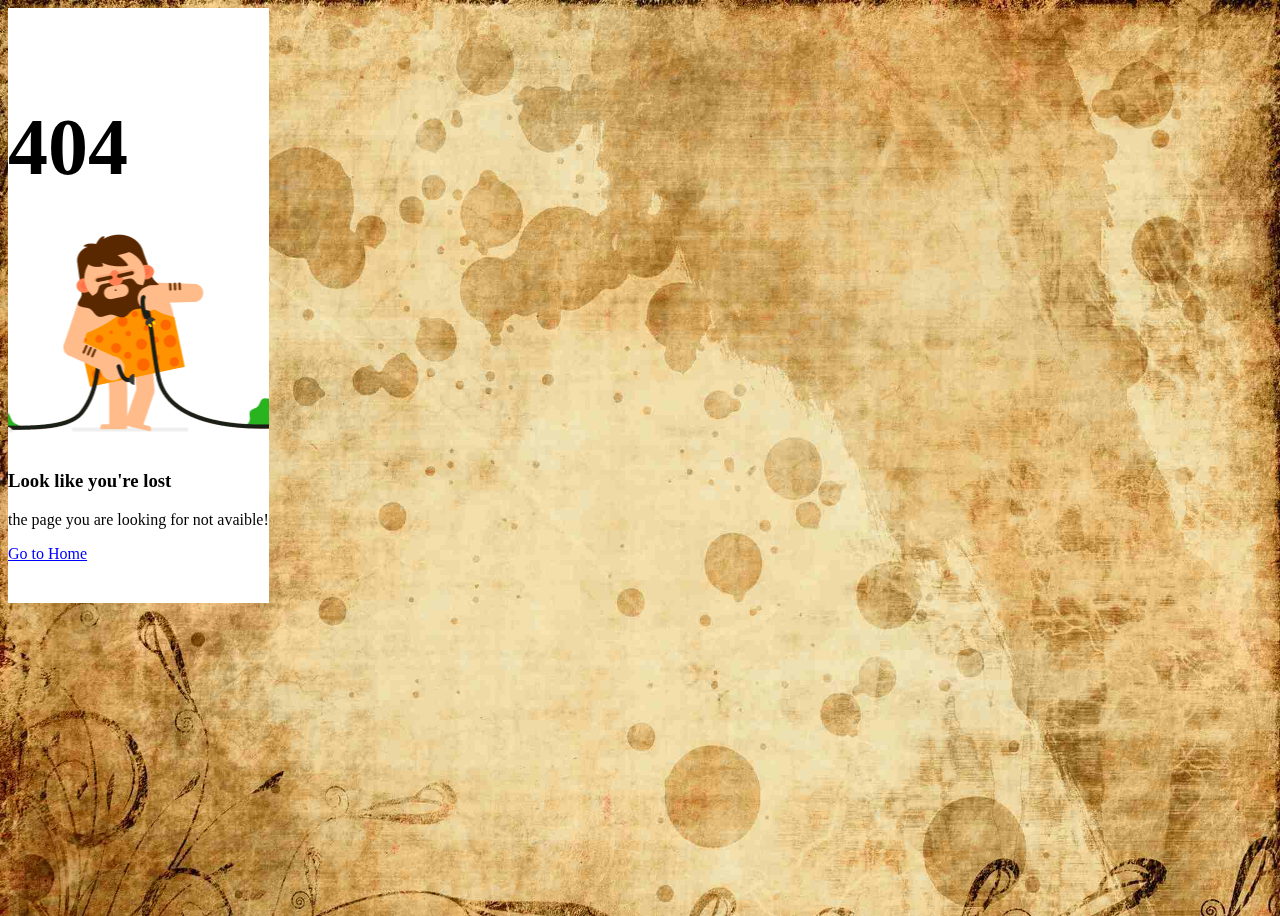
==== index.html @ 807f5931 "order changed" ====
<!DOCTYPE html>
<html>

<head>
    <meta charset="utf-8" />
    <meta name="viewport" content="width=device-width, initial-scale=1.0, maximum-scale=2.0, user-scalable=yes" />
    <title>Sithiyam Ruwa</title>
    <base href="/" />
    <link href="css/Site.css" rel="stylesheet" />
    <link href="css/app.css" rel="stylesheet" />
    <link href="css/Other.css" rel="stylesheet" />
    <link href="css/animate.css" rel="stylesheet" />
    <link href="manifest.json" rel="manifest" />
    <link rel="apple-touch-icon" sizes="1024x1024" href="img/sithiyam.png" />
</head>

<body
    style="background-image: url('img/back2048.jpg'); background-repeat: no-repeat; background-size: cover;min-height:100vh;filter: saturate(120%);">
    <app>
        <div style="width: 100%;padding-top: 14vh;height: 100vh">
            <center style="width:100%">
                <div class="loadImg"
                    style="background-image: url('img/sithiyam.png');background-repeat:no-repeat;background-position:center;background-size:contain">
                </div>
            </center>
            <div class="floating-ani">
                <center style="width:100%">
                    <div class="spinner-grow" role="status" style="width: 8vh; height: 8vh;color:#6E4C00">
                        <span class="sr-only">Loading...</span>
                    </div>
                    <div class="spinner-grow" role="status" style="width: 8vh; height: 8vh;color:#6E4C00">
                        <span class="sr-only">Loading...</span>
                    </div>
                    <div class="spinner-grow" role="status" style="width: 8vh; height: 8vh;color:#6E4C00">
                        <span class="sr-only">Loading...</span>
                    </div>
                    <div class="spinner-grow" role="status" style="width: 8vh; height: 8vh;color:#6E4C00">
                        <span class="sr-only">Loading...</span>
                    </div>
                    <div class="spinner-grow" role="status" style="width: 8vh; height: 8vh;color:#6E4C00">
                        <span class="sr-only">Loading...</span>
                    </div>
                </center>
                <center style="width:100%">
                    <strong style="font-size:2rem">...Loading...</strong>
                </center>
            </div>
        </div>
    </app>

    <div id="blazor-error-ui">
        An unhandled error has occurred.
        <a href="" class="reload">Reload</a>
        <a class="dismiss">🗙</a>
    </div>
    <script src="Js/jquery.min.js"></script>
    <script src="Js/bootstrap.min.js"></script>
    <script src="Js/Site.js"></script>
    <script src="Js/qrcode.js"></script>
    <script src="Js/html5-qrcode.js"></script>
    <script src="_framework/blazor.webassembly.js"></script>
    <script>navigator.serviceWorker.register('service-worker.js');</script>
</body>

</html>
---- css/Site.css ----
﻿body::-webkit-scrollbar {
    width: 0rem;
}
div::-webkit-scrollbar {
    width: 0rem;
}
/*body::-webkit-scrollbar-track {
    background: #1e1e24;
}

body::-webkit-scrollbar-thumb {
    background: #6649b8;
}*/


/* Appearance */
.links {
    background-color: #123;
    background-image: linear-gradient(to bottom, #0003, transparent);
    border-bottom: 1px solid #0003;
    box-shadow: 0 0 32px #0003;
    font-size: 1em;
    font-weight: 300;
}

    .links > a {
        color: #9ab;
        padding: .75em;
        text-align: center;
        text-decoration: none;
        transition: all .5s;
    }

        .links > a:hover {
            background: #ffffff06;
            color: #adf;
        }

    .links > .line {
        background: #68a;
        height: 1px;
        pointer-events: none;
    }

/* The Magic */
#header {
    position: fixed;
    width: 100%;
}

.links {
    display: grid;
    grid-template-columns: repeat(var(--items), 1fr);
    position: relative;
}

    .links > .line {
        opacity: 0;
        transition: all .5s;
        position: absolute;
        bottom: 0;
        left: var(--left, calc(100% / var(--items) * (var(--index) - 1)));
        width: var(--width, calc(100% / var(--items)));
        --index: 0;
    }

    .links > a:hover ~ .line {
        opacity: 1;
    }

    .links > a:nth-of-type(1):hover ~ .line {
        --index: 1;
    }

    .links > a:nth-of-type(2):hover ~ .line {
        --index: 2;
    }

    .links > a:nth-of-type(3):hover ~ .line {
        --index: 3;
    }

    .links > a:nth-of-type(4):hover ~ .line {
        --index: 4;
    }

    .links > a:nth-of-type(5):hover ~ .line {
        --index: 5;
    }

    .links > a:nth-of-type(6):hover ~ .line {
        --index: 6;
    }

    .links > a:nth-of-type(7):hover ~ .line {
        --index: 7;
    }

    .links > a:nth-of-type(8):hover ~ .line {
        --index: 8;
    }

    .links > a:nth-of-type(9):hover ~ .line {
        --index: 9;
    }

    .links > a:nth-of-type(10):hover ~ .line {
        --index: 10;
    }

    .links > a:last-of-type:hover ~ .line {
        --index: var(--items);
    }

.top-row {
    height: 3.5rem;
    display: flex;
    align-items: center;
}


.sidebar {
    box-shadow: 0 2px 10px rgba(0, 0, 0, .175);
}

    .sidebar .top-row {
    }

    .sidebar .navbar-brand {
    }

    .sidebar .oi {
        width: 2rem;
        font-size: 1.8rem;
        padding-right: 0.5rem;
        vertical-align: text-top;
        top: -2px;
    }

    .sidebar .nav-item {
        font-size: 1.7rem;
        margin-left: 2.0rem;
        margin-right: 2.0rem;
        padding: 8px;
        margin-bottom: 5px;
    }

        .sidebar .nav-item:first-of-type {
            padding-top: 1rem;
        }

        .sidebar .nav-item:last-of-type {
            padding-bottom: 1rem;
        }

        .sidebar .nav-item a {
            color: #d7d7d7;
            border-radius: 4px;
            height: 3rem;
            display: flex;
            align-items: center;
            line-height: 3rem;
        }

            .sidebar .nav-item a.active {
                background-color: rgba(4, 143, 139, 0.50);
                color: black;
            }

            .sidebar .nav-item a:hover {
                background-color: rgba(4, 143, 139, 0.90);
                color: black;
            }


.navbar-toggler {
    background-color: rgba(255, 255, 255, 0.1);
}

@media (min-width: 1999.98px) {
    .main .top-row:not(.auth) {
        display: none;
    }

    .main .top-row.auth {
        justify-content: space-between;
    }

    .main .top-row a, .main .top-row {
        margin-left: 0;
    }

    .sidebar .navbar-brand {
        max-width: 80%;
    }

    .sidebar {
        padding-top: 10px;
        padding-bottom: 10px;
        padding-left: 6px;
        padding-right: 6px;
    }
}

@media (min-width: 1200px) {
    .sidebar {
        width: 100%;
        height: 100%;
        position: sticky;
        top: 0;
        padding-top: 20px;
        padding-left: 10px;
        padding-right: 10px;
    }

    .main .top-row {
        position: sticky;
        top: 0;
    }

    .main > div {
        padding-left: 2rem !important;
        padding-right: 1.5rem !important;
    }

    .navbar-toggler {
        display: none;
    }

    .sidebar .collapse {
        /* Never collapse the sidebar for wide screens */
        display: block;
    }
}

#blazor-error-ui {
    background: lightyellow;
    bottom: 0;
    box-shadow: 0 -1px 2px rgba(0, 0, 0, 0.2);
    display: none;
    left: 0;
    padding: 0.6rem 1.25rem 0.7rem 1.25rem;
    position: fixed;
    width: 100%;
    z-index: 1000;
}

    #blazor-error-ui .dismiss {
        cursor: pointer;
        position: absolute;
        right: 0.75rem;
        top: 0.5rem;
    }


.Cannotselect {
    -webkit-touch-callout: none;
    -webkit-user-select: none;
    -khtml-user-select: none;
    -moz-user-select: none;
    -ms-user-select: none;
    user-select: none;
}

.Bottom-menu {
    padding: 10px;
    background-color: white;
    border-style: solid;
    border-left-width: 2px;
    border-right-width: 2px;
    border-top-width: 2px;
    border-bottom-width: 0px;
    border-top-left-radius: 25px;
    border-top-right-radius: 25px;
    border-top-color: #CFCFCF;
    border-left-color: #CFCFCF;
    border-right-color: #CFCFCF;
}

.Bordered-Box {
    padding: 10px;
    border: 1px solid  #eee;
    border-style: solid;
    border-radius: 5px;
    border-top-width: 2px;
    border-bottom-width: 2px;
    border-left-width: 2px;
    border-right-width: 2px;
}

.Bordered-Box-Section {
    padding: -10px;
    margin-bottom: 10px;
    border-style: solid;
    border-radius: 0px;
    border-top-width: 2px;
    border-bottom-width: 0px;
    border-left-width: 0px;
    border-right-width: 0px;
}

.Bordered-Box-no-padding {
    border: 1px solid  #eee;
    border-style: solid;
    border-radius: 5px;
    border-top-width: 2px;
    border-bottom-width: 2px;
    border-left-width: 2px;
    border-right-width: 2px;
}

.Bordered-Box-Section-no-padding {
    border-style: solid;
    border-radius: 0px;
    border-top-width: 2px;
    border-bottom-width: 0px;
    border-left-width: 0px;
    border-right-width: 0px;
}

.fill {
    width: 100%;
    height: 100%;
}

/*.float {
    position: fixed;
    width: 60px;
    height: 60px;
    bottom: 30px;
    right: 30px;
    border-radius: 50px;
    text-align: center;
    box-shadow: 2px 2px 3px #999;
    z-index: 99;
}

.my-float {
    font-size: 40px;
    margin: 10px;
}

a.float + div.label-container {
    visibility: hidden;
    opacity: 0;
    transition: visibility 0s, opacity 0.5s ease;
}

a.float:hover + div.label-container {
    visibility: visible;
    opacity: 1;
}*/

.buttonInside {
    position: relative;
}

    .buttonInside button {
        position: absolute;
        right: 1px;
        top: 6px;
        border: none;
        height: 20px;
        width: 20px;
        outline: none;
        border-radius: 100%;
        text-align: center;
        font-weight: bold;
        padding: 2px;
    }

.form-control-sm {
    padding: 5px 20px;
    font-size: 12px;
    line-height: 1.5;
    display: block;
    width: 100%;
    color: #555555;
    background-color: #fff;
    background-image: none;
    border: 1px solid #ccc;
    border-radius: 4px;
    -webkit-box-shadow: inset 0 1px 1px rgba(0, 0, 0, 0.075);
    box-shadow: inset 0 1px 1px rgba(0, 0, 0, 0.075);
    -webkit-transition: border-color ease-in-out 0.15s, box-shadow ease-in-out 0.15s;
    -o-transition: border-color ease-in-out 0.15s, box-shadow ease-in-out 0.15s;
    transition: border-color ease-in-out 0.15s, box-shadow ease-in-out 0.15s;
}

    .form-control-sm:focus {
        border-color: #66afe9;
        outline: 0;
        -webkit-box-shadow: inset 0 1px 1px rgba(0, 0, 0, 0.075), 0 0 8px rgba(102, 175, 233, 0.6);
        box-shadow: inset 0 1px 1px rgba(0, 0, 0, 0.075), 0 0 8px rgba(102, 175, 233, 0.6);
    }

    .form-control-sm::-moz-placeholder {
        color: #999;
        opacity: 1;
    }

    .form-control-sm:-ms-input-placeholder {
        color: #999;
    }

    .form-control-sm::-webkit-input-placeholder {
        color: #999;
    }

    .form-control-sm[disabled], .form-control-sm[readonly], fieldset[disabled] .form-control-sm {
        background-color: #eeeeee;
        opacity: 1;
    }

    .form-control-sm[disabled], fieldset[disabled] .form-control-sm {
        cursor: not-allowed;
    }

.MenuCard {
    margin-top: 15px;
    text-align: left;
    position: relative;
    background: #fff;
    box-shadow: 12px 15px 20px 0px rgba(46,61,73,0.15);
    border-radius: 5px;
    transition: all 0.3s ease;
    margin-bottom: 15px;
}

    .MenuCard .fa {
        position: relative;
        font-size: 70px;
    }

.MenuCard-topimage_header {
    padding: 20px;
}

a.MenuCard:hover, .MenuCard-topimage:hover {
    box-shadow: 2px 4px 8px 0px rgba(46,61,73,0.2);
}

.MenuCard-topimage a {
    width: 100%;
    height: 100%;
    display: block;
}

.MenuCard-topimage_title {
    padding: 20px 24px;
    padding-bottom: 5px;
}

.MenuCard-topimage a {
    border-bottom: none;
    text-decoration: none;
    color: #525c65;
    transition: color 0.3s ease;
}

.MainContainer {
    margin-left: -15px;
    margin-right: -15px;
}

    .MainContainer:before, .MainContainer:after {
        content: " ";
        display: table;
    }

    .MainContainer:after {
        clear: both;
    }

.SideBarContainer {
    position: relative;
    height: 100%;
    min-height: 1px;
    padding-right: 0px;
    padding-left: 15px;
}

.DataContainer {
    position: relative;
    min-height: 1px;
    padding-right: 15px;
    padding-left: 15px;
}

@media (min-width: 1200px) {
    .SideBarContainer, .DataContainer {
        float: left;
    }

    .SideBarContainer {
        width: 16.66667%;
    }

    .DataContainer {
        width: 83.33333%;
        padding-left: 0px;
    }
}

@media (max-width: 1999.98px) {
    .SideBarContainer {
        padding-right: 15px;
    }

    .DataContainer {
        padding-right: 0px;
    }
}





.dropdown, .dropleft, .dropright, .dropup {
    position: relative
}

.dropdown-toggle:after {
    display: inline-block;
    width: 0;
    height: 0;
    margin-left: .255em;
    vertical-align: .255em;
    content: "";
    border-top: .3em solid;
    border-right: .3em solid transparent;
    border-bottom: 0;
    border-left: .3em solid transparent
}

.dropdown-toggle:empty:after {
    margin-left: 0
}

.dropdown-menu {
    position: absolute;
    top: 100%;
    left: 0;
    z-index: 1000;
    display: none;
    float: left;
    min-width: 10rem;
    padding: .5rem 0;
    margin: .125rem 0 0;
    font-size: 1rem;
    color: #212529;
    text-align: left;
    list-style: none;
    background-color: #fff;
    background-clip: padding-box;
    border: 1px solid rgba(0,0,0,.15);
    border-radius: .25rem
}

.dropdown-menu-right {
    right: 0;
    left: auto
}

.dropup .dropdown-menu {
    top: auto;
    bottom: 100%;
    margin-top: 0;
    margin-bottom: .125rem
}

.dropup .dropdown-toggle:after {
    display: inline-block;
    width: 0;
    height: 0;
    margin-left: .255em;
    vertical-align: .255em;
    content: "";
    border-top: 0;
    border-right: .3em solid transparent;
    border-bottom: .3em solid;
    border-left: .3em solid transparent
}

.dropup .dropdown-toggle:empty:after {
    margin-left: 0
}

.dropright .dropdown-menu {
    top: 0;
    right: auto;
    left: 100%;
    margin-top: 0;
    margin-left: .125rem
}

.dropright .dropdown-toggle:after {
    display: inline-block;
    width: 0;
    height: 0;
    margin-left: .255em;
    vertical-align: .255em;
    content: "";
    border-top: .3em solid transparent;
    border-right: 0;
    border-bottom: .3em solid transparent;
    border-left: .3em solid
}

.dropright .dropdown-toggle:empty:after {
    margin-left: 0
}

.dropright .dropdown-toggle:after {
    vertical-align: 0
}

.dropleft .dropdown-menu {
    top: 0;
    right: 100%;
    left: auto;
    margin-top: 0;
    margin-right: .125rem
}

.dropleft .dropdown-toggle:after {
    display: inline-block;
    width: 0;
    height: 0;
    margin-left: .255em;
    vertical-align: .255em;
    content: "";
    display: none
}

.dropleft .dropdown-toggle:before {
    display: inline-block;
    width: 0;
    height: 0;
    margin-right: .255em;
    vertical-align: .255em;
    content: "";
    border-top: .3em solid transparent;
    border-right: .3em solid;
    border-bottom: .3em solid transparent
}

.dropleft .dropdown-toggle:empty:after {
    margin-left: 0
}

.dropleft .dropdown-toggle:before {
    vertical-align: 0
}

.dropdown-menu[x-placement^=bottom], .dropdown-menu[x-placement^=left], .dropdown-menu[x-placement^=right], .dropdown-menu[x-placement^=top] {
    right: auto;
    bottom: auto
}

.dropdown-divider {
    height: 0;
    margin: .5rem 0;
    overflow: hidden;
    border-top: 1px solid #e9ecef
}

.dropdown-item {
    display: block;
    width: 100%;
    padding: .25rem 1.5rem;
    clear: both;
    font-weight: 400;
    color: #212529;
    text-align: inherit;
    white-space: nowrap;
    background-color: transparent;
    border: 0
}

    .dropdown-item:focus, .dropdown-item:hover {
        color: #16181b;
        text-decoration: none;
        background-color: #f8f9fa
    }

    .dropdown-item.active, .dropdown-item:active {
        color: #fff;
        text-decoration: none;
        background-color: #0ea0ff
    }

    .dropdown-item.disabled, .dropdown-item:disabled {
        color: #6c757d;
        background-color: transparent
    }

.dropdown-menu.show {
    display: block
}

.dropdown-header {
    display: block;
    padding: .5rem 1.5rem;
    margin-bottom: 0;
    font-size: .875rem;
    color: #6c757d;
    white-space: nowrap
}

.dropdown-item-text {
    display: block;
    padding: .25rem 1.5rem;
    color: #212529
}



.btn-icon-clipboard {
    font-family: inherit;
    font-size: 30px;
    font-weight: 400;
    line-height: 1.25;
    display: inline-block;
    width: 100%;
    margin: 0;
    margin: .5rem 0;
    padding: 14px 24px;
    cursor: pointer;
    text-align: left;
    vertical-align: middle;
    text-decoration: none;
    color: #393f49;
    border: 0 none;
    border-radius: 4px;
    background-color: #f8f9fa;
    -moz-appearance: none
}

    .btn-icon-clipboard:hover {
        background-color: #fff;
        box-shadow: rgba(0, 0, 0, .1) 0 0 0 1px, rgba(0, 0, 0, .1) 0 4px 16px
    }

    .btn-icon-clipboard > div {
        display: flex;
        align-items: center
    }

    .btn-icon-clipboard i {
        font-size: 2.2rem;
        box-sizing: content-box;
        vertical-align: middle;
        color: #393f49
    }

    .btn-icon-clipboard span {
        font-size: 1.5rem;
        line-height: 1.5;
        display: inline-block;
        overflow: hidden;
        margin-left: 16px;
        vertical-align: middle;
        white-space: nowrap;
        text-overflow: ellipsis;
        color: #393f49
    }

.btnIcon {
    background-color: transparent;
    border: none;
    color: white;
    padding: 12px 16px;
    font-size: 24px;
    cursor: pointer;
    border-radius: 50%;
}

    .btnIcon:hover {
        background-color: RoyalBlue;
    }

.hideDiv {
min-height:50px;
}

.hiddenDiv {
    display: none
}

.hideDiv:hover .hiddenDiv {
    display: block
}

.chat-popup {
    display: none;
    position: fixed;
    bottom: 70px;
    right: 15px;
    z-index: 9;
    width:300px;
}

.float-left {
    float: left;
}

.float-right {
    float: right;
}

.loadImg {
    width: 70vh;
    height: 70vh;
}

@media (max-width: 600px) {
    .loadImg {
        width: 100vw;
        height: 100vw;
    }
}
---- css/app.css ----
﻿app {
    position: relative;
    display: flex;
    flex-direction: column;
}


#blazor-error-ui {
    background: lightyellow;
    bottom: 0;
    box-shadow: 0 -1px 2px rgba(0, 0, 0, 0.2);
    display: none;
    left: 0;
    padding: 0.6rem 1.25rem 0.7rem 1.25rem;
    position: fixed;
    width: 100%;
    z-index: 1000;
}

#blazor-error-ui .dismiss {
    cursor: pointer;
    position: absolute;
    right: 0.75rem;
    top: 0.5rem;
}

@media (min-width: 768px) {
    app {
        flex-direction: row;
    }
}
---- css/Other.css ----
﻿.AdContent {
    height: 200px;
/*    background-color: white;*/
}


@media only screen and (max-width: 500px) {
    .AdContent {
        height: 75px;
    }
}

.scrolling-wrapper {
    overflow-x: scroll;
    overflow-y: hidden;
    white-space: nowrap;
}

    .scrolling-wrapper .scrolling-card {
        display: inline-block;
    }

.scrolling-wrapper-flexbox {
    display: -webkit-box;
    display: flex;
    flex-wrap: nowrap;
    overflow-x: auto;
}

    .scrolling-wrapper-flexbox .scrolling-card {
        -webkit-box-flex: 0;
        flex: 0 0 auto;
    }

.scrolling-card {
}

.scrolling-wrapper, .scrolling-wrapper-flexbox {
    width: 100%;
    -webkit-overflow-scrolling: touch;
}

    .scrolling-wrapper::-webkit-scrollbar, .scrolling-wrapper-flexbox::-webkit-scrollbar {
        display: none;
    }

.mapItem {
    width: 100%;
    transition: 0.5s;
    display: block;
    background-color: #99d9ff;
    border-radius: 5px;
}

    .mapItem:hover {
        cursor: pointer;
    }


.mapItem-img {
    background-color: #99d9ff;
    height: 145px;
    background-size: contain;
    background-repeat: no-repeat;
    background-position: center;
    width: 215px;
    float: left;
    border-radius: 5px;
}

.mapItem-name {
    text-align: left;
    font-size: 18px;
    font-weight: bold;
    margin-left: 0px;
    margin-right: -10px;
    padding-top: 6px;
    color: #000;
    padding-bottom: 6px;
}
.mapItem-details-container {
    text-align: left;
    margin-top: 0px;
    margin-left: 0px;
    border-radius:5px;
    padding: 6px;
    padding-left:15px;
    color: #e91e63;
    margin-left: 215px;
    min-height:145px;
}

.mapItem-more-details {
    text-align: left;
    padding: 6px;
    padding-left: 6px;
    padding-top:0px;
    margin-bottom: 0;
    padding-bottom: 0;
}

.mons-img {
    height: 145px;
    background-size: contain;
    background-repeat: no-repeat;
    background-position: center;
    width: 215px;
    border-radius: 3px;
}
.testItem-details-container {
    text-align: center;
    margin-top: 0px;
    margin-left: 0px;
    border-radius: 5px;
    padding: 6px;
    padding-left: 15px;
    color: #000;
    margin-left: 225px;
    min-height: 155px;
    font-size:1.3rem !important;
}

.testItem-img {
    background-color: transparent;
    height: 155px;
    background-size: contain;
    background-repeat: no-repeat;
    background-position: center;
    width: 225px;
    float: left;
    border-radius: 5px;
}

@media only screen and (max-width: 500px) {

    .mapItem-name {
        font-size: 12px;
        padding-bottom: 5px !important;
    }

    .mapItem-img {
        width: 110px;
        height: 98px;
        border-radius: 5px 5px 0px 0px;
    }
    .mapItem-details-container {
        font-size: 10px;
        margin-left: 110px;
        min-height: 98px;
        padding-left:6px;
    }

    .mapItem-more-details {
        border-radius: 0px 0px 5px 5px;
    }
    .mons-img {
        width: 140px;
        height: 98px;
    }
    .testItem-details-container {
        font-size: 10px;
        margin-left: 120px;
        min-height: 115px;
        padding-left: 6px;
    }
    .testItem-img {
        width: 120px;
        height: 115px;
    }
}


.testendimg {
    width: 70vh;
    height: 70vh;
}

@media (max-width: 600px) {
    .testendimg {
        width: 100vw;
        height: 100vw;
    }
}


.page_404 {
    padding: 40px 0;
    background: #fff;
    font-family: 'Arvo', serif;
}

    .page_404 img {
        width: 100%;
    }

.four_zero_four_bg {
    background-image: url(/img/Err404.gif);
    height: 400px;
    background-position: center;
}


    .four_zero_four_bg h1 {
        font-size: 80px;
    }

    .four_zero_four_bg h3 {
        font-size: 80px;
    }

.link_404 {
    color: #fff !important;
    padding: 10px 20px;
    background: #39ac31;
    margin: 20px 0;
    display: inline-block;
}

.contant_box_404 {
    margin-top: -50px;
}

@-webkit-keyframes bummer {
    100% {
        -webkit-transform: scale(1,1);
    }
}

@keyframes bummer {
    100% {
        transform: scale(1,1);
    }
}

.float {
    position: fixed;
    color: #FFF;
    border-radius: 50px;
    text-align: center;
    border-width: 2px;
}


.share-button, .copy-link {
    padding-left: 30px;
    padding-right: 30px;
}

.share-button, .share-dialog {
    position: absolute;
    top: 50%;
    left: 50%;
    transform: translate(-50%, -50%);
}

.share-dialog {
    display: none;
    width: 95%;
    max-width: 500px;
    box-shadow: 0 8px 16px rgba(0,0,0,.15);
    z-index: -1;
    border: 1px solid #ddd;
    padding: 20px;
    border-radius: 4px;
    background-color: #fff;
}

    .share-dialog.is-open {
        display: block;
        z-index: 2;
    }

.center-dialog {
    display: flex;
    justify-content: space-between;
    margin-bottom: 20px;
}


.menu-bg {
    background: linear-gradient(117deg, #f7ecb5, #8a6b3d, #ca8f37);
    background-size: 600% 600%;
    -webkit-animation: menubg 9s ease infinite;
    -moz-animation: menubg 9s ease infinite;
    animation: menubg 9s ease infinite;
}

@-webkit-keyframes menubg {
    0% {
        background-position: 0% 50%
    }

    50% {
        background-position: 100% 51%
    }

    100% {
        background-position: 0% 50%
    }
}

@-moz-keyframes menubg {
    0% {
        background-position: 0% 50%
    }

    50% {
        background-position: 100% 51%
    }

    100% {
        background-position: 0% 50%
    }
}

@keyframes menubg {
    0% {
        background-position: 0% 50%
    }

    50% {
        background-position: 100% 51%
    }

    100% {
        background-position: 0% 50%
    }
}
.bg-success-ani {
    background: linear-gradient(117deg, #c1e2b3, #3c763d, #014102, #67ff00);
    background-size: 800% 800%;
    -webkit-animation: bg-success-animation 15s ease infinite;
    -moz-animation: bg-success-animation 15s ease infinite;
    animation: bg-success-animation 15s ease infinite;
}

@-webkit-keyframes bg-success-animation {
    0% {
        background-position: 0% 53%
    }

    50% {
        background-position: 100% 48%
    }

    100% {
        background-position: 0% 53%
    }
}

@-moz-keyframes bg-success-animation {
    0% {
        background-position: 0% 53%
    }

    50% {
        background-position: 100% 48%
    }

    100% {
        background-position: 0% 53%
    }
}

@keyframes bg-success-animation {
    0% {
        background-position: 0% 53%
    }

    50% {
        background-position: 100% 48%
    }

    100% {
        background-position: 0% 53%
    }
}

.bg-warning-ani {
    background: linear-gradient(117deg, #f7ecb5, #8a6d3b, #704a07, #d58a04);
    background-size: 800% 800%;
    -webkit-animation: bg-warning-animation 15s ease infinite;
    -moz-animation: bg-warning-animation 15s ease infinite;
    animation: bg-warning-animation 15s ease infinite;
}

@-webkit-keyframes bg-warning-animation {
    0% {
        background-position: 0% 53%
    }

    50% {
        background-position: 100% 48%
    }

    100% {
        background-position: 0% 53%
    }
}

@-moz-keyframes bg-warning-animation {
    0% {
        background-position: 0% 53%
    }

    50% {
        background-position: 100% 48%
    }

    100% {
        background-position: 0% 53%
    }
}

@keyframes bg-warning-animation {
    0% {
        background-position: 0% 53%
    }

    50% {
        background-position: 100% 48%
    }

    100% {
        background-position: 0% 53%
    }
}

.bg-danger-ani {
    background: linear-gradient(117deg, #e4b9b9, #a94442, #650c0a, #ee0d08);
    background-size: 800% 800%;
    -webkit-animation: bg-danger-animation 15s ease infinite;
    -moz-animation: bg-danger-animation 15s ease infinite;
    animation: bg-danger-animation 15s ease infinite;
}

@-webkit-keyframes bg-danger-animation {
    0% {
        background-position: 0% 50%
    }

    50% {
        background-position: 100% 50%
    }

    100% {
        background-position: 0% 50%
    }
}

@-moz-keyframes bg-danger-animation {
    0% {
        background-position: 0% 50%
    }

    50% {
        background-position: 100% 50%
    }

    100% {
        background-position: 0% 50%
    }
}

@keyframes bg-danger-animation {
    0% {
        background-position: 0% 50%
    }

    50% {
        background-position: 100% 50%
    }

    100% {
        background-position: 0% 50%
    }
}


.bg-multi-ani {
    background: linear-gradient(117deg, #c1e2b3, #3c763d, #014102, #67ff00,#f7ecb5, #8a6d3b, #704a07, #d58a04,#e4b9b9, #a94442, #650c0a, #ee0d08);
    background-size: 1400% 1400%;
    -webkit-animation: bg-multi 15s ease infinite;
    -moz-animation: bg-multi 15s ease infinite;
    animation: bg-multi 15s ease infinite;
}

@-webkit-keyframes bg-multi {
    0% {
        background-position: 0% 50%
    }

    50% {
        background-position: 100% 50%
    }

    100% {
        background-position: 0% 50%
    }
}

@-moz-keyframes bg-multi {
    0% {
        background-position: 0% 50%
    }

    50% {
        background-position: 100% 50%
    }

    100% {
        background-position: 0% 50%
    }
}

@keyframes bg-multi {
    0% {
        background-position: 0% 50%
    }

    50% {
        background-position: 100% 50%
    }

    100% {
        background-position: 0% 50%
    }
}

.floating-ani {
    -webkit-animation-name: Floatingx;
    -webkit-animation-duration: 3s;
    -webkit-animation-iteration-count: infinite;
    -webkit-animation-timing-function: ease-in-out;
    -moz-animation-name: Floating;
    -moz-animation-duration: 3s;
    -moz-animation-iteration-count: infinite;
    -moz-animation-timing-function: ease-in-out;
}

@-webkit-keyframes Floatingx {
    from {
        -webkit-transform: translate(0, 0px);
    }

    65% {
        -webkit-transform: translate(0, 30px);
    }

    to {
        -webkit-transform: translate(0, -0px);
    }
}

@-moz-keyframes Floating {
    from {
        -moz-transform: translate(0, 0px);
    }

    65% {
        -moz-transform: translate(0, 25px);
    }

    to {
        -moz-transform: translate(0, -0px);
    }
}

img {
    max-width: 100%;
}

.slider-container {
    height: 100%;
    width: 100%;
    position: relative;
    overflow: hidden;
    text-align: center;
}

.menu {
    position: absolute;
    left: 0;
    z-index: 900;
    width: 100%;
    bottom: 0;
}

    .menu label {
        cursor: pointer;
        display: inline-block;
        width: 16px;
        height: 16px;
        background: #fff;
        border-radius: 50px;
        margin: 0 .2em 1em;
    }

        .menu label:hover {
            background: red;
        }

.slide {
    width: 100%;
    height: 100%;
    position: absolute;
    top: 0;
    left: 100%;
    z-index: 10;
    padding: 8em 1em 0;
    background-size: cover;
    background-position: 50% 50%;
    transition: left 0s .75s;
}

[id^="slide"]:checked + .slide {
    left: 0;
    z-index: 100;
    transition: left .65s ease-out;
}

.slide-1 {
    background-image: url(../img/img_bg_1.jpg);
}

.slide-2 {
    background-image: url(../img/img_bg_2.jpg);
}

.slide-3 {
    background-image: url(../img/img_bg_3.jpg);
}
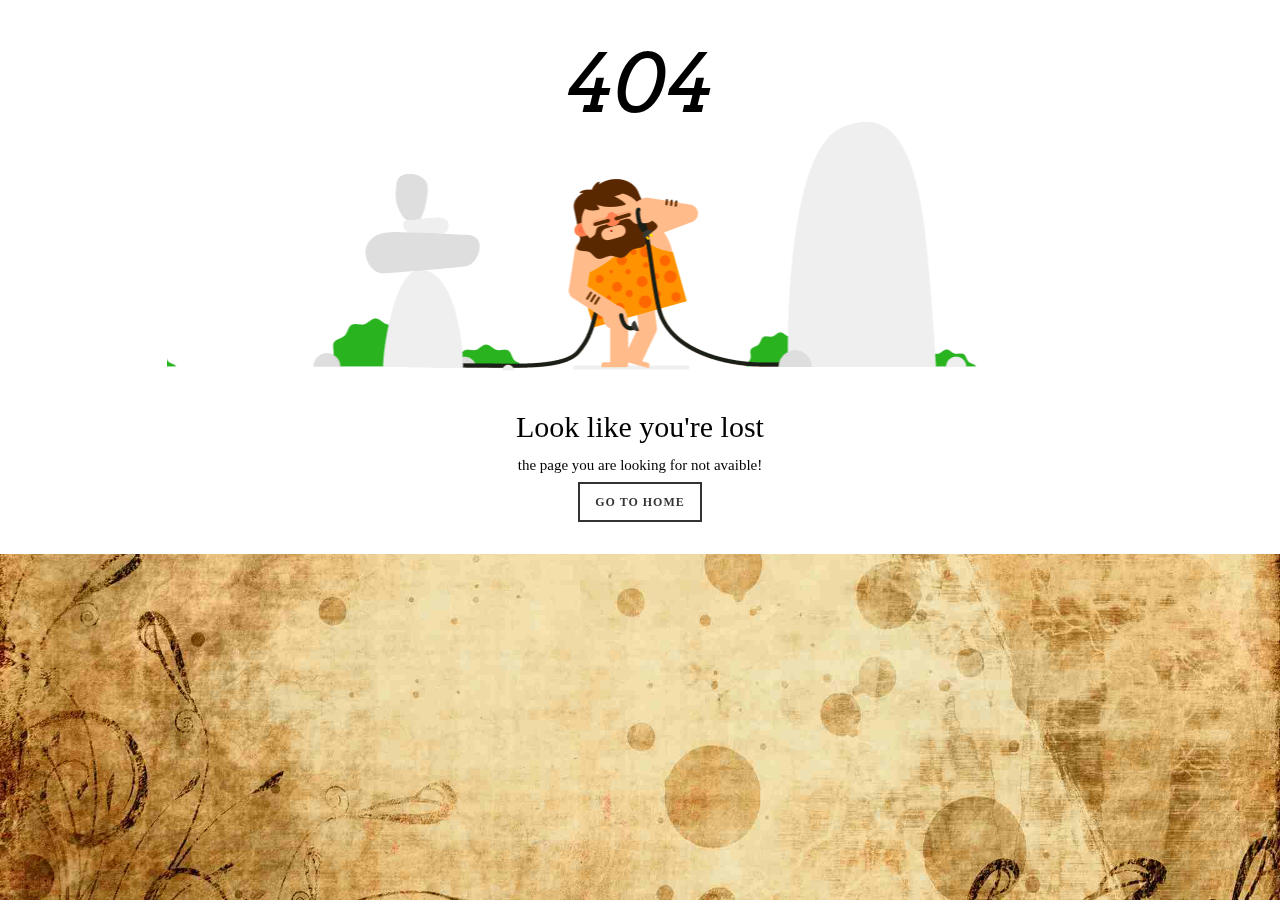
==== commit 247e5af1: "index" ====
--- a/index.html
+++ b/index.html
@@ -4,8 +4,10 @@
 <head>
     <meta charset="utf-8" />
     <meta name="viewport" content="width=device-width, initial-scale=1.0, maximum-scale=2.0, user-scalable=yes" />
-    <title>Sithiyam Ruwa</title>
+    <title>Sithiyam</title>
     <base href="/" />
+    <link href="css/bootstrap.css" rel="stylesheet" />
+    <link href="css/style.css" rel="stylesheet" />
     <link href="css/Site.css" rel="stylesheet" />
     <link href="css/app.css" rel="stylesheet" />
     <link href="css/Other.css" rel="stylesheet" />
@@ -14,14 +16,11 @@
     <link rel="apple-touch-icon" sizes="1024x1024" href="img/sithiyam.png" />
 </head>
 
-<body
-    style="background-image: url('img/back2048.jpg'); background-repeat: no-repeat; background-size: cover;min-height:100vh;filter: saturate(120%);">
+<body style="background-image: url('img/back2048.jpg'); background-repeat: no-repeat; background-size: cover;min-height:100vh;filter: saturate(120%);">
     <app>
         <div style="width: 100%;padding-top: 14vh;height: 100vh">
             <center style="width:100%">
-                <div class="loadImg"
-                    style="background-image: url('img/sithiyam.png');background-repeat:no-repeat;background-position:center;background-size:contain">
-                </div>
+                <div class="loadImg" style="background-image: url('img/sithiyam.png');background-repeat:no-repeat;background-position:center;background-size:contain"></div>
             </center>
             <div class="floating-ani">
                 <center style="width:100%">
--- a/css/style.css
+++ b/css/style.css
@@ -0,0 +1,1888 @@
+@font-face {
+    font-family: 'Arvo BI';
+    src: url('/fonts/Arvo-BoldItalic.ttf');
+}
+
+@font-face {
+    font-family: 'Arvo I';
+    src: url('/fonts/Arvo-Italic.ttf');
+}
+
+@font-face {
+    font-family: 'Arvo B';
+    src: url('/fonts/Arvo-Bold.ttf');
+}
+
+@font-face {
+    font-family: 'Arvo R';
+    src: url('/fonts/Arvo-Regular.ttf');
+}
+/* =======================================================
+*
+* 	Template Style 
+*
+* ======================================================= */
+body {
+    font-family: 'Arvo I';
+    font-weight: 400;
+    font-size: 15px;
+    line-height: 1.7;
+    /*color: #828282;*/
+    background: #fff;
+}
+
+#page {
+    position: relative;
+    overflow-x: hidden;
+    width: 100%;
+    height: 100%;
+    -webkit-transition: 0.5s;
+    -o-transition: 0.5s;
+    transition: 0.5s;
+}
+
+.offcanvas #page {
+    overflow: hidden;
+    position: absolute;
+}
+
+    .offcanvas #page:after {
+        -webkit-transition: 2s;
+        -o-transition: 2s;
+        transition: 2s;
+        position: absolute;
+        top: 0;
+        right: 0;
+        bottom: 0;
+        left: 0;
+        z-index: 101;
+        background: rgba(0, 0, 0, 0.7);
+        content: "";
+    }
+
+a {
+    color: #2D6CDF;
+    -webkit-transition: 0.5s;
+    -o-transition: 0.5s;
+    transition: 0.5s;
+}
+
+    a:hover, a:active, a:focus {
+        color: #2D6CDF;
+        outline: none;
+        text-decoration: none;
+    }
+
+p {
+/*    margin-bottom: 20px;*/
+}
+
+h1, h2, h3, h4, h5, h6, figure {
+    color: #000;
+    font-family: 'Arvo I';
+    font-weight: 400;
+    margin:0;
+}
+
+::-webkit-selection {
+    color: #fff;
+    background: #2D6CDF;
+}
+
+::-moz-selection {
+    color: #fff;
+    background: #2D6CDF;
+}
+
+::selection {
+    color: #fff;
+    background: #2D6CDF;
+}
+
+.fh5co-nav {
+    width: 100%;
+    padding: 0;
+    z-index: 1001;
+}
+
+    .fh5co-nav .top-menu {
+        padding: 10px 0;
+    }
+
+    .fh5co-nav .top {
+        border-bottom: 1px solid rgba(0, 0, 0, 0.08);
+        padding: 0px 0;
+        margin-bottom: 0;
+    }
+
+        .fh5co-nav .top .num, .fh5co-nav .top .fh5co-social, .fh5co-nav .top .site {
+            display: inline-block;
+            margin: 0;
+            padding: 5px 12px;
+        }
+
+@media screen and (max-width: 768px) {
+    .fh5co-nav .top .num, .fh5co-nav .top .fh5co-social, .fh5co-nav .top .site {
+        padding: 5px 10px;
+    }
+}
+
+.fh5co-nav .top .site {
+    float: left;
+    font-weight: 300;
+    margin-top: 0px;
+    border-left: 1px solid rgba(0, 0, 0, 0.08);
+    border-right: 1px solid rgba(0, 0, 0, 0.08);
+}
+
+@media screen and (max-width: 480px) {
+    .fh5co-nav .top .site {
+        display: none;
+    }
+}
+
+.fh5co-nav .top .num {
+    color: rgba(0, 0, 0, 0.6);
+    font-size: 13px;
+    letter-spacing: 0px;
+    border-left: 1px solid rgba(0, 0, 0, 0.08);
+}
+
+.fh5co-nav .top .fh5co-social {
+    margin: 0;
+    border-left: 1px solid rgba(0, 0, 0, 0.08);
+    border-right: 1px solid rgba(0, 0, 0, 0.08);
+}
+
+    .fh5co-nav .top .fh5co-social li {
+        font-size: 14px;
+        display: inline-block;
+    }
+
+        .fh5co-nav .top .fh5co-social li a {
+            padding: 7px 7px;
+        }
+
+            .fh5co-nav .top .fh5co-social li a i {
+                font-size: 14px;
+            }
+
+.fh5co-nav #fh5co-logo {
+    font-size: 24px;
+    margin: 0;
+    padding: 0;
+    text-transform: uppercase;
+    font-weight: bold;
+    font-weight: 700;
+    font-family: 'Arvo I';
+}
+
+    .fh5co-nav #fh5co-logo a {
+        color: #000;
+        position: relative;
+        padding-left: 2px;
+    }
+
+        .fh5co-nav #fh5co-logo a span {
+            color: #000;
+        }
+
+        .fh5co-nav #fh5co-logo a i {
+            top: 5px;
+            left: 0;
+        }
+
+@media screen and (max-width: 768px) {
+    .fh5co-nav .menu-1 {
+        display: none;
+    }
+}
+
+.fh5co-nav ul {
+    padding: 0;
+    margin: 5px 0 0 0;
+}
+
+    .fh5co-nav ul li {
+        padding: 0;
+        margin: 0;
+        list-style: none;
+        display: inline;
+        font-weight: 300;
+    }
+
+        .fh5co-nav ul li a {
+            font-size: 14px;
+            padding: 30px 15px;
+            color: rgba(0, 0, 0, 0.9);
+            -webkit-transition: 0.5s;
+            -o-transition: 0.5s;
+            transition: 0.5s;
+        }
+
+            .fh5co-nav ul li a:hover, .fh5co-nav ul li a:focus, .fh5co-nav ul li a:active {
+                color: black;
+            }
+
+        .fh5co-nav ul li.has-dropdown {
+            position: relative;
+        }
+
+            .fh5co-nav ul li.has-dropdown .dropdown {
+                width: 140px;
+                -webkit-box-shadow: 0px 14px 33px -9px rgba(0, 0, 0, 0.75);
+                -moz-box-shadow: 0px 14px 33px -9px rgba(0, 0, 0, 0.75);
+                box-shadow: 0px 14px 33px -9px rgba(0, 0, 0, 0.75);
+                z-index: 1002;
+                visibility: hidden;
+                opacity: 0;
+                position: absolute;
+                top: 40px;
+                left: 0;
+                text-align: left;
+                background: #000;
+                padding: 20px;
+                -webkit-border-radius: 4px;
+                -moz-border-radius: 4px;
+                -ms-border-radius: 4px;
+                border-radius: 4px;
+                -webkit-transition: 0s;
+                -o-transition: 0s;
+                transition: 0s;
+            }
+
+                .fh5co-nav ul li.has-dropdown .dropdown:before {
+                    bottom: 100%;
+                    left: 40px;
+                    border: solid transparent;
+                    content: " ";
+                    height: 0;
+                    width: 0;
+                    position: absolute;
+                    pointer-events: none;
+                    border-bottom-color: #000;
+                    border-width: 8px;
+                    margin-left: -8px;
+                }
+
+                .fh5co-nav ul li.has-dropdown .dropdown li {
+                    display: block;
+                    margin-bottom: 7px;
+                }
+
+                    .fh5co-nav ul li.has-dropdown .dropdown li:last-child {
+                        margin-bottom: 0;
+                    }
+
+                    .fh5co-nav ul li.has-dropdown .dropdown li a {
+                        padding: 2px 0;
+                        display: block;
+                        color: #999999;
+                        line-height: 1.2;
+                        text-transform: none;
+                        font-size: 13px;
+                        letter-spacing: 0;
+                    }
+
+                        .fh5co-nav ul li.has-dropdown .dropdown li a:hover {
+                            color: #fff;
+                        }
+
+            .fh5co-nav ul li.has-dropdown:hover a, .fh5co-nav ul li.has-dropdown:focus a {
+                color: #000;
+            }
+
+        .fh5co-nav ul li.btn-cta a {
+            padding: 30px 0px !important;
+            color: #fff;
+        }
+
+            .fh5co-nav ul li.btn-cta a span {
+                background: #2d6cdf;
+                padding: 4px 10px;
+                display: -moz-inline-stack;
+                display: inline-block;
+                zoom: 1;
+                *display: inline;
+                -webkit-transition: 0.3s;
+                -o-transition: 0.3s;
+                transition: 0.3s;
+                -webkit-border-radius: 1;
+                -moz-border-radius: 1;
+                -ms-border-radius: 1;
+                border-radius: 1;
+            }
+
+            .fh5co-nav ul li.btn-cta a:hover span {
+                -webkit-box-shadow: 0px 14px 20px -9px rgba(0, 0, 0, 0.75);
+                -moz-box-shadow: 0px 14px 20px -9px rgba(0, 0, 0, 0.75);
+                box-shadow: 0px 14px 20px -9px rgba(0, 0, 0, 0.75);
+            }
+
+        .fh5co-nav ul li.active > a {
+            font-weight: 400;
+        }
+
+#fh5co-hero {
+    min-height: 630px;
+    height: 630px;
+    background: #fff url(../images/loader.gif) no-repeat center center;
+}
+
+    #fh5co-hero .btn {
+        font-size: 24px;
+    }
+
+        #fh5co-hero .btn.btn-primary {
+            padding: 14px 30px !important;
+        }
+
+    #fh5co-hero .flexslider {
+        border: none;
+        z-index: 1;
+        margin-bottom: 0;
+    }
+
+        #fh5co-hero .flexslider .slides {
+            position: relative;
+            overflow: hidden;
+        }
+
+            #fh5co-hero .flexslider .slides li {
+                background-repeat: no-repeat;
+                background-size: cover;
+                background-position: bottom center;
+                min-height: 630px;
+                height: 630px;
+                position: relative;
+            }
+
+                #fh5co-hero .flexslider .slides li:after {
+                    position: absolute;
+                    top: 0;
+                    bottom: 0;
+                    left: 0;
+                    right: 0;
+                    content: '';
+                    background: rgba(0, 0, 0, 0.4);
+                    z-index: 1;
+                }
+
+        #fh5co-hero .flexslider .flex-control-nav {
+            bottom: 40px;
+            z-index: 1000;
+        }
+
+            #fh5co-hero .flexslider .flex-control-nav li a {
+                background: rgba(255, 255, 255, 0.2);
+                box-shadow: none;
+                width: 12px;
+                height: 12px;
+                cursor: pointer;
+            }
+
+                #fh5co-hero .flexslider .flex-control-nav li a.flex-active {
+                    cursor: pointer;
+                    background: rgba(255, 255, 255, 0.7);
+                }
+
+        #fh5co-hero .flexslider .flex-direction-nav {
+            display: none;
+        }
+
+        #fh5co-hero .flexslider .slider-text {
+            display: table;
+            opacity: 0;
+            min-height: 630px;
+            height: 630px;
+            z-index: 9;
+        }
+
+            #fh5co-hero .flexslider .slider-text > .slider-text-inner {
+                display: table-cell;
+                vertical-align: middle;
+                min-height: 700px;
+            }
+
+                #fh5co-hero .flexslider .slider-text > .slider-text-inner h1, #fh5co-hero .flexslider .slider-text > .slider-text-inner h2 {
+                    margin: 0;
+                    padding: 0;
+                    color: white;
+                }
+
+                #fh5co-hero .flexslider .slider-text > .slider-text-inner h1 {
+                    margin-bottom: 20px;
+                    font-size: 40px;
+                    line-height: 1.3;
+                    font-weight: 300;
+                }
+
+@media screen and (max-width: 768px) {
+    #fh5co-hero .flexslider .slider-text > .slider-text-inner h1 {
+        font-size: 30px;
+    }
+}
+
+#fh5co-hero .flexslider .slider-text > .slider-text-inner h2 {
+    font-size: 20px;
+    line-height: 1.5;
+    margin-bottom: 30px;
+    font-family: 'Arvo I';
+}
+
+    #fh5co-hero .flexslider .slider-text > .slider-text-inner h2 a {
+        color: rgba(255, 255, 255, 0.5);
+    }
+
+#fh5co-hero .flexslider .slider-text > .slider-text-inner .btn {
+    padding: 18px 30px !important;
+    color: #fff;
+    border: none !important;
+    font-size: 12px;
+    font-weight: 700;
+    text-transform: uppercase;
+    letter-spacing: 2px;
+}
+
+    #fh5co-hero .flexslider .slider-text > .slider-text-inner .btn:hover {
+        background: #2D6CDF !important;
+        -webkit-box-shadow: 0px 14px 30px -15px rgba(0, 0, 0, 0.75) !important;
+        -moz-box-shadow: 0px 14px 30px -15px rgba(0, 0, 0, 0.75) !important;
+        box-shadow: 0px 14px 30px -15px rgba(0, 0, 0, 0.75) !important;
+    }
+
+#fh5co-hero .flexslider .slider-text > .slider-text-inner .fh5co-lead {
+    font-size: 20px;
+    color: #fff;
+}
+
+    #fh5co-hero .flexslider .slider-text > .slider-text-inner .fh5co-lead .icon-heart {
+        color: #d9534f;
+    }
+
+.fh5co-bg-section {
+    background: #e8e8e8;
+}
+
+#fh5co-course-categories,
+#fh5co-counter,
+#fh5co-course,
+#fh5co-register,
+#fh5co-pricing,
+#fh5co-testimonial,
+#fh5co-blog,
+#fh5co-about,
+#fh5co-staff,
+#fh5co-contact,
+#fh5co-footer {
+    padding: 1em 0;
+    clear: both;
+}
+
+@media screen and (max-width: 768px) {
+    #fh5co-course-categories,
+    #fh5co-counter,
+    #fh5co-course,
+    #fh5co-register,
+    #fh5co-pricing,
+    #fh5co-testimonial,
+    #fh5co-blog,
+    #fh5co-about,
+    #fh5co-staff,
+    #fh5co-contact,
+    #fh5co-footer {
+        padding: 0.5em 0;
+    }
+}
+
+.services {
+    width: 95%;
+    margin: 0 auto;
+    margin-bottom: 40px;
+    position: relative;
+    -webkit-transition: 0.3s;
+    -o-transition: 0.3s;
+    transition: 0.3s;
+}
+
+    .services h3 {
+        font-size: 18px;
+        font-weight: 400;
+    }
+
+        .services h3 a {
+            color: #000;
+        }
+
+    .services .icon {
+        width: 90px;
+        height: 90px;
+        background: rgba(0, 0, 0, 0.04);
+        display: table;
+        text-align: center;
+        margin: 0 auto;
+        margin-bottom: 30px;
+        -webkit-border-radius: 50%;
+        -moz-border-radius: 50%;
+        -ms-border-radius: 50%;
+        border-radius: 50%;
+        -webkit-transition: 0.3s;
+        -o-transition: 0.3s;
+        transition: 0.3s;
+    }
+
+@media screen and (max-width: 992px) {
+    .services .icon {
+        margin: 0 auto 30px auto;
+    }
+}
+
+.services .icon i {
+    display: table-cell;
+    vertical-align: middle;
+    font-size: 40px;
+    line-height: 40px;
+    color: #000;
+    -webkit-transition: 0.3s;
+    -o-transition: 0.3s;
+    transition: 0.3s;
+}
+
+.services:hover .icon, .services:focus .icon {
+    background: #2D6CDF;
+}
+
+    .services:hover .icon i, .services:focus .icon i {
+        color: #fff;
+    }
+
+.fh5co-counters {
+    padding: 7em 0;
+    background-size: cover;
+    background-attachment: fixed;
+    background-position: center center;
+    position: relative;
+}
+
+    .fh5co-counters .overlay {
+        position: absolute;
+        top: 0;
+        bottom: 0;
+        left: 0;
+        right: 0;
+        content: '';
+        background: rgba(0, 0, 0, 0.5);
+    }
+
+    .fh5co-counters .counter-wrap {
+        border: 1px solid red !important;
+    }
+
+    .fh5co-counters .fh5co-counter {
+        font-size: 44px;
+        display: block;
+        color: white;
+        font-family: 'Arvo BI';
+        width: 100%;
+        font-weight: 400;
+        margin-bottom: .1em;
+    }
+
+    .fh5co-counters .fh5co-counter-label {
+        color: rgba(255, 255, 255, 0.8);
+        font-size: 16px;
+        margin-bottom: 2em;
+        display: block;
+        font-family: 'Arvo BI';
+    }
+
+    .fh5co-counters .icon i {
+        font-size: 45px;
+        color: #fff;
+    }
+
+.course {
+    display: -webkit-box;
+    display: -moz-box;
+    display: -ms-flexbox;
+    display: -webkit-flex;
+    display: flex;
+    flex-wrap: wrap;
+    -webkit-flex-wrap: wrap;
+    -moz-flex-wrap: wrap;
+    margin-bottom: 30px;
+}
+
+    .course .desc, .course .course-img {
+        width: 50%;
+        display: inline-block;
+    }
+
+@media screen and (max-width: 768px) {
+    .course .desc, .course .course-img {
+        width: 100%;
+    }
+}
+
+.course .course-img {
+    background-size: contain;
+    background-position: center center;
+    background-repeat: no-repeat;
+    position: relative;
+    -webkit-transition: 0.3s;
+    -o-transition: 0.3s;
+    transition: 0.3s;
+}
+
+@media screen and (max-width: 768px) {
+    .course .course-img {
+        height: 250px;
+    }
+}
+
+.course .desc {
+    padding: 1.7em;
+    /*    background: #fafafa;*/
+}
+
+    .course .desc h3 {
+        font-size: 18px;
+        font-weight: 400;
+    }
+
+        .course .desc h3 a {
+            color: #000;
+        }
+
+    .course .desc .date {
+        display: block;
+        margin-bottom: 20px;
+        font-size: 14px;
+    }
+
+    .course .desc .btn-course {
+        border: 2px solid rgba(0, 0, 0, 0.8) !important;
+        background: transparent;
+        color: rgba(0, 0, 0, 0.8) !important;
+        font-size: 12px;
+        text-transform: uppercase;
+        font-weight: 700;
+        letter-spacing: 1px;
+        padding: 11px 15px !important;
+        -webkit-border-radius: 0;
+        -moz-border-radius: 0;
+        -ms-border-radius: 0;
+        border-radius: 0;
+    }
+
+        .course .desc .btn-course:hover {
+            background: rgba(0, 0, 0, 0.8) !important;
+            color: white !important;
+        }
+@media screen and (max-width: 768px) {
+    .course .desc {
+        padding: 1.7em 1em;
+        /*    background: #fafafa;*/
+    }
+}
+
+.course:hover .course-img {
+    -webkit-box-shadow: inset -70px 0px 77px 11px rgba(0, 0, 0, 0.74);
+    -moz-box-shadow: inset -70px 0px 77px 11px rgba(0, 0, 0, 0.74);
+    box-shadow: inset -70px 0px 77px 11px rgba(0, 0, 0, 0.74);
+}
+
+.btn-box {
+    border: 2px solid rgba(0, 0, 0, 0.8) !important;
+    background: transparent;
+    color: rgba(0, 0, 0, 0.8) !important;
+    font-size: 12px;
+    text-transform: uppercase;
+    font-weight: 700;
+    letter-spacing: 1px;
+    padding: 11px 15px !important;
+    -webkit-border-radius: 0;
+    -moz-border-radius: 0;
+    -ms-border-radius: 0;
+    border-radius: 0;
+}
+
+    .btn-box:hover {
+        background: rgb(0, 0, 0) !important;
+        color: white !important;
+    }
+
+.fh5co-social-icons {
+    margin: 0;
+    padding: 0;
+}
+
+    .fh5co-social-icons li {
+        margin: 0;
+        padding: 0;
+        list-style: none;
+        display: -moz-inline-stack;
+        display: inline-block;
+        zoom: 1;
+        *display: inline;
+    }
+
+        .fh5co-social-icons li a {
+            display: -moz-inline-stack;
+            display: inline-block;
+            zoom: 1;
+            *display: inline;
+            color: #2D6CDF;
+            padding-left: 10px;
+            padding-right: 10px;
+        }
+
+            .fh5co-social-icons li a i {
+                font-size: 20px;
+            }
+
+.fh5co-contact-info ul {
+    padding: 0;
+    margin: 0;
+}
+
+    .fh5co-contact-info ul li {
+        padding: 0 0 0 40px;
+        margin: 0 0 30px 0;
+        list-style: none;
+        position: relative;
+        color: rgba(0, 0, 0, 0.8);
+    }
+
+        .fh5co-contact-info ul li:before {
+            color: rgba(0, 0, 0, 0.8);
+            position: absolute;
+            left: 0;
+            top: .05em;
+            font-family: 'icomoon';
+            speak: none;
+            font-style: normal;
+            font-weight: normal;
+            font-variant: normal;
+            text-transform: none;
+            line-height: 1;
+            /* Better Font Rendering =========== */
+            -webkit-font-smoothing: antialiased;
+            -moz-osx-font-smoothing: grayscale;
+        }
+
+        .fh5co-contact-info ul li.address:before {
+            font-size: 30px;
+            content: "\e9dc";
+        }
+
+        .fh5co-contact-info ul li.phone:before {
+            font-size: 23px;
+            content: "\ea3b";
+        }
+
+        .fh5co-contact-info ul li.email:before {
+            font-size: 23px;
+            content: "\e91e";
+        }
+
+        .fh5co-contact-info ul li.url:before {
+            font-size: 23px;
+            content: "\e9df";
+        }
+
+        .fh5co-contact-info ul li a {
+            color: rgba(0, 0, 0, 0.8);
+        }
+
+.fh5co-heading {
+    margin-bottom: 0.5em;
+}
+
+    .fh5co-heading h2 {
+        font-size: 24px;
+        /*margin-bottom: 10px;*/
+        line-height: 1.5;
+        color: #000;
+        text-transform: uppercase;
+        position: relative;
+    }
+
+        .fh5co-heading h2:after {
+            position: absolute;
+            top: 40px;
+            left: 0;
+            right: 0;
+            bottom: 0;
+            content: '';
+            width: 50px;
+            height: 1px;
+            margin: 0 auto;
+            background: rgba(0, 0, 0, 0.08);
+        }
+
+    .fh5co-heading p {
+        font-size: 14px;
+    }
+
+#fh5co-testimonial {
+    background: #1F5F8B;
+    position: relative;
+}
+
+    #fh5co-testimonial .overlay {
+        position: absolute;
+        top: 0;
+        bottom: 0;
+        left: 0;
+        right: 0;
+        content: '';
+        background: rgba(31, 95, 139, 0.7);
+    }
+
+    #fh5co-testimonial .testimony-slide {
+        text-align: center;
+        position: relative;
+        color: #fff !important;
+    }
+
+        #fh5co-testimonial .testimony-slide span {
+            font-size: 14px;
+            text-transform: uppercase;
+            letter-spacing: 1px;
+            font-weight: 700;
+            display: block;
+        }
+
+            #fh5co-testimonial .testimony-slide span small {
+                font-size: 11px;
+                font-weight: 300;
+                letter-spacing: 3px;
+            }
+
+        #fh5co-testimonial .testimony-slide .user {
+            display: block;
+            width: 100px;
+            height: 100px;
+            background-size: cover;
+            background-position: center center;
+            background-repeat: no-repeat;
+            position: relative;
+            margin: 0 auto;
+            margin-bottom: 10px;
+            -webkit-border-radius: 50%;
+            -moz-border-radius: 50%;
+            -ms-border-radius: 50%;
+            border-radius: 50%;
+        }
+
+        #fh5co-testimonial .testimony-slide blockquote {
+            border: none;
+            margin: 30px auto;
+            width: 70%;
+            position: relative;
+            padding: 0;
+        }
+
+@media screen and (max-width: 768px) {
+    #fh5co-testimonial .testimony-slide blockquote {
+        width: 85%;
+    }
+}
+
+#fh5co-testimonial .arrow-thumb {
+    position: absolute;
+    top: 40%;
+    display: block;
+    width: 100%;
+}
+
+    #fh5co-testimonial .arrow-thumb a {
+        font-size: 32px;
+        color: #dadada;
+    }
+
+        #fh5co-testimonial .arrow-thumb a:hover, #fh5co-testimonial .arrow-thumb a:focus, #fh5co-testimonial .arrow-thumb a:active {
+            text-decoration: none;
+        }
+
+#fh5co-testimonial .owl-theme .owl-dots .owl-dot span {
+    background: rgba(255, 255, 255, 0.3) !important;
+}
+
+#fh5co-testimonial .owl-theme .owl-dots .active span {
+    background: white !important;
+}
+
+#fh5co-testimonial .fh5co-heading {
+    margin-bottom: 3em;
+}
+
+    #fh5co-testimonial .fh5co-heading h2 {
+        color: #fff;
+        margin-bottom: 20px !important;
+    }
+
+        #fh5co-testimonial .fh5co-heading h2:after {
+            background: transparent !important;
+        }
+
+    #fh5co-testimonial .fh5co-heading p {
+        color: rgba(255, 255, 255, 0.5);
+    }
+
+    #fh5co-testimonial .fh5co-heading span {
+        padding: 7px 15px;
+        position: relative;
+    }
+
+        #fh5co-testimonial .fh5co-heading span:before {
+            position: absolute;
+            top: 24px;
+            left: -40px;
+            content: '';
+            width: 40px;
+            height: 1px;
+            background: white;
+        }
+
+        #fh5co-testimonial .fh5co-heading span:after {
+            position: absolute;
+            top: 24px;
+            right: -40px;
+            content: '';
+            width: 40px;
+            height: 1px;
+            background: white;
+        }
+
+.wrap-price {
+    padding: 2em 4em;
+}
+
+.pricing__feature-list {
+    width: 100%;
+    float: left;
+}
+
+    .pricing__feature-list li {
+        margin-bottom: 10px;
+    }
+
+.pricing__item {
+    width: 100%;
+    float: left;
+    clear: both;
+}
+
+@media screen and (max-width: 768px) {
+    .pricing__item {
+        margin-bottom: 30px;
+    }
+}
+
+.fh5co-event {
+    position: relative;
+    padding-left: 120px;
+    width: 100%;
+    float: left;
+    margin-bottom: 30px;
+}
+
+    .fh5co-event .date {
+        position: absolute;
+        top: 0;
+        left: 0;
+        width: 100px;
+        height: 100px;
+        background: rgba(0, 0, 0, 0.03);
+        display: table;
+        -webkit-border-radius: 50%;
+        -moz-border-radius: 50%;
+        -ms-border-radius: 50%;
+        border-radius: 50%;
+    }
+
+        .fh5co-event .date span {
+            display: table-cell;
+            vertical-align: middle;
+            height: 100px;
+            width: 100px;
+            font-weight: 700;
+            font-size: 20px;
+            line-height: 24px;
+        }
+
+    .fh5co-event h3 {
+        font-size: 20px;
+        margin-bottom: 20px;
+        line-height: 1.5;
+    }
+
+        .fh5co-event h3 a {
+            color: black;
+        }
+
+.fh5co-blog {
+    margin-bottom: 15px;
+    width: 100%;
+    float: left;
+}
+
+@media screen and (max-width: 768px) {
+    .fh5co-blog {
+        width: 100%;
+    }
+}
+
+.fh5co-blog .blog-img-holder {
+    -moz-border-radius-topleft: 5px;
+    -moz-border-radius-topright: 5px;
+    display: block;
+    background-size: cover;
+    background-position: top center;
+    background-repeat: no-repeat;
+    position: relative;
+    height: 270px;
+}
+
+.fh5co-blog .blog-text {
+    position: relative;
+    background: rgba(0, 0, 0, 0.03);
+    width: 100%;
+    padding: 15px 10px;
+    float: left;
+}
+
+    .fh5co-blog .blog-text span {
+        font-size: 12px;
+        text-transform: uppercase;
+        letter-spacing: 2px;
+        font-weight: 700;
+        display: inline-block;
+        margin-bottom: 3px;
+    }
+
+        .fh5co-blog .blog-text span.comment {
+            float: right;
+        }
+
+            .fh5co-blog .blog-text span.comment a {
+                color: rgba(0, 0, 0, 0.3);
+            }
+
+                .fh5co-blog .blog-text span.comment a i {
+                    padding-left: 7px;
+                }
+
+        .fh5co-blog .blog-text span label {
+            font-size: 12px;
+            letter-spacing: 2px;
+            font-weight: 700;
+            display: inline-block;
+            margin-bottom: 3px;
+        }
+
+    .fh5co-blog .blog-text h4 {
+        font-size: 20px;
+        margin-bottom: 8px;
+        line-height: 1.5;
+    }
+
+        .fh5co-blog .blog-text h4 a {
+            color: black;
+        }
+
+    .fh5co-blog .blog-text .btn-blog {
+        background: transparent;
+        border: 2px solid rgba(0, 0, 0, 0.8);
+        color: rgba(0, 0, 0, 0.8);
+        -webkit-border-radius: 0;
+        -moz-border-radius: 0;
+        -ms-border-radius: 0;
+        border-radius: 0;
+    }
+
+        .fh5co-blog .blog-text .btn-blog:hover {
+            color: #fff !important;
+        }
+
+#fh5co-register {
+    background-size: cover;
+    background-position: center center;
+    background-repeat: no-repeat;
+    position: relative;
+}
+
+    #fh5co-register .overlay {
+        position: absolute;
+        top: 0;
+        left: 0;
+        right: 0;
+        bottom: 0;
+        content: '';
+        background: rgba(0, 0, 0, 0.5);
+    }
+
+    #fh5co-register h2, #fh5co-register h3, #fh5co-register p {
+        color: #fff;
+    }
+
+    #fh5co-register .btn-reg {
+        background: transparent;
+        border: 2px solid #fff;
+        font-size: 12px;
+        text-transform: uppercase;
+        letter-spacing: 2px;
+        font-weight: 700;
+        -webkit-border-radius: 0;
+        -moz-border-radius: 0;
+        -ms-border-radius: 0;
+        border-radius: 0;
+    }
+
+.simply-countdown {
+    /* The countdown */
+    margin-top: 3em;
+    margin-bottom: 3em;
+}
+
+    .simply-countdown > .simply-section {
+        /* coutndown blocks */
+        display: inline-block;
+        width: 120px;
+        height: 120px;
+        background: rgba(0, 0, 0, 0.2);
+        margin: 0 5px;
+        position: relative;
+        border: 2px solid #fff;
+        -webkit-border-radius: 50%;
+        -moz-border-radius: 50%;
+        -ms-border-radius: 50%;
+        border-radius: 50%;
+    }
+
+        .simply-countdown > .simply-section > div {
+            /* countdown block inner div */
+            display: table-cell;
+            vertical-align: middle;
+            height: 115px;
+            width: 120px;
+        }
+
+        .simply-countdown > .simply-section .simply-amount,
+        .simply-countdown > .simply-section .simply-word {
+            display: block;
+            color: white;
+            /* amounts and words */
+        }
+
+        .simply-countdown > .simply-section .simply-amount {
+            font-size: 40px;
+            /* amounts */
+        }
+
+        .simply-countdown > .simply-section .simply-word {
+            color: rgba(255, 255, 255, 0.9);
+            text-transform: uppercase;
+            font-size: 12px;
+            letter-spacing: 2px;
+            font-weight: 700;
+            /* words */
+        }
+
+.staff {
+    width: 100%;
+    float: left;
+    display: block;
+    margin-bottom: 40px;
+}
+
+    .staff .staff-img {
+        width: 100%;
+        float: left;
+        background-size: cover;
+        background-position: center center;
+        background-repeat: no-repeat;
+        position: relative;
+        height: 300px;
+        margin-bottom: 20px;
+        display: table;
+    }
+
+        .staff .staff-img:before {
+            opacity: 0;
+            position: absolute;
+            top: 0;
+            left: 0;
+            right: 0;
+            bottom: 0;
+            content: '';
+            background: rgba(255, 255, 255, 0.9);
+            -webkit-transition: 0.3s;
+            -o-transition: 0.3s;
+            transition: 0.3s;
+        }
+
+        .staff .staff-img .fh5co-social {
+            opacity: 0;
+            display: table-cell;
+            vertical-align: middle;
+            height: 300px;
+            margin: 0;
+            padding: 0;
+            font-size: 14px;
+            -webkit-transition: -webkit-transform 0.3s, opacity 0.3s;
+            transition: transform 0.3s, opacity 0.3s;
+            -webkit-transform: translate3d(0, -15px, 0);
+            transform: translate3d(0, -15px, 0);
+        }
+
+            .staff .staff-img .fh5co-social li {
+                display: inline-block;
+                padding: 0 7px;
+            }
+
+    .staff h3 {
+        font-size: 18px;
+    }
+
+        .staff h3 a {
+            color: #000;
+        }
+
+    .staff span {
+        display: block;
+        margin-bottom: 10px;
+        font-size: 12px;
+    }
+
+    .staff:hover .staff-img:before {
+        opacity: 1;
+    }
+
+    .staff:hover .staff-img .fh5co-social {
+        opacity: 1;
+        -webkit-transform: translate3d(0, 0, 0);
+        transform: translate3d(0, 0, 0);
+    }
+
+#fh5co-gallery {
+    padding-top: 2.5em;
+}
+
+    #fh5co-gallery h2 {
+        font-size: 14px;
+        text-transform: uppercase;
+        margin-bottom: 2.5em;
+        font-family: 'Arvo I';
+        font-weight: 700;
+        letter-spacing: 2px;
+    }
+
+        #fh5co-gallery h2 span {
+            border: 2px solid rgba(0, 0, 0, 0.8);
+            padding: 10px 15px;
+            position: relative;
+        }
+
+            #fh5co-gallery h2 span:before, #fh5co-gallery h2 span:after {
+                position: absolute;
+                top: 18px;
+                bottom: 0;
+                content: '';
+                width: 100px;
+                height: 1px;
+                background: rgba(0, 0, 0, 0.1);
+            }
+
+            #fh5co-gallery h2 span:before {
+                lett: 0;
+                margin-left: -125px;
+            }
+
+            #fh5co-gallery h2 span:after {
+                right: 0;
+                margin-right: -110px;
+            }
+
+.gallery {
+    display: block;
+    background-size: contain;
+    background-position: center center;
+    background-repeat: no-repeat;
+    position: page;
+    height: 250px;
+    min-width: 250px;
+}
+
+
+#fh5co-footer {
+    background: #efefef;
+    background-size: cover;
+    background-position: center center;
+    background-repeat: no-repeat;
+    position: relative;
+    color: #fff !important;
+}
+
+    #fh5co-footer .overlay {
+        position: absolute;
+        top: 0;
+        left: 0;
+        right: 0;
+        bottom: 0;
+        background: rgba(0, 0, 0, 0.85);
+        -webkit-transition: 0.5s;
+        -o-transition: 0.5s;
+        transition: 0.5s;
+    }
+
+    #fh5co-footer .fh5co-footer-links {
+        padding: 0;
+        margin: 0;
+    }
+
+        #fh5co-footer .fh5co-footer-links li {
+            padding: 0;
+            margin: 0;
+            list-style: none;
+        }
+
+            #fh5co-footer .fh5co-footer-links li a {
+                color: rgba(255, 255, 255, 0.5);
+                text-decoration: none;
+            }
+
+                #fh5co-footer .fh5co-footer-links li a:hover {
+                    text-decoration: underline;
+                }
+
+    #fh5co-footer .fh5co-widget {
+        margin-bottom: 30px;
+    }
+
+@media screen and (max-width: 768px) {
+    #fh5co-footer .fh5co-widget {
+        text-align: left;
+    }
+}
+
+#fh5co-footer .fh5co-widget h3 {
+    margin-bottom: 15px;
+    font-weight: bold;
+    font-size: 12px;
+    letter-spacing: 2px;
+    text-transform: uppercase;
+    font-family: 'Arvo I';
+    color: #fff;
+}
+
+#fh5co-footer .copyright .block {
+    display: block;
+}
+
+    #fh5co-footer .copyright .block a {
+        color: rgba(255, 255, 255, 0.5);
+    }
+
+#map {
+    width: 100%;
+    height: 500px;
+    position: relative;
+}
+
+@media screen and (max-width: 768px) {
+    #map {
+        height: 200px;
+    }
+}
+
+#fh5co-offcanvas {
+    position: absolute;
+    z-index: 1901;
+    width: 270px;
+    background: black;
+    top: 0;
+    right: 0;
+    top: 0;
+    bottom: 0;
+    padding: 75px 40px 40px 40px;
+    overflow-y: auto;
+    display: none;
+    -moz-transform: translateX(270px);
+    -webkit-transform: translateX(270px);
+    -ms-transform: translateX(270px);
+    -o-transform: translateX(270px);
+    transform: translateX(270px);
+    -webkit-transition: 0.5s;
+    -o-transition: 0.5s;
+    transition: 0.5s;
+}
+
+@media screen and (max-width: 768px) {
+    #fh5co-offcanvas {
+        display: block;
+    }
+}
+
+.offcanvas #fh5co-offcanvas {
+    -moz-transform: translateX(0px);
+    -webkit-transform: translateX(0px);
+    -ms-transform: translateX(0px);
+    -o-transform: translateX(0px);
+    transform: translateX(0px);
+}
+
+#fh5co-offcanvas a {
+    color: rgba(255, 255, 255, 0.5);
+}
+
+    #fh5co-offcanvas a:hover {
+        color: rgba(255, 255, 255, 0.8);
+    }
+
+#fh5co-offcanvas ul {
+    padding: 0;
+    margin: 0;
+}
+
+    #fh5co-offcanvas ul li {
+        padding: 0;
+        margin: 0;
+        list-style: none;
+    }
+
+        #fh5co-offcanvas ul li > ul {
+            padding-left: 20px;
+            display: none;
+        }
+
+        #fh5co-offcanvas ul li.offcanvas-has-dropdown > a {
+            display: block;
+            position: relative;
+        }
+
+            #fh5co-offcanvas ul li.offcanvas-has-dropdown > a:after {
+                position: absolute;
+                right: 0px;
+                font-family: 'icomoon';
+                speak: none;
+                font-style: normal;
+                font-weight: normal;
+                font-variant: normal;
+                text-transform: none;
+                line-height: 1;
+                /* Better Font Rendering =========== */
+                -webkit-font-smoothing: antialiased;
+                -moz-osx-font-smoothing: grayscale;
+                content: "\ea1c";
+                font-size: 20px;
+                color: rgba(255, 255, 255, 0.2);
+                -webkit-transition: 0.5s;
+                -o-transition: 0.5s;
+                transition: 0.5s;
+            }
+
+        #fh5co-offcanvas ul li.offcanvas-has-dropdown.active a:after {
+            -webkit-transform: rotate(-180deg);
+            -moz-transform: rotate(-180deg);
+            -ms-transform: rotate(-180deg);
+            -o-transform: rotate(-180deg);
+            transform: rotate(-180deg);
+        }
+
+.uppercase {
+    font-size: 14px;
+    color: #000;
+    margin-bottom: 10px;
+    font-weight: 700;
+    text-transform: uppercase;
+}
+
+.gototop {
+    position: fixed;
+    bottom: 20px;
+    right: 20px;
+    z-index: 999;
+    opacity: 0;
+    visibility: hidden;
+    -webkit-transition: 0.5s;
+    -o-transition: 0.5s;
+    transition: 0.5s;
+}
+
+    .gototop.active {
+        opacity: 1;
+        visibility: visible;
+    }
+
+    .gototop a {
+        width: 50px;
+        height: 50px;
+        display: table;
+        background: rgba(0, 0, 0, 0.5);
+        color: #fff;
+        text-align: center;
+        -webkit-border-radius: 4px;
+        -moz-border-radius: 4px;
+        -ms-border-radius: 4px;
+        border-radius: 4px;
+    }
+
+        .gototop a i {
+            height: 50px;
+            display: table-cell;
+            vertical-align: middle;
+        }
+
+        .gototop a:hover, .gototop a:active, .gototop a:focus {
+            text-decoration: none;
+            outline: none;
+        }
+
+.fh5co-nav-toggle {
+    width: 25px;
+    height: 25px;
+    cursor: pointer;
+    text-decoration: none;
+}
+
+    .fh5co-nav-toggle.active i::before, .fh5co-nav-toggle.active i::after {
+        background: #444;
+    }
+
+    .fh5co-nav-toggle:hover, .fh5co-nav-toggle:focus, .fh5co-nav-toggle:active {
+        outline: none;
+        border-bottom: none !important;
+    }
+
+    .fh5co-nav-toggle i {
+        position: relative;
+        display: inline-block;
+        width: 25px;
+        height: 2px;
+        color: #252525;
+        font: bold 14px/.4 Helvetica;
+        text-transform: uppercase;
+        text-indent: -55px;
+        background: #252525;
+        transition: all .2s ease-out;
+    }
+
+        .fh5co-nav-toggle i::before, .fh5co-nav-toggle i::after {
+            content: '';
+            width: 25px;
+            height: 2px;
+            background: #252525;
+            position: absolute;
+            left: 0;
+            transition: all .2s ease-out;
+        }
+
+    .fh5co-nav-toggle.fh5co-nav-white > i {
+        color: #fff;
+        background: #000;
+    }
+
+        .fh5co-nav-toggle.fh5co-nav-white > i::before, .fh5co-nav-toggle.fh5co-nav-white > i::after {
+            background: #000;
+        }
+
+    .fh5co-nav-toggle.fh5co-nav-white.active > i {
+        color: #fff;
+        background: #000;
+    }
+
+        .fh5co-nav-toggle.fh5co-nav-white.active > i::before, .fh5co-nav-toggle.fh5co-nav-white.active > i::after {
+            background: #fff;
+        }
+
+    .fh5co-nav-toggle i::before {
+        top: -7px;
+    }
+
+    .fh5co-nav-toggle i::after {
+        bottom: -7px;
+    }
+
+    .fh5co-nav-toggle:hover i::before {
+        top: -10px;
+    }
+
+    .fh5co-nav-toggle:hover i::after {
+        bottom: -10px;
+    }
+
+    .fh5co-nav-toggle.active i {
+        background: transparent;
+    }
+
+        .fh5co-nav-toggle.active i::before {
+            top: 0;
+            -webkit-transform: rotateZ(45deg);
+            -moz-transform: rotateZ(45deg);
+            -ms-transform: rotateZ(45deg);
+            -o-transform: rotateZ(45deg);
+            transform: rotateZ(45deg);
+        }
+
+        .fh5co-nav-toggle.active i::after {
+            bottom: 0;
+            -webkit-transform: rotateZ(-45deg);
+            -moz-transform: rotateZ(-45deg);
+            -ms-transform: rotateZ(-45deg);
+            -o-transform: rotateZ(-45deg);
+            transform: rotateZ(-45deg);
+        }
+
+.fh5co-nav-toggle {
+    position: absolute;
+    right: 0px;
+    top: 55px;
+    z-index: 21;
+    padding: 6px 0 0 0;
+    display: block;
+    margin: 0 auto;
+    display: none;
+    height: 44px;
+    width: 44px;
+    z-index: 2001;
+    border-bottom: none !important;
+}
+
+@media screen and (max-width: 768px) {
+    .fh5co-nav-toggle {
+        display: block;
+    }
+}
+
+.btn {
+    margin-right: 4px;
+    margin-bottom: 4px;
+    font-family: 'Arvo I';
+    font-size: 16px;
+    font-weight: 400;
+    -webkit-border-radius: 30px;
+    -moz-border-radius: 30px;
+    -ms-border-radius: 30px;
+    border-radius: 30px;
+    -webkit-transition: 0.5s;
+    -o-transition: 0.5s;
+    transition: 0.5s;
+    padding: 8px 20px;
+}
+
+    .btn.btn-md {
+        padding: 8px 20px !important;
+    }
+
+    .btn.btn-lg {
+        padding: 18px 36px !important;
+    }
+
+    .btn:hover, .btn:active, .btn:focus {
+        box-shadow: none !important;
+        outline: none !important;
+    }
+
+.btn-primary {
+    background: #2D6CDF;
+    color: #fff;
+    border: 2px solid #2D6CDF;
+}
+
+    .btn-primary:hover, .btn-primary:focus, .btn-primary:active {
+        background: #437be2 !important;
+        border-color: #437be2 !important;
+    }
+
+    .btn-primary.btn-outline {
+        background: transparent;
+        color: #2D6CDF;
+        border: 2px solid #2D6CDF;
+    }
+
+        .btn-primary.btn-outline:hover, .btn-primary.btn-outline:focus, .btn-primary.btn-outline:active {
+            background: #2D6CDF;
+            color: #fff;
+        }
+
+.btn-success {
+    background: #5cb85c;
+    color: #fff;
+    border: 2px solid #5cb85c;
+}
+
+    .btn-success:hover, .btn-success:focus, .btn-success:active {
+        background: #4cae4c !important;
+        border-color: #4cae4c !important;
+    }
+
+    .btn-success.btn-outline {
+        background: transparent;
+        color: #5cb85c;
+        border: 2px solid #5cb85c;
+    }
+
+        .btn-success.btn-outline:hover, .btn-success.btn-outline:focus, .btn-success.btn-outline:active {
+            background: #5cb85c;
+            color: #fff;
+        }
+
+.btn-info {
+    background: #5bc0de;
+    color: #fff;
+    border: 2px solid #5bc0de;
+}
+
+    .btn-info:hover, .btn-info:focus, .btn-info:active {
+        background: #46b8da !important;
+        border-color: #46b8da !important;
+    }
+
+    .btn-info.btn-outline {
+        background: transparent;
+        color: #5bc0de;
+        border: 2px solid #5bc0de;
+    }
+
+        .btn-info.btn-outline:hover, .btn-info.btn-outline:focus, .btn-info.btn-outline:active {
+            background: #5bc0de;
+            color: #fff;
+        }
+
+.btn-warning {
+    background: #f0ad4e;
+    color: #fff;
+    border: 2px solid #f0ad4e;
+}
+
+    .btn-warning:hover, .btn-warning:focus, .btn-warning:active {
+        background: #eea236 !important;
+        border-color: #eea236 !important;
+    }
+
+    .btn-warning.btn-outline {
+        background: transparent;
+        color: #f0ad4e;
+        border: 2px solid #f0ad4e;
+    }
+
+        .btn-warning.btn-outline:hover, .btn-warning.btn-outline:focus, .btn-warning.btn-outline:active {
+            background: #f0ad4e;
+            color: #fff;
+        }
+
+.btn-danger {
+    background: #d9534f;
+    color: #fff;
+    border: 2px solid #d9534f;
+}
+
+    .btn-danger:hover, .btn-danger:focus, .btn-danger:active {
+        background: #d43f3a !important;
+        border-color: #d43f3a !important;
+    }
+
+    .btn-danger.btn-outline {
+        background: transparent;
+        color: #d9534f;
+        border: 2px solid #d9534f;
+    }
+
+        .btn-danger.btn-outline:hover, .btn-danger.btn-outline:focus, .btn-danger.btn-outline:active {
+            background: #d9534f;
+            color: #fff;
+        }
+
+.btn-outline {
+    background: none;
+    border: 2px solid gray;
+    font-size: 16px;
+    -webkit-transition: 0.3s;
+    -o-transition: 0.3s;
+    transition: 0.3s;
+}
+
+    .btn-outline:hover, .btn-outline:focus, .btn-outline:active {
+        box-shadow: none;
+    }
+
+.btn.with-arrow {
+    position: relative;
+    -webkit-transition: 0.3s;
+    -o-transition: 0.3s;
+    transition: 0.3s;
+}
+
+    .btn.with-arrow i {
+        visibility: hidden;
+        opacity: 0;
+        position: absolute;
+        right: 0px;
+        top: 50%;
+        margin-top: -8px;
+        -webkit-transition: 0.2s;
+        -o-transition: 0.2s;
+        transition: 0.2s;
+    }
+
+    .btn.with-arrow:hover {
+        padding-right: 50px;
+    }
+
+        .btn.with-arrow:hover i {
+            color: #fff;
+            right: 18px;
+            visibility: visible;
+            opacity: 1;
+        }
+
+.form-control {
+    box-shadow: none;
+    background: transparent;
+    border: 2px solid rgba(0, 0, 0, 0.5);
+    height: 54px;
+    font-size: 14px;
+    font-weight: 400;
+}
+
+    .form-control:active, .form-control:focus {
+        outline: none;
+        box-shadow: none;
+        border-color: #000;
+    }
+
+.row-pb-md {
+    padding-bottom: 4em !important;
+}
+
+.row-pb-sm {
+    padding-bottom: 2em !important;
+}
+
+.fh5co-loader {
+    position: fixed;
+    left: 0px;
+    top: 0px;
+    width: 100%;
+    height: 100%;
+    z-index: 9999;
+    background: url(../images/loader.gif) center no-repeat #fff;
+}
+
+.row-padded-mb {
+    margin-bottom: 3em !important;
+}
+
+.col-padded {
+    margin: 0 !important;
+    padding: 0 !important;
+}
+
+.js .animate-box {
+    opacity: 0;
+}
+
+/*# sourceMappingURL=style.css.map */
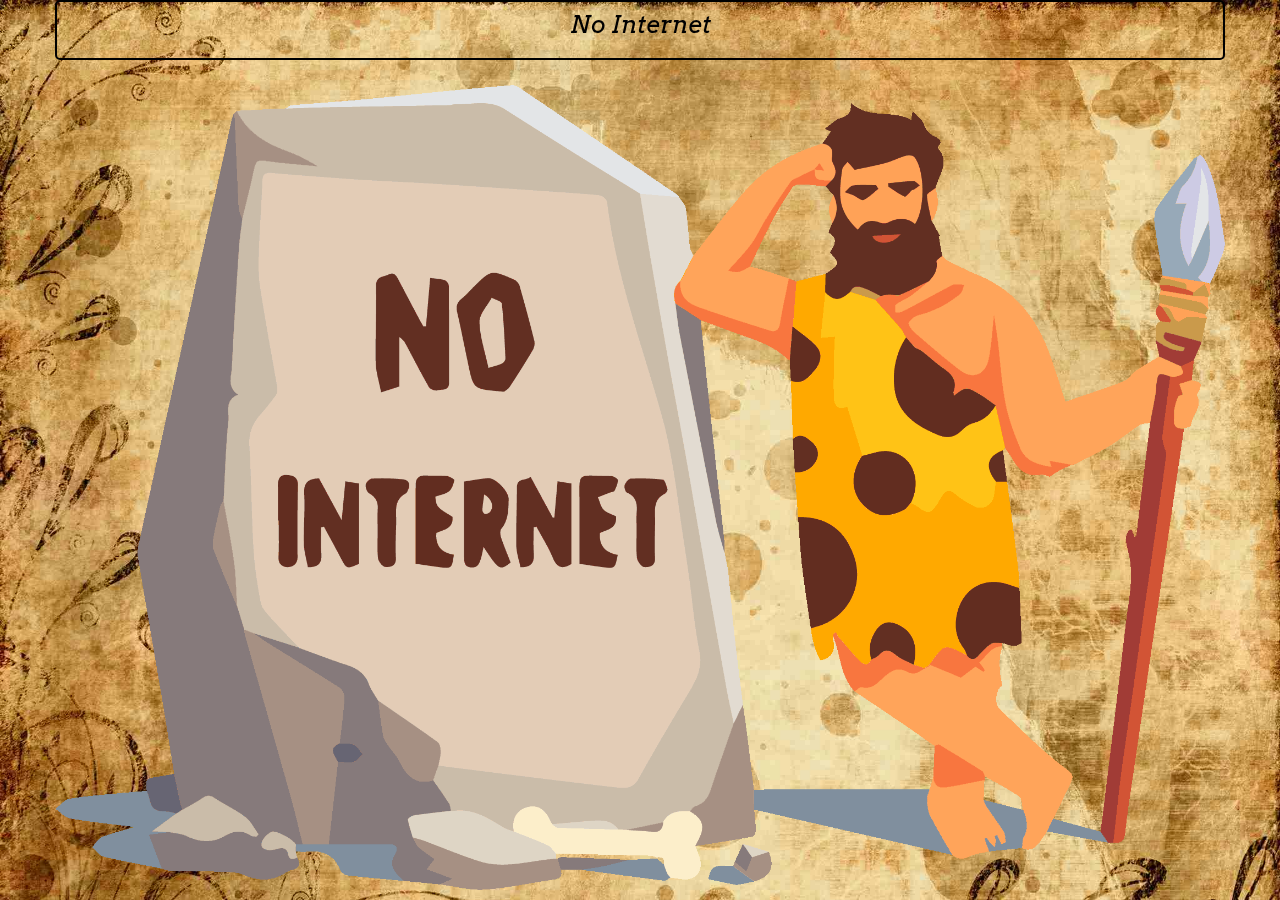
==== commit 8f3bedc7: "spa intro" ====
--- a/index.html
+++ b/index.html
@@ -14,13 +14,35 @@
     <link href="css/animate.css" rel="stylesheet" />
     <link href="manifest.json" rel="manifest" />
     <link rel="apple-touch-icon" sizes="1024x1024" href="img/sithiyam.png" />
+    <script type="text/javascript">
+        (function (l) {
+            if (l.search) {
+                var q = {};
+                l.search.slice(1).split('&').forEach(function (v) {
+                    var a = v.split('=');
+                    q[a[0]] = a.slice(1).join('=').replace(/~and~/g, '&');
+                });
+                if (q.p !== undefined) {
+                    window.history.replaceState(null, null,
+                        l.pathname.slice(0, -1) + (q.p || '') +
+                        (q.q ? ('?' + q.q) : '') +
+                        l.hash
+                    );
+                }
+            }
+        }(window.location))
+    </script>
+
 </head>
 
-<body style="background-image: url('img/back2048.jpg'); background-repeat: no-repeat; background-size: cover;min-height:100vh;filter: saturate(120%);">
+<body
+    style="background-image: url('img/back2048.jpg'); background-repeat: no-repeat; background-size: cover;min-height:100vh;filter: saturate(120%);">
     <app>
         <div style="width: 100%;padding-top: 14vh;height: 100vh">
             <center style="width:100%">
-                <div class="loadImg" style="background-image: url('img/sithiyam.png');background-repeat:no-repeat;background-position:center;background-size:contain"></div>
+                <div class="loadImg"
+                    style="background-image: url('img/sithiyam.png');background-repeat:no-repeat;background-position:center;background-size:contain">
+                </div>
             </center>
             <div class="floating-ani">
                 <center style="width:100%">
@@ -61,4 +83,4 @@
     <script>navigator.serviceWorker.register('service-worker.js');</script>
 </body>
 
-</html>
+</html>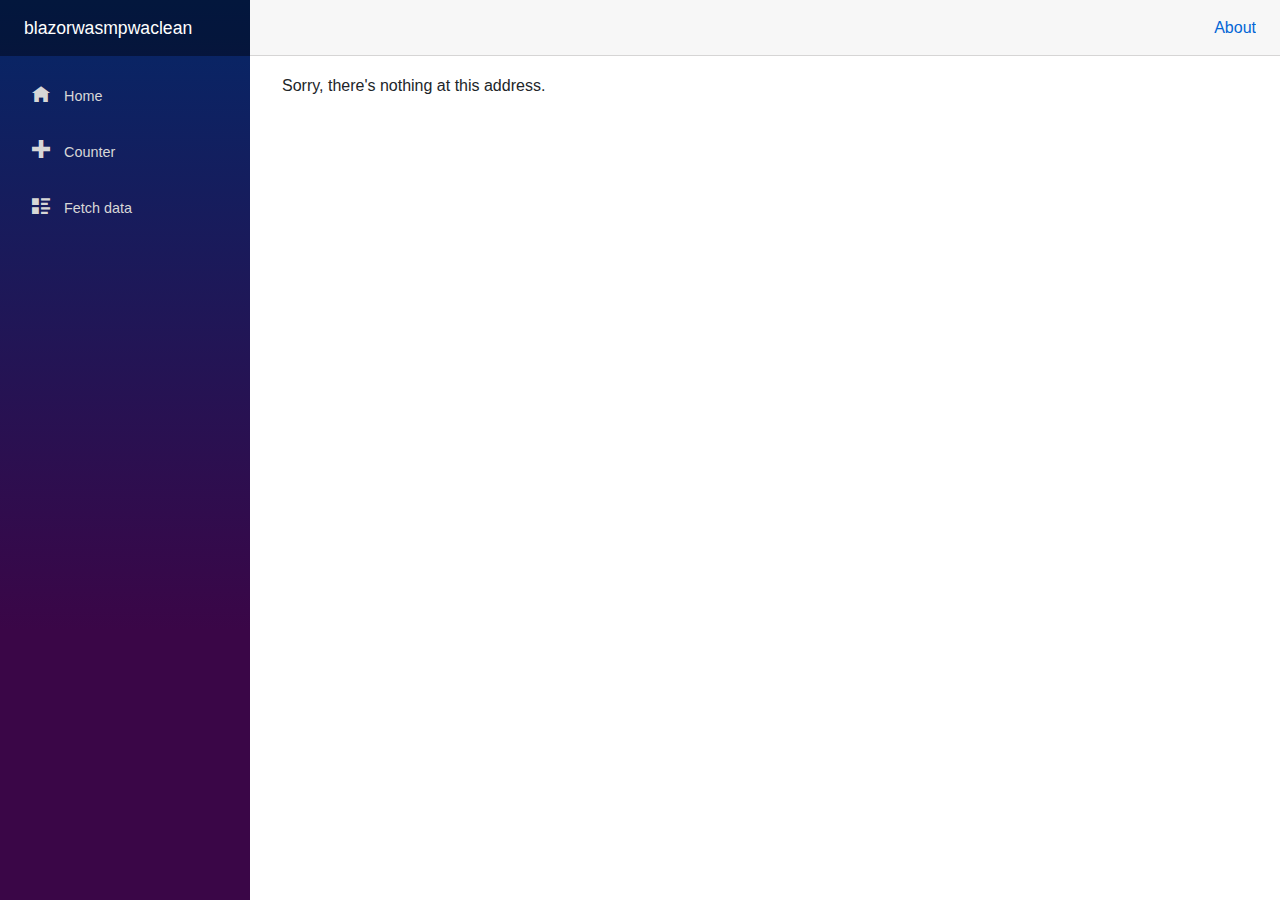
==== commit 846c9cce: "clean" ====
--- a/index.html
+++ b/index.html
@@ -3,84 +3,26 @@
 
 <head>
     <meta charset="utf-8" />
-    <meta name="viewport" content="width=device-width, initial-scale=1.0, maximum-scale=2.0, user-scalable=yes" />
-    <title>Sithiyam</title>
+    <meta name="viewport" content="width=device-width, initial-scale=1.0, maximum-scale=1.0, user-scalable=no" />
+    <title>blazorwasmpwaclean</title>
     <base href="/" />
-    <link href="css/bootstrap.css" rel="stylesheet" />
-    <link href="css/style.css" rel="stylesheet" />
-    <link href="css/Site.css" rel="stylesheet" />
+    <link href="css/bootstrap/bootstrap.min.css" rel="stylesheet" />
     <link href="css/app.css" rel="stylesheet" />
-    <link href="css/Other.css" rel="stylesheet" />
-    <link href="css/animate.css" rel="stylesheet" />
+    <link href="blazorwasmpwaclean.styles.css" rel="stylesheet" />
     <link href="manifest.json" rel="manifest" />
-    <link rel="apple-touch-icon" sizes="1024x1024" href="img/sithiyam.png" />
-    <script type="text/javascript">
-        (function (l) {
-            if (l.search) {
-                var q = {};
-                l.search.slice(1).split('&').forEach(function (v) {
-                    var a = v.split('=');
-                    q[a[0]] = a.slice(1).join('=').replace(/~and~/g, '&');
-                });
-                if (q.p !== undefined) {
-                    window.history.replaceState(null, null,
-                        l.pathname.slice(0, -1) + (q.p || '') +
-                        (q.q ? ('?' + q.q) : '') +
-                        l.hash
-                    );
-                }
-            }
-        }(window.location))
-    </script>
-
+    <link rel="apple-touch-icon" sizes="512x512" href="icon-512.png" />
 </head>
 
-<body
-    style="background-image: url('img/back2048.jpg'); background-repeat: no-repeat; background-size: cover;min-height:100vh;filter: saturate(120%);">
-    <app>
-        <div style="width: 100%;padding-top: 14vh;height: 100vh">
-            <center style="width:100%">
-                <div class="loadImg"
-                    style="background-image: url('img/sithiyam.png');background-repeat:no-repeat;background-position:center;background-size:contain">
-                </div>
-            </center>
-            <div class="floating-ani">
-                <center style="width:100%">
-                    <div class="spinner-grow" role="status" style="width: 8vh; height: 8vh;color:#6E4C00">
-                        <span class="sr-only">Loading...</span>
-                    </div>
-                    <div class="spinner-grow" role="status" style="width: 8vh; height: 8vh;color:#6E4C00">
-                        <span class="sr-only">Loading...</span>
-                    </div>
-                    <div class="spinner-grow" role="status" style="width: 8vh; height: 8vh;color:#6E4C00">
-                        <span class="sr-only">Loading...</span>
-                    </div>
-                    <div class="spinner-grow" role="status" style="width: 8vh; height: 8vh;color:#6E4C00">
-                        <span class="sr-only">Loading...</span>
-                    </div>
-                    <div class="spinner-grow" role="status" style="width: 8vh; height: 8vh;color:#6E4C00">
-                        <span class="sr-only">Loading...</span>
-                    </div>
-                </center>
-                <center style="width:100%">
-                    <strong style="font-size:2rem">...Loading...</strong>
-                </center>
-            </div>
-        </div>
-    </app>
+<body>
+    <div id="app">Loading...</div>
 
     <div id="blazor-error-ui">
         An unhandled error has occurred.
         <a href="" class="reload">Reload</a>
         <a class="dismiss">🗙</a>
     </div>
-    <script src="Js/jquery.min.js"></script>
-    <script src="Js/bootstrap.min.js"></script>
-    <script src="Js/Site.js"></script>
-    <script src="Js/qrcode.js"></script>
-    <script src="Js/html5-qrcode.js"></script>
     <script src="_framework/blazor.webassembly.js"></script>
     <script>navigator.serviceWorker.register('service-worker.js');</script>
 </body>
 
-</html>+</html>
--- a/css/app.css
+++ b/css/app.css
@@ -1,9 +1,34 @@
-﻿app {
-    position: relative;
-    display: flex;
-    flex-direction: column;
+@import url('open-iconic/font/css/open-iconic-bootstrap.min.css');
+
+html, body {
+    font-family: 'Helvetica Neue', Helvetica, Arial, sans-serif;
 }
 
+a, .btn-link {
+    color: #0366d6;
+}
+
+.btn-primary {
+    color: #fff;
+    background-color: #1b6ec2;
+    border-color: #1861ac;
+}
+
+.content {
+    padding-top: 1.1rem;
+}
+
+.valid.modified:not([type=checkbox]) {
+    outline: 1px solid #26b050;
+}
+
+.invalid {
+    outline: 1px solid red;
+}
+
+.validation-message {
+    color: red;
+}
 
 #blazor-error-ui {
     background: lightyellow;
@@ -17,15 +42,9 @@
     z-index: 1000;
 }
 
-#blazor-error-ui .dismiss {
-    cursor: pointer;
-    position: absolute;
-    right: 0.75rem;
-    top: 0.5rem;
-}
-
-@media (min-width: 768px) {
-    app {
-        flex-direction: row;
+    #blazor-error-ui .dismiss {
+        cursor: pointer;
+        position: absolute;
+        right: 0.75rem;
+        top: 0.5rem;
     }
-}
--- a/blazorwasmpwaclean.styles.css
+++ b/blazorwasmpwaclean.styles.css
@@ -0,0 +1,134 @@
+/* /Shared/MainLayout.razor.rz.scp.css */
+.page[b-g5sb9ynu37] {
+    position: relative;
+    display: flex;
+    flex-direction: column;
+}
+
+.main[b-g5sb9ynu37] {
+    flex: 1;
+}
+
+.sidebar[b-g5sb9ynu37] {
+    background-image: linear-gradient(180deg, rgb(5, 39, 103) 0%, #3a0647 70%);
+}
+
+.top-row[b-g5sb9ynu37] {
+    background-color: #f7f7f7;
+    border-bottom: 1px solid #d6d5d5;
+    justify-content: flex-end;
+    height: 3.5rem;
+    display: flex;
+    align-items: center;
+}
+
+    .top-row[b-g5sb9ynu37]  a, .top-row .btn-link[b-g5sb9ynu37] {
+        white-space: nowrap;
+        margin-left: 1.5rem;
+    }
+
+    .top-row a:first-child[b-g5sb9ynu37] {
+        overflow: hidden;
+        text-overflow: ellipsis;
+    }
+
+@media (max-width: 640.98px) {
+    .top-row:not(.auth)[b-g5sb9ynu37] {
+        display: none;
+    }
+
+    .top-row.auth[b-g5sb9ynu37] {
+        justify-content: space-between;
+    }
+
+    .top-row a[b-g5sb9ynu37], .top-row .btn-link[b-g5sb9ynu37] {
+        margin-left: 0;
+    }
+}
+
+@media (min-width: 641px) {
+    .page[b-g5sb9ynu37] {
+        flex-direction: row;
+    }
+
+    .sidebar[b-g5sb9ynu37] {
+        width: 250px;
+        height: 100vh;
+        position: sticky;
+        top: 0;
+    }
+
+    .top-row[b-g5sb9ynu37] {
+        position: sticky;
+        top: 0;
+        z-index: 1;
+    }
+
+    .main > div[b-g5sb9ynu37] {
+        padding-left: 2rem !important;
+        padding-right: 1.5rem !important;
+    }
+}
+/* /Shared/NavMenu.razor.rz.scp.css */
+.navbar-toggler[b-jn64rv72f0] {
+    background-color: rgba(255, 255, 255, 0.1);
+}
+
+.top-row[b-jn64rv72f0] {
+    height: 3.5rem;
+    background-color: rgba(0,0,0,0.4);
+}
+
+.navbar-brand[b-jn64rv72f0] {
+    font-size: 1.1rem;
+}
+
+.oi[b-jn64rv72f0] {
+    width: 2rem;
+    font-size: 1.1rem;
+    vertical-align: text-top;
+    top: -2px;
+}
+
+.nav-item[b-jn64rv72f0] {
+    font-size: 0.9rem;
+    padding-bottom: 0.5rem;
+}
+
+    .nav-item:first-of-type[b-jn64rv72f0] {
+        padding-top: 1rem;
+    }
+
+    .nav-item:last-of-type[b-jn64rv72f0] {
+        padding-bottom: 1rem;
+    }
+
+    .nav-item[b-jn64rv72f0]  a {
+        color: #d7d7d7;
+        border-radius: 4px;
+        height: 3rem;
+        display: flex;
+        align-items: center;
+        line-height: 3rem;
+    }
+
+.nav-item[b-jn64rv72f0]  a.active {
+    background-color: rgba(255,255,255,0.25);
+    color: white;
+}
+
+.nav-item[b-jn64rv72f0]  a:hover {
+    background-color: rgba(255,255,255,0.1);
+    color: white;
+}
+
+@media (min-width: 641px) {
+    .navbar-toggler[b-jn64rv72f0] {
+        display: none;
+    }
+
+    .collapse[b-jn64rv72f0] {
+        /* Never collapse the sidebar for wide screens */
+        display: block;
+    }
+}
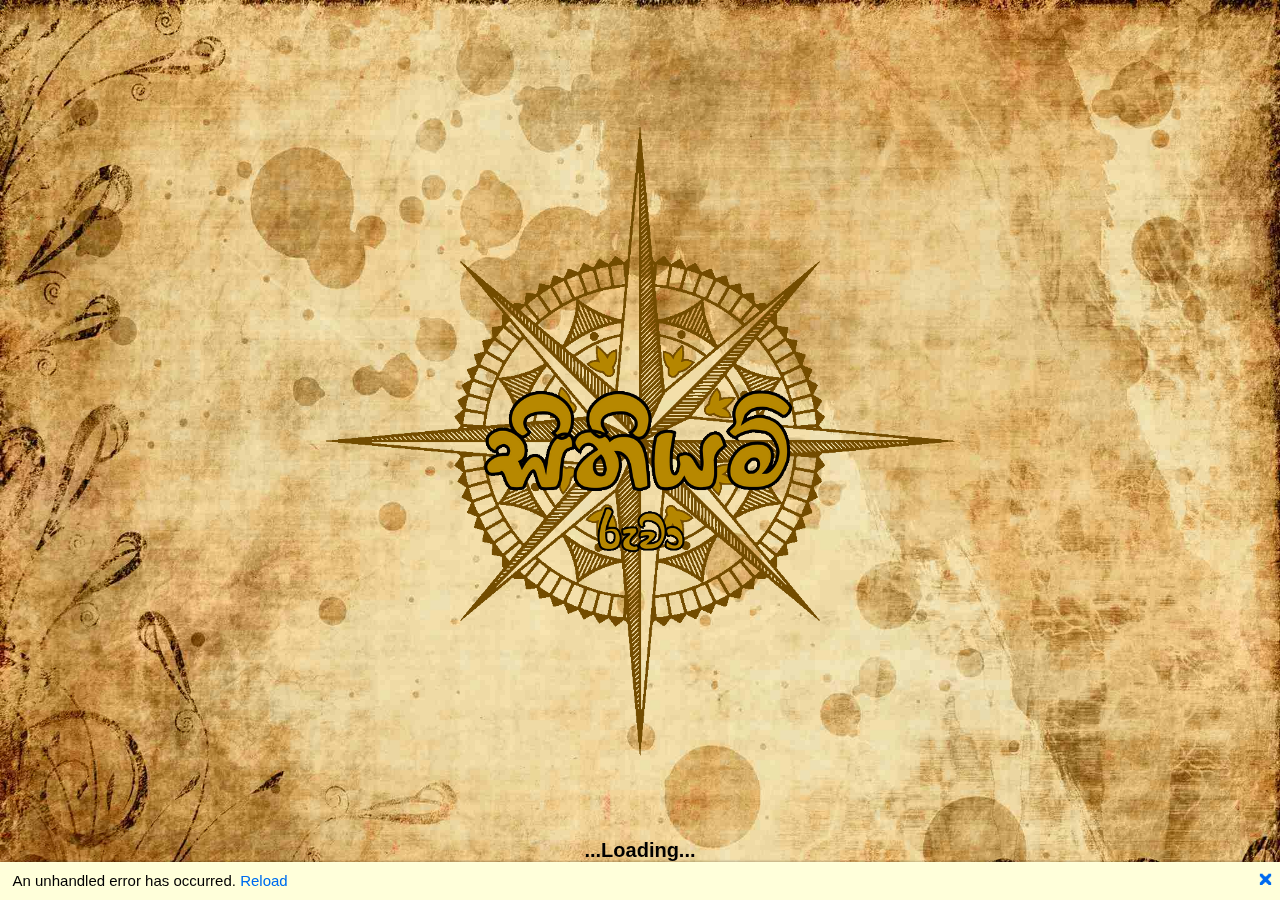
==== commit 82a0aa5a: "w" ====
--- a/index.html
+++ b/index.html
@@ -3,26 +3,84 @@
 
 <head>
     <meta charset="utf-8" />
-    <meta name="viewport" content="width=device-width, initial-scale=1.0, maximum-scale=1.0, user-scalable=no" />
-    <title>blazorwasmpwaclean</title>
+    <meta name="viewport" content="width=device-width, initial-scale=1.0, maximum-scale=2.0, user-scalable=yes" />
+    <title>Sithiyam</title>
     <base href="/" />
-    <link href="css/bootstrap/bootstrap.min.css" rel="stylesheet" />
+    <link href="css/bootstrap.css" rel="stylesheet" />
+    <link href="css/style.css" rel="stylesheet" />
+    <link href="css/Site.css" rel="stylesheet" />
     <link href="css/app.css" rel="stylesheet" />
-    <link href="blazorwasmpwaclean.styles.css" rel="stylesheet" />
+    <link href="css/Other.css" rel="stylesheet" />
+    <link href="css/animate.css" rel="stylesheet" />
     <link href="manifest.json" rel="manifest" />
-    <link rel="apple-touch-icon" sizes="512x512" href="icon-512.png" />
+    <link rel="apple-touch-icon" sizes="1024x1024" href="img/sithiyam.png" />
+    <script type="text/javascript">
+        (function (l) {
+            if (l.search) {
+                var q = {};
+                l.search.slice(1).split('&').forEach(function (v) {
+                    var a = v.split('=');
+                    q[a[0]] = a.slice(1).join('=').replace(/~and~/g, '&');
+                });
+                if (q.p !== undefined) {
+                    window.history.replaceState(null, null,
+                        l.pathname.slice(0, -1) + (q.p || '') +
+                        (q.q ? ('?' + q.q) : '') +
+                        l.hash
+                    );
+                }
+            }
+        }(window.location))
+    </script>
+
 </head>
 
-<body>
-    <div id="app">Loading...</div>
+<body
+    style="background-image: url('img/back2048.jpg'); background-repeat: no-repeat; background-size: cover;min-height:100vh;filter: saturate(120%);">
+    <app>
+        <div style="width: 100%;padding-top: 14vh;height: 100vh">
+            <center style="width:100%">
+                <div class="loadImg"
+                    style="background-image: url('img/sithiyam.png');background-repeat:no-repeat;background-position:center;background-size:contain">
+                </div>
+            </center>
+            <div class="floating-ani">
+                <center style="width:100%">
+                    <div class="spinner-grow" role="status" style="width: 8vh; height: 8vh;color:#6E4C00">
+                        <span class="sr-only">Loading...</span>
+                    </div>
+                    <div class="spinner-grow" role="status" style="width: 8vh; height: 8vh;color:#6E4C00">
+                        <span class="sr-only">Loading...</span>
+                    </div>
+                    <div class="spinner-grow" role="status" style="width: 8vh; height: 8vh;color:#6E4C00">
+                        <span class="sr-only">Loading...</span>
+                    </div>
+                    <div class="spinner-grow" role="status" style="width: 8vh; height: 8vh;color:#6E4C00">
+                        <span class="sr-only">Loading...</span>
+                    </div>
+                    <div class="spinner-grow" role="status" style="width: 8vh; height: 8vh;color:#6E4C00">
+                        <span class="sr-only">Loading...</span>
+                    </div>
+                </center>
+                <center style="width:100%">
+                    <strong style="font-size:2rem">...Loading...</strong>
+                </center>
+            </div>
+        </div>
+    </app>
 
     <div id="blazor-error-ui">
         An unhandled error has occurred.
         <a href="" class="reload">Reload</a>
         <a class="dismiss">🗙</a>
     </div>
+    <script src="Js/jquery.min.js"></script>
+    <script src="Js/bootstrap.min.js"></script>
+    <script src="Js/Site.js"></script>
+    <script src="Js/qrcode.js"></script>
+    <script src="Js/html5-qrcode.js"></script>
     <script src="_framework/blazor.webassembly.js"></script>
     <script>navigator.serviceWorker.register('service-worker.js');</script>
 </body>
 
-</html>
+</html>--- a/css/style.css
+++ b/css/style.css
@@ -0,0 +1,1888 @@
+@font-face {
+    font-family: 'Arvo BI';
+    src: url('/fonts/Arvo-BoldItalic.ttf');
+}
+
+@font-face {
+    font-family: 'Arvo I';
+    src: url('/fonts/Arvo-Italic.ttf');
+}
+
+@font-face {
+    font-family: 'Arvo B';
+    src: url('/fonts/Arvo-Bold.ttf');
+}
+
+@font-face {
+    font-family: 'Arvo R';
+    src: url('/fonts/Arvo-Regular.ttf');
+}
+/* =======================================================
+*
+* 	Template Style 
+*
+* ======================================================= */
+body {
+    font-family: 'Arvo I';
+    font-weight: 400;
+    font-size: 15px;
+    line-height: 1.7;
+    /*color: #828282;*/
+    background: #fff;
+}
+
+#page {
+    position: relative;
+    overflow-x: hidden;
+    width: 100%;
+    height: 100%;
+    -webkit-transition: 0.5s;
+    -o-transition: 0.5s;
+    transition: 0.5s;
+}
+
+.offcanvas #page {
+    overflow: hidden;
+    position: absolute;
+}
+
+    .offcanvas #page:after {
+        -webkit-transition: 2s;
+        -o-transition: 2s;
+        transition: 2s;
+        position: absolute;
+        top: 0;
+        right: 0;
+        bottom: 0;
+        left: 0;
+        z-index: 101;
+        background: rgba(0, 0, 0, 0.7);
+        content: "";
+    }
+
+a {
+    color: #2D6CDF;
+    -webkit-transition: 0.5s;
+    -o-transition: 0.5s;
+    transition: 0.5s;
+}
+
+    a:hover, a:active, a:focus {
+        color: #2D6CDF;
+        outline: none;
+        text-decoration: none;
+    }
+
+p {
+/*    margin-bottom: 20px;*/
+}
+
+h1, h2, h3, h4, h5, h6, figure {
+    color: #000;
+    font-family: 'Arvo I';
+    font-weight: 400;
+    margin:0;
+}
+
+::-webkit-selection {
+    color: #fff;
+    background: #2D6CDF;
+}
+
+::-moz-selection {
+    color: #fff;
+    background: #2D6CDF;
+}
+
+::selection {
+    color: #fff;
+    background: #2D6CDF;
+}
+
+.fh5co-nav {
+    width: 100%;
+    padding: 0;
+    z-index: 1001;
+}
+
+    .fh5co-nav .top-menu {
+        padding: 10px 0;
+    }
+
+    .fh5co-nav .top {
+        border-bottom: 1px solid rgba(0, 0, 0, 0.08);
+        padding: 0px 0;
+        margin-bottom: 0;
+    }
+
+        .fh5co-nav .top .num, .fh5co-nav .top .fh5co-social, .fh5co-nav .top .site {
+            display: inline-block;
+            margin: 0;
+            padding: 5px 12px;
+        }
+
+@media screen and (max-width: 768px) {
+    .fh5co-nav .top .num, .fh5co-nav .top .fh5co-social, .fh5co-nav .top .site {
+        padding: 5px 10px;
+    }
+}
+
+.fh5co-nav .top .site {
+    float: left;
+    font-weight: 300;
+    margin-top: 0px;
+    border-left: 1px solid rgba(0, 0, 0, 0.08);
+    border-right: 1px solid rgba(0, 0, 0, 0.08);
+}
+
+@media screen and (max-width: 480px) {
+    .fh5co-nav .top .site {
+        display: none;
+    }
+}
+
+.fh5co-nav .top .num {
+    color: rgba(0, 0, 0, 0.6);
+    font-size: 13px;
+    letter-spacing: 0px;
+    border-left: 1px solid rgba(0, 0, 0, 0.08);
+}
+
+.fh5co-nav .top .fh5co-social {
+    margin: 0;
+    border-left: 1px solid rgba(0, 0, 0, 0.08);
+    border-right: 1px solid rgba(0, 0, 0, 0.08);
+}
+
+    .fh5co-nav .top .fh5co-social li {
+        font-size: 14px;
+        display: inline-block;
+    }
+
+        .fh5co-nav .top .fh5co-social li a {
+            padding: 7px 7px;
+        }
+
+            .fh5co-nav .top .fh5co-social li a i {
+                font-size: 14px;
+            }
+
+.fh5co-nav #fh5co-logo {
+    font-size: 24px;
+    margin: 0;
+    padding: 0;
+    text-transform: uppercase;
+    font-weight: bold;
+    font-weight: 700;
+    font-family: 'Arvo I';
+}
+
+    .fh5co-nav #fh5co-logo a {
+        color: #000;
+        position: relative;
+        padding-left: 2px;
+    }
+
+        .fh5co-nav #fh5co-logo a span {
+            color: #000;
+        }
+
+        .fh5co-nav #fh5co-logo a i {
+            top: 5px;
+            left: 0;
+        }
+
+@media screen and (max-width: 768px) {
+    .fh5co-nav .menu-1 {
+        display: none;
+    }
+}
+
+.fh5co-nav ul {
+    padding: 0;
+    margin: 5px 0 0 0;
+}
+
+    .fh5co-nav ul li {
+        padding: 0;
+        margin: 0;
+        list-style: none;
+        display: inline;
+        font-weight: 300;
+    }
+
+        .fh5co-nav ul li a {
+            font-size: 14px;
+            padding: 30px 15px;
+            color: rgba(0, 0, 0, 0.9);
+            -webkit-transition: 0.5s;
+            -o-transition: 0.5s;
+            transition: 0.5s;
+        }
+
+            .fh5co-nav ul li a:hover, .fh5co-nav ul li a:focus, .fh5co-nav ul li a:active {
+                color: black;
+            }
+
+        .fh5co-nav ul li.has-dropdown {
+            position: relative;
+        }
+
+            .fh5co-nav ul li.has-dropdown .dropdown {
+                width: 140px;
+                -webkit-box-shadow: 0px 14px 33px -9px rgba(0, 0, 0, 0.75);
+                -moz-box-shadow: 0px 14px 33px -9px rgba(0, 0, 0, 0.75);
+                box-shadow: 0px 14px 33px -9px rgba(0, 0, 0, 0.75);
+                z-index: 1002;
+                visibility: hidden;
+                opacity: 0;
+                position: absolute;
+                top: 40px;
+                left: 0;
+                text-align: left;
+                background: #000;
+                padding: 20px;
+                -webkit-border-radius: 4px;
+                -moz-border-radius: 4px;
+                -ms-border-radius: 4px;
+                border-radius: 4px;
+                -webkit-transition: 0s;
+                -o-transition: 0s;
+                transition: 0s;
+            }
+
+                .fh5co-nav ul li.has-dropdown .dropdown:before {
+                    bottom: 100%;
+                    left: 40px;
+                    border: solid transparent;
+                    content: " ";
+                    height: 0;
+                    width: 0;
+                    position: absolute;
+                    pointer-events: none;
+                    border-bottom-color: #000;
+                    border-width: 8px;
+                    margin-left: -8px;
+                }
+
+                .fh5co-nav ul li.has-dropdown .dropdown li {
+                    display: block;
+                    margin-bottom: 7px;
+                }
+
+                    .fh5co-nav ul li.has-dropdown .dropdown li:last-child {
+                        margin-bottom: 0;
+                    }
+
+                    .fh5co-nav ul li.has-dropdown .dropdown li a {
+                        padding: 2px 0;
+                        display: block;
+                        color: #999999;
+                        line-height: 1.2;
+                        text-transform: none;
+                        font-size: 13px;
+                        letter-spacing: 0;
+                    }
+
+                        .fh5co-nav ul li.has-dropdown .dropdown li a:hover {
+                            color: #fff;
+                        }
+
+            .fh5co-nav ul li.has-dropdown:hover a, .fh5co-nav ul li.has-dropdown:focus a {
+                color: #000;
+            }
+
+        .fh5co-nav ul li.btn-cta a {
+            padding: 30px 0px !important;
+            color: #fff;
+        }
+
+            .fh5co-nav ul li.btn-cta a span {
+                background: #2d6cdf;
+                padding: 4px 10px;
+                display: -moz-inline-stack;
+                display: inline-block;
+                zoom: 1;
+                *display: inline;
+                -webkit-transition: 0.3s;
+                -o-transition: 0.3s;
+                transition: 0.3s;
+                -webkit-border-radius: 1;
+                -moz-border-radius: 1;
+                -ms-border-radius: 1;
+                border-radius: 1;
+            }
+
+            .fh5co-nav ul li.btn-cta a:hover span {
+                -webkit-box-shadow: 0px 14px 20px -9px rgba(0, 0, 0, 0.75);
+                -moz-box-shadow: 0px 14px 20px -9px rgba(0, 0, 0, 0.75);
+                box-shadow: 0px 14px 20px -9px rgba(0, 0, 0, 0.75);
+            }
+
+        .fh5co-nav ul li.active > a {
+            font-weight: 400;
+        }
+
+#fh5co-hero {
+    min-height: 630px;
+    height: 630px;
+    background: #fff url(../images/loader.gif) no-repeat center center;
+}
+
+    #fh5co-hero .btn {
+        font-size: 24px;
+    }
+
+        #fh5co-hero .btn.btn-primary {
+            padding: 14px 30px !important;
+        }
+
+    #fh5co-hero .flexslider {
+        border: none;
+        z-index: 1;
+        margin-bottom: 0;
+    }
+
+        #fh5co-hero .flexslider .slides {
+            position: relative;
+            overflow: hidden;
+        }
+
+            #fh5co-hero .flexslider .slides li {
+                background-repeat: no-repeat;
+                background-size: cover;
+                background-position: bottom center;
+                min-height: 630px;
+                height: 630px;
+                position: relative;
+            }
+
+                #fh5co-hero .flexslider .slides li:after {
+                    position: absolute;
+                    top: 0;
+                    bottom: 0;
+                    left: 0;
+                    right: 0;
+                    content: '';
+                    background: rgba(0, 0, 0, 0.4);
+                    z-index: 1;
+                }
+
+        #fh5co-hero .flexslider .flex-control-nav {
+            bottom: 40px;
+            z-index: 1000;
+        }
+
+            #fh5co-hero .flexslider .flex-control-nav li a {
+                background: rgba(255, 255, 255, 0.2);
+                box-shadow: none;
+                width: 12px;
+                height: 12px;
+                cursor: pointer;
+            }
+
+                #fh5co-hero .flexslider .flex-control-nav li a.flex-active {
+                    cursor: pointer;
+                    background: rgba(255, 255, 255, 0.7);
+                }
+
+        #fh5co-hero .flexslider .flex-direction-nav {
+            display: none;
+        }
+
+        #fh5co-hero .flexslider .slider-text {
+            display: table;
+            opacity: 0;
+            min-height: 630px;
+            height: 630px;
+            z-index: 9;
+        }
+
+            #fh5co-hero .flexslider .slider-text > .slider-text-inner {
+                display: table-cell;
+                vertical-align: middle;
+                min-height: 700px;
+            }
+
+                #fh5co-hero .flexslider .slider-text > .slider-text-inner h1, #fh5co-hero .flexslider .slider-text > .slider-text-inner h2 {
+                    margin: 0;
+                    padding: 0;
+                    color: white;
+                }
+
+                #fh5co-hero .flexslider .slider-text > .slider-text-inner h1 {
+                    margin-bottom: 20px;
+                    font-size: 40px;
+                    line-height: 1.3;
+                    font-weight: 300;
+                }
+
+@media screen and (max-width: 768px) {
+    #fh5co-hero .flexslider .slider-text > .slider-text-inner h1 {
+        font-size: 30px;
+    }
+}
+
+#fh5co-hero .flexslider .slider-text > .slider-text-inner h2 {
+    font-size: 20px;
+    line-height: 1.5;
+    margin-bottom: 30px;
+    font-family: 'Arvo I';
+}
+
+    #fh5co-hero .flexslider .slider-text > .slider-text-inner h2 a {
+        color: rgba(255, 255, 255, 0.5);
+    }
+
+#fh5co-hero .flexslider .slider-text > .slider-text-inner .btn {
+    padding: 18px 30px !important;
+    color: #fff;
+    border: none !important;
+    font-size: 12px;
+    font-weight: 700;
+    text-transform: uppercase;
+    letter-spacing: 2px;
+}
+
+    #fh5co-hero .flexslider .slider-text > .slider-text-inner .btn:hover {
+        background: #2D6CDF !important;
+        -webkit-box-shadow: 0px 14px 30px -15px rgba(0, 0, 0, 0.75) !important;
+        -moz-box-shadow: 0px 14px 30px -15px rgba(0, 0, 0, 0.75) !important;
+        box-shadow: 0px 14px 30px -15px rgba(0, 0, 0, 0.75) !important;
+    }
+
+#fh5co-hero .flexslider .slider-text > .slider-text-inner .fh5co-lead {
+    font-size: 20px;
+    color: #fff;
+}
+
+    #fh5co-hero .flexslider .slider-text > .slider-text-inner .fh5co-lead .icon-heart {
+        color: #d9534f;
+    }
+
+.fh5co-bg-section {
+    background: #e8e8e8;
+}
+
+#fh5co-course-categories,
+#fh5co-counter,
+#fh5co-course,
+#fh5co-register,
+#fh5co-pricing,
+#fh5co-testimonial,
+#fh5co-blog,
+#fh5co-about,
+#fh5co-staff,
+#fh5co-contact,
+#fh5co-footer {
+    padding: 1em 0;
+    clear: both;
+}
+
+@media screen and (max-width: 768px) {
+    #fh5co-course-categories,
+    #fh5co-counter,
+    #fh5co-course,
+    #fh5co-register,
+    #fh5co-pricing,
+    #fh5co-testimonial,
+    #fh5co-blog,
+    #fh5co-about,
+    #fh5co-staff,
+    #fh5co-contact,
+    #fh5co-footer {
+        padding: 0.5em 0;
+    }
+}
+
+.services {
+    width: 95%;
+    margin: 0 auto;
+    margin-bottom: 40px;
+    position: relative;
+    -webkit-transition: 0.3s;
+    -o-transition: 0.3s;
+    transition: 0.3s;
+}
+
+    .services h3 {
+        font-size: 18px;
+        font-weight: 400;
+    }
+
+        .services h3 a {
+            color: #000;
+        }
+
+    .services .icon {
+        width: 90px;
+        height: 90px;
+        background: rgba(0, 0, 0, 0.04);
+        display: table;
+        text-align: center;
+        margin: 0 auto;
+        margin-bottom: 30px;
+        -webkit-border-radius: 50%;
+        -moz-border-radius: 50%;
+        -ms-border-radius: 50%;
+        border-radius: 50%;
+        -webkit-transition: 0.3s;
+        -o-transition: 0.3s;
+        transition: 0.3s;
+    }
+
+@media screen and (max-width: 992px) {
+    .services .icon {
+        margin: 0 auto 30px auto;
+    }
+}
+
+.services .icon i {
+    display: table-cell;
+    vertical-align: middle;
+    font-size: 40px;
+    line-height: 40px;
+    color: #000;
+    -webkit-transition: 0.3s;
+    -o-transition: 0.3s;
+    transition: 0.3s;
+}
+
+.services:hover .icon, .services:focus .icon {
+    background: #2D6CDF;
+}
+
+    .services:hover .icon i, .services:focus .icon i {
+        color: #fff;
+    }
+
+.fh5co-counters {
+    padding: 7em 0;
+    background-size: cover;
+    background-attachment: fixed;
+    background-position: center center;
+    position: relative;
+}
+
+    .fh5co-counters .overlay {
+        position: absolute;
+        top: 0;
+        bottom: 0;
+        left: 0;
+        right: 0;
+        content: '';
+        background: rgba(0, 0, 0, 0.5);
+    }
+
+    .fh5co-counters .counter-wrap {
+        border: 1px solid red !important;
+    }
+
+    .fh5co-counters .fh5co-counter {
+        font-size: 44px;
+        display: block;
+        color: white;
+        font-family: 'Arvo BI';
+        width: 100%;
+        font-weight: 400;
+        margin-bottom: .1em;
+    }
+
+    .fh5co-counters .fh5co-counter-label {
+        color: rgba(255, 255, 255, 0.8);
+        font-size: 16px;
+        margin-bottom: 2em;
+        display: block;
+        font-family: 'Arvo BI';
+    }
+
+    .fh5co-counters .icon i {
+        font-size: 45px;
+        color: #fff;
+    }
+
+.course {
+    display: -webkit-box;
+    display: -moz-box;
+    display: -ms-flexbox;
+    display: -webkit-flex;
+    display: flex;
+    flex-wrap: wrap;
+    -webkit-flex-wrap: wrap;
+    -moz-flex-wrap: wrap;
+    margin-bottom: 30px;
+}
+
+    .course .desc, .course .course-img {
+        width: 50%;
+        display: inline-block;
+    }
+
+@media screen and (max-width: 768px) {
+    .course .desc, .course .course-img {
+        width: 100%;
+    }
+}
+
+.course .course-img {
+    background-size: contain;
+    background-position: center center;
+    background-repeat: no-repeat;
+    position: relative;
+    -webkit-transition: 0.3s;
+    -o-transition: 0.3s;
+    transition: 0.3s;
+}
+
+@media screen and (max-width: 768px) {
+    .course .course-img {
+        height: 250px;
+    }
+}
+
+.course .desc {
+    padding: 1.7em;
+    /*    background: #fafafa;*/
+}
+
+    .course .desc h3 {
+        font-size: 18px;
+        font-weight: 400;
+    }
+
+        .course .desc h3 a {
+            color: #000;
+        }
+
+    .course .desc .date {
+        display: block;
+        margin-bottom: 20px;
+        font-size: 14px;
+    }
+
+    .course .desc .btn-course {
+        border: 2px solid rgba(0, 0, 0, 0.8) !important;
+        background: transparent;
+        color: rgba(0, 0, 0, 0.8) !important;
+        font-size: 12px;
+        text-transform: uppercase;
+        font-weight: 700;
+        letter-spacing: 1px;
+        padding: 11px 15px !important;
+        -webkit-border-radius: 0;
+        -moz-border-radius: 0;
+        -ms-border-radius: 0;
+        border-radius: 0;
+    }
+
+        .course .desc .btn-course:hover {
+            background: rgba(0, 0, 0, 0.8) !important;
+            color: white !important;
+        }
+@media screen and (max-width: 768px) {
+    .course .desc {
+        padding: 1.7em 1em;
+        /*    background: #fafafa;*/
+    }
+}
+
+.course:hover .course-img {
+    -webkit-box-shadow: inset -70px 0px 77px 11px rgba(0, 0, 0, 0.74);
+    -moz-box-shadow: inset -70px 0px 77px 11px rgba(0, 0, 0, 0.74);
+    box-shadow: inset -70px 0px 77px 11px rgba(0, 0, 0, 0.74);
+}
+
+.btn-box {
+    border: 2px solid rgba(0, 0, 0, 0.8) !important;
+    background: transparent;
+    color: rgba(0, 0, 0, 0.8) !important;
+    font-size: 12px;
+    text-transform: uppercase;
+    font-weight: 700;
+    letter-spacing: 1px;
+    padding: 11px 15px !important;
+    -webkit-border-radius: 0;
+    -moz-border-radius: 0;
+    -ms-border-radius: 0;
+    border-radius: 0;
+}
+
+    .btn-box:hover {
+        background: rgb(0, 0, 0) !important;
+        color: white !important;
+    }
+
+.fh5co-social-icons {
+    margin: 0;
+    padding: 0;
+}
+
+    .fh5co-social-icons li {
+        margin: 0;
+        padding: 0;
+        list-style: none;
+        display: -moz-inline-stack;
+        display: inline-block;
+        zoom: 1;
+        *display: inline;
+    }
+
+        .fh5co-social-icons li a {
+            display: -moz-inline-stack;
+            display: inline-block;
+            zoom: 1;
+            *display: inline;
+            color: #2D6CDF;
+            padding-left: 10px;
+            padding-right: 10px;
+        }
+
+            .fh5co-social-icons li a i {
+                font-size: 20px;
+            }
+
+.fh5co-contact-info ul {
+    padding: 0;
+    margin: 0;
+}
+
+    .fh5co-contact-info ul li {
+        padding: 0 0 0 40px;
+        margin: 0 0 30px 0;
+        list-style: none;
+        position: relative;
+        color: rgba(0, 0, 0, 0.8);
+    }
+
+        .fh5co-contact-info ul li:before {
+            color: rgba(0, 0, 0, 0.8);
+            position: absolute;
+            left: 0;
+            top: .05em;
+            font-family: 'icomoon';
+            speak: none;
+            font-style: normal;
+            font-weight: normal;
+            font-variant: normal;
+            text-transform: none;
+            line-height: 1;
+            /* Better Font Rendering =========== */
+            -webkit-font-smoothing: antialiased;
+            -moz-osx-font-smoothing: grayscale;
+        }
+
+        .fh5co-contact-info ul li.address:before {
+            font-size: 30px;
+            content: "\e9dc";
+        }
+
+        .fh5co-contact-info ul li.phone:before {
+            font-size: 23px;
+            content: "\ea3b";
+        }
+
+        .fh5co-contact-info ul li.email:before {
+            font-size: 23px;
+            content: "\e91e";
+        }
+
+        .fh5co-contact-info ul li.url:before {
+            font-size: 23px;
+            content: "\e9df";
+        }
+
+        .fh5co-contact-info ul li a {
+            color: rgba(0, 0, 0, 0.8);
+        }
+
+.fh5co-heading {
+    margin-bottom: 0.5em;
+}
+
+    .fh5co-heading h2 {
+        font-size: 24px;
+        /*margin-bottom: 10px;*/
+        line-height: 1.5;
+        color: #000;
+        text-transform: uppercase;
+        position: relative;
+    }
+
+        .fh5co-heading h2:after {
+            position: absolute;
+            top: 40px;
+            left: 0;
+            right: 0;
+            bottom: 0;
+            content: '';
+            width: 50px;
+            height: 1px;
+            margin: 0 auto;
+            background: rgba(0, 0, 0, 0.08);
+        }
+
+    .fh5co-heading p {
+        font-size: 14px;
+    }
+
+#fh5co-testimonial {
+    background: #1F5F8B;
+    position: relative;
+}
+
+    #fh5co-testimonial .overlay {
+        position: absolute;
+        top: 0;
+        bottom: 0;
+        left: 0;
+        right: 0;
+        content: '';
+        background: rgba(31, 95, 139, 0.7);
+    }
+
+    #fh5co-testimonial .testimony-slide {
+        text-align: center;
+        position: relative;
+        color: #fff !important;
+    }
+
+        #fh5co-testimonial .testimony-slide span {
+            font-size: 14px;
+            text-transform: uppercase;
+            letter-spacing: 1px;
+            font-weight: 700;
+            display: block;
+        }
+
+            #fh5co-testimonial .testimony-slide span small {
+                font-size: 11px;
+                font-weight: 300;
+                letter-spacing: 3px;
+            }
+
+        #fh5co-testimonial .testimony-slide .user {
+            display: block;
+            width: 100px;
+            height: 100px;
+            background-size: cover;
+            background-position: center center;
+            background-repeat: no-repeat;
+            position: relative;
+            margin: 0 auto;
+            margin-bottom: 10px;
+            -webkit-border-radius: 50%;
+            -moz-border-radius: 50%;
+            -ms-border-radius: 50%;
+            border-radius: 50%;
+        }
+
+        #fh5co-testimonial .testimony-slide blockquote {
+            border: none;
+            margin: 30px auto;
+            width: 70%;
+            position: relative;
+            padding: 0;
+        }
+
+@media screen and (max-width: 768px) {
+    #fh5co-testimonial .testimony-slide blockquote {
+        width: 85%;
+    }
+}
+
+#fh5co-testimonial .arrow-thumb {
+    position: absolute;
+    top: 40%;
+    display: block;
+    width: 100%;
+}
+
+    #fh5co-testimonial .arrow-thumb a {
+        font-size: 32px;
+        color: #dadada;
+    }
+
+        #fh5co-testimonial .arrow-thumb a:hover, #fh5co-testimonial .arrow-thumb a:focus, #fh5co-testimonial .arrow-thumb a:active {
+            text-decoration: none;
+        }
+
+#fh5co-testimonial .owl-theme .owl-dots .owl-dot span {
+    background: rgba(255, 255, 255, 0.3) !important;
+}
+
+#fh5co-testimonial .owl-theme .owl-dots .active span {
+    background: white !important;
+}
+
+#fh5co-testimonial .fh5co-heading {
+    margin-bottom: 3em;
+}
+
+    #fh5co-testimonial .fh5co-heading h2 {
+        color: #fff;
+        margin-bottom: 20px !important;
+    }
+
+        #fh5co-testimonial .fh5co-heading h2:after {
+            background: transparent !important;
+        }
+
+    #fh5co-testimonial .fh5co-heading p {
+        color: rgba(255, 255, 255, 0.5);
+    }
+
+    #fh5co-testimonial .fh5co-heading span {
+        padding: 7px 15px;
+        position: relative;
+    }
+
+        #fh5co-testimonial .fh5co-heading span:before {
+            position: absolute;
+            top: 24px;
+            left: -40px;
+            content: '';
+            width: 40px;
+            height: 1px;
+            background: white;
+        }
+
+        #fh5co-testimonial .fh5co-heading span:after {
+            position: absolute;
+            top: 24px;
+            right: -40px;
+            content: '';
+            width: 40px;
+            height: 1px;
+            background: white;
+        }
+
+.wrap-price {
+    padding: 2em 4em;
+}
+
+.pricing__feature-list {
+    width: 100%;
+    float: left;
+}
+
+    .pricing__feature-list li {
+        margin-bottom: 10px;
+    }
+
+.pricing__item {
+    width: 100%;
+    float: left;
+    clear: both;
+}
+
+@media screen and (max-width: 768px) {
+    .pricing__item {
+        margin-bottom: 30px;
+    }
+}
+
+.fh5co-event {
+    position: relative;
+    padding-left: 120px;
+    width: 100%;
+    float: left;
+    margin-bottom: 30px;
+}
+
+    .fh5co-event .date {
+        position: absolute;
+        top: 0;
+        left: 0;
+        width: 100px;
+        height: 100px;
+        background: rgba(0, 0, 0, 0.03);
+        display: table;
+        -webkit-border-radius: 50%;
+        -moz-border-radius: 50%;
+        -ms-border-radius: 50%;
+        border-radius: 50%;
+    }
+
+        .fh5co-event .date span {
+            display: table-cell;
+            vertical-align: middle;
+            height: 100px;
+            width: 100px;
+            font-weight: 700;
+            font-size: 20px;
+            line-height: 24px;
+        }
+
+    .fh5co-event h3 {
+        font-size: 20px;
+        margin-bottom: 20px;
+        line-height: 1.5;
+    }
+
+        .fh5co-event h3 a {
+            color: black;
+        }
+
+.fh5co-blog {
+    margin-bottom: 15px;
+    width: 100%;
+    float: left;
+}
+
+@media screen and (max-width: 768px) {
+    .fh5co-blog {
+        width: 100%;
+    }
+}
+
+.fh5co-blog .blog-img-holder {
+    -moz-border-radius-topleft: 5px;
+    -moz-border-radius-topright: 5px;
+    display: block;
+    background-size: cover;
+    background-position: top center;
+    background-repeat: no-repeat;
+    position: relative;
+    height: 270px;
+}
+
+.fh5co-blog .blog-text {
+    position: relative;
+    background: rgba(0, 0, 0, 0.03);
+    width: 100%;
+    padding: 15px 10px;
+    float: left;
+}
+
+    .fh5co-blog .blog-text span {
+        font-size: 12px;
+        text-transform: uppercase;
+        letter-spacing: 2px;
+        font-weight: 700;
+        display: inline-block;
+        margin-bottom: 3px;
+    }
+
+        .fh5co-blog .blog-text span.comment {
+            float: right;
+        }
+
+            .fh5co-blog .blog-text span.comment a {
+                color: rgba(0, 0, 0, 0.3);
+            }
+
+                .fh5co-blog .blog-text span.comment a i {
+                    padding-left: 7px;
+                }
+
+        .fh5co-blog .blog-text span label {
+            font-size: 12px;
+            letter-spacing: 2px;
+            font-weight: 700;
+            display: inline-block;
+            margin-bottom: 3px;
+        }
+
+    .fh5co-blog .blog-text h4 {
+        font-size: 20px;
+        margin-bottom: 8px;
+        line-height: 1.5;
+    }
+
+        .fh5co-blog .blog-text h4 a {
+            color: black;
+        }
+
+    .fh5co-blog .blog-text .btn-blog {
+        background: transparent;
+        border: 2px solid rgba(0, 0, 0, 0.8);
+        color: rgba(0, 0, 0, 0.8);
+        -webkit-border-radius: 0;
+        -moz-border-radius: 0;
+        -ms-border-radius: 0;
+        border-radius: 0;
+    }
+
+        .fh5co-blog .blog-text .btn-blog:hover {
+            color: #fff !important;
+        }
+
+#fh5co-register {
+    background-size: cover;
+    background-position: center center;
+    background-repeat: no-repeat;
+    position: relative;
+}
+
+    #fh5co-register .overlay {
+        position: absolute;
+        top: 0;
+        left: 0;
+        right: 0;
+        bottom: 0;
+        content: '';
+        background: rgba(0, 0, 0, 0.5);
+    }
+
+    #fh5co-register h2, #fh5co-register h3, #fh5co-register p {
+        color: #fff;
+    }
+
+    #fh5co-register .btn-reg {
+        background: transparent;
+        border: 2px solid #fff;
+        font-size: 12px;
+        text-transform: uppercase;
+        letter-spacing: 2px;
+        font-weight: 700;
+        -webkit-border-radius: 0;
+        -moz-border-radius: 0;
+        -ms-border-radius: 0;
+        border-radius: 0;
+    }
+
+.simply-countdown {
+    /* The countdown */
+    margin-top: 3em;
+    margin-bottom: 3em;
+}
+
+    .simply-countdown > .simply-section {
+        /* coutndown blocks */
+        display: inline-block;
+        width: 120px;
+        height: 120px;
+        background: rgba(0, 0, 0, 0.2);
+        margin: 0 5px;
+        position: relative;
+        border: 2px solid #fff;
+        -webkit-border-radius: 50%;
+        -moz-border-radius: 50%;
+        -ms-border-radius: 50%;
+        border-radius: 50%;
+    }
+
+        .simply-countdown > .simply-section > div {
+            /* countdown block inner div */
+            display: table-cell;
+            vertical-align: middle;
+            height: 115px;
+            width: 120px;
+        }
+
+        .simply-countdown > .simply-section .simply-amount,
+        .simply-countdown > .simply-section .simply-word {
+            display: block;
+            color: white;
+            /* amounts and words */
+        }
+
+        .simply-countdown > .simply-section .simply-amount {
+            font-size: 40px;
+            /* amounts */
+        }
+
+        .simply-countdown > .simply-section .simply-word {
+            color: rgba(255, 255, 255, 0.9);
+            text-transform: uppercase;
+            font-size: 12px;
+            letter-spacing: 2px;
+            font-weight: 700;
+            /* words */
+        }
+
+.staff {
+    width: 100%;
+    float: left;
+    display: block;
+    margin-bottom: 40px;
+}
+
+    .staff .staff-img {
+        width: 100%;
+        float: left;
+        background-size: cover;
+        background-position: center center;
+        background-repeat: no-repeat;
+        position: relative;
+        height: 300px;
+        margin-bottom: 20px;
+        display: table;
+    }
+
+        .staff .staff-img:before {
+            opacity: 0;
+            position: absolute;
+            top: 0;
+            left: 0;
+            right: 0;
+            bottom: 0;
+            content: '';
+            background: rgba(255, 255, 255, 0.9);
+            -webkit-transition: 0.3s;
+            -o-transition: 0.3s;
+            transition: 0.3s;
+        }
+
+        .staff .staff-img .fh5co-social {
+            opacity: 0;
+            display: table-cell;
+            vertical-align: middle;
+            height: 300px;
+            margin: 0;
+            padding: 0;
+            font-size: 14px;
+            -webkit-transition: -webkit-transform 0.3s, opacity 0.3s;
+            transition: transform 0.3s, opacity 0.3s;
+            -webkit-transform: translate3d(0, -15px, 0);
+            transform: translate3d(0, -15px, 0);
+        }
+
+            .staff .staff-img .fh5co-social li {
+                display: inline-block;
+                padding: 0 7px;
+            }
+
+    .staff h3 {
+        font-size: 18px;
+    }
+
+        .staff h3 a {
+            color: #000;
+        }
+
+    .staff span {
+        display: block;
+        margin-bottom: 10px;
+        font-size: 12px;
+    }
+
+    .staff:hover .staff-img:before {
+        opacity: 1;
+    }
+
+    .staff:hover .staff-img .fh5co-social {
+        opacity: 1;
+        -webkit-transform: translate3d(0, 0, 0);
+        transform: translate3d(0, 0, 0);
+    }
+
+#fh5co-gallery {
+    padding-top: 2.5em;
+}
+
+    #fh5co-gallery h2 {
+        font-size: 14px;
+        text-transform: uppercase;
+        margin-bottom: 2.5em;
+        font-family: 'Arvo I';
+        font-weight: 700;
+        letter-spacing: 2px;
+    }
+
+        #fh5co-gallery h2 span {
+            border: 2px solid rgba(0, 0, 0, 0.8);
+            padding: 10px 15px;
+            position: relative;
+        }
+
+            #fh5co-gallery h2 span:before, #fh5co-gallery h2 span:after {
+                position: absolute;
+                top: 18px;
+                bottom: 0;
+                content: '';
+                width: 100px;
+                height: 1px;
+                background: rgba(0, 0, 0, 0.1);
+            }
+
+            #fh5co-gallery h2 span:before {
+                lett: 0;
+                margin-left: -125px;
+            }
+
+            #fh5co-gallery h2 span:after {
+                right: 0;
+                margin-right: -110px;
+            }
+
+.gallery {
+    display: block;
+    background-size: contain;
+    background-position: center center;
+    background-repeat: no-repeat;
+    position: page;
+    height: 250px;
+    min-width: 250px;
+}
+
+
+#fh5co-footer {
+    background: #efefef;
+    background-size: cover;
+    background-position: center center;
+    background-repeat: no-repeat;
+    position: relative;
+    color: #fff !important;
+}
+
+    #fh5co-footer .overlay {
+        position: absolute;
+        top: 0;
+        left: 0;
+        right: 0;
+        bottom: 0;
+        background: rgba(0, 0, 0, 0.85);
+        -webkit-transition: 0.5s;
+        -o-transition: 0.5s;
+        transition: 0.5s;
+    }
+
+    #fh5co-footer .fh5co-footer-links {
+        padding: 0;
+        margin: 0;
+    }
+
+        #fh5co-footer .fh5co-footer-links li {
+            padding: 0;
+            margin: 0;
+            list-style: none;
+        }
+
+            #fh5co-footer .fh5co-footer-links li a {
+                color: rgba(255, 255, 255, 0.5);
+                text-decoration: none;
+            }
+
+                #fh5co-footer .fh5co-footer-links li a:hover {
+                    text-decoration: underline;
+                }
+
+    #fh5co-footer .fh5co-widget {
+        margin-bottom: 30px;
+    }
+
+@media screen and (max-width: 768px) {
+    #fh5co-footer .fh5co-widget {
+        text-align: left;
+    }
+}
+
+#fh5co-footer .fh5co-widget h3 {
+    margin-bottom: 15px;
+    font-weight: bold;
+    font-size: 12px;
+    letter-spacing: 2px;
+    text-transform: uppercase;
+    font-family: 'Arvo I';
+    color: #fff;
+}
+
+#fh5co-footer .copyright .block {
+    display: block;
+}
+
+    #fh5co-footer .copyright .block a {
+        color: rgba(255, 255, 255, 0.5);
+    }
+
+#map {
+    width: 100%;
+    height: 500px;
+    position: relative;
+}
+
+@media screen and (max-width: 768px) {
+    #map {
+        height: 200px;
+    }
+}
+
+#fh5co-offcanvas {
+    position: absolute;
+    z-index: 1901;
+    width: 270px;
+    background: black;
+    top: 0;
+    right: 0;
+    top: 0;
+    bottom: 0;
+    padding: 75px 40px 40px 40px;
+    overflow-y: auto;
+    display: none;
+    -moz-transform: translateX(270px);
+    -webkit-transform: translateX(270px);
+    -ms-transform: translateX(270px);
+    -o-transform: translateX(270px);
+    transform: translateX(270px);
+    -webkit-transition: 0.5s;
+    -o-transition: 0.5s;
+    transition: 0.5s;
+}
+
+@media screen and (max-width: 768px) {
+    #fh5co-offcanvas {
+        display: block;
+    }
+}
+
+.offcanvas #fh5co-offcanvas {
+    -moz-transform: translateX(0px);
+    -webkit-transform: translateX(0px);
+    -ms-transform: translateX(0px);
+    -o-transform: translateX(0px);
+    transform: translateX(0px);
+}
+
+#fh5co-offcanvas a {
+    color: rgba(255, 255, 255, 0.5);
+}
+
+    #fh5co-offcanvas a:hover {
+        color: rgba(255, 255, 255, 0.8);
+    }
+
+#fh5co-offcanvas ul {
+    padding: 0;
+    margin: 0;
+}
+
+    #fh5co-offcanvas ul li {
+        padding: 0;
+        margin: 0;
+        list-style: none;
+    }
+
+        #fh5co-offcanvas ul li > ul {
+            padding-left: 20px;
+            display: none;
+        }
+
+        #fh5co-offcanvas ul li.offcanvas-has-dropdown > a {
+            display: block;
+            position: relative;
+        }
+
+            #fh5co-offcanvas ul li.offcanvas-has-dropdown > a:after {
+                position: absolute;
+                right: 0px;
+                font-family: 'icomoon';
+                speak: none;
+                font-style: normal;
+                font-weight: normal;
+                font-variant: normal;
+                text-transform: none;
+                line-height: 1;
+                /* Better Font Rendering =========== */
+                -webkit-font-smoothing: antialiased;
+                -moz-osx-font-smoothing: grayscale;
+                content: "\ea1c";
+                font-size: 20px;
+                color: rgba(255, 255, 255, 0.2);
+                -webkit-transition: 0.5s;
+                -o-transition: 0.5s;
+                transition: 0.5s;
+            }
+
+        #fh5co-offcanvas ul li.offcanvas-has-dropdown.active a:after {
+            -webkit-transform: rotate(-180deg);
+            -moz-transform: rotate(-180deg);
+            -ms-transform: rotate(-180deg);
+            -o-transform: rotate(-180deg);
+            transform: rotate(-180deg);
+        }
+
+.uppercase {
+    font-size: 14px;
+    color: #000;
+    margin-bottom: 10px;
+    font-weight: 700;
+    text-transform: uppercase;
+}
+
+.gototop {
+    position: fixed;
+    bottom: 20px;
+    right: 20px;
+    z-index: 999;
+    opacity: 0;
+    visibility: hidden;
+    -webkit-transition: 0.5s;
+    -o-transition: 0.5s;
+    transition: 0.5s;
+}
+
+    .gototop.active {
+        opacity: 1;
+        visibility: visible;
+    }
+
+    .gototop a {
+        width: 50px;
+        height: 50px;
+        display: table;
+        background: rgba(0, 0, 0, 0.5);
+        color: #fff;
+        text-align: center;
+        -webkit-border-radius: 4px;
+        -moz-border-radius: 4px;
+        -ms-border-radius: 4px;
+        border-radius: 4px;
+    }
+
+        .gototop a i {
+            height: 50px;
+            display: table-cell;
+            vertical-align: middle;
+        }
+
+        .gototop a:hover, .gototop a:active, .gototop a:focus {
+            text-decoration: none;
+            outline: none;
+        }
+
+.fh5co-nav-toggle {
+    width: 25px;
+    height: 25px;
+    cursor: pointer;
+    text-decoration: none;
+}
+
+    .fh5co-nav-toggle.active i::before, .fh5co-nav-toggle.active i::after {
+        background: #444;
+    }
+
+    .fh5co-nav-toggle:hover, .fh5co-nav-toggle:focus, .fh5co-nav-toggle:active {
+        outline: none;
+        border-bottom: none !important;
+    }
+
+    .fh5co-nav-toggle i {
+        position: relative;
+        display: inline-block;
+        width: 25px;
+        height: 2px;
+        color: #252525;
+        font: bold 14px/.4 Helvetica;
+        text-transform: uppercase;
+        text-indent: -55px;
+        background: #252525;
+        transition: all .2s ease-out;
+    }
+
+        .fh5co-nav-toggle i::before, .fh5co-nav-toggle i::after {
+            content: '';
+            width: 25px;
+            height: 2px;
+            background: #252525;
+            position: absolute;
+            left: 0;
+            transition: all .2s ease-out;
+        }
+
+    .fh5co-nav-toggle.fh5co-nav-white > i {
+        color: #fff;
+        background: #000;
+    }
+
+        .fh5co-nav-toggle.fh5co-nav-white > i::before, .fh5co-nav-toggle.fh5co-nav-white > i::after {
+            background: #000;
+        }
+
+    .fh5co-nav-toggle.fh5co-nav-white.active > i {
+        color: #fff;
+        background: #000;
+    }
+
+        .fh5co-nav-toggle.fh5co-nav-white.active > i::before, .fh5co-nav-toggle.fh5co-nav-white.active > i::after {
+            background: #fff;
+        }
+
+    .fh5co-nav-toggle i::before {
+        top: -7px;
+    }
+
+    .fh5co-nav-toggle i::after {
+        bottom: -7px;
+    }
+
+    .fh5co-nav-toggle:hover i::before {
+        top: -10px;
+    }
+
+    .fh5co-nav-toggle:hover i::after {
+        bottom: -10px;
+    }
+
+    .fh5co-nav-toggle.active i {
+        background: transparent;
+    }
+
+        .fh5co-nav-toggle.active i::before {
+            top: 0;
+            -webkit-transform: rotateZ(45deg);
+            -moz-transform: rotateZ(45deg);
+            -ms-transform: rotateZ(45deg);
+            -o-transform: rotateZ(45deg);
+            transform: rotateZ(45deg);
+        }
+
+        .fh5co-nav-toggle.active i::after {
+            bottom: 0;
+            -webkit-transform: rotateZ(-45deg);
+            -moz-transform: rotateZ(-45deg);
+            -ms-transform: rotateZ(-45deg);
+            -o-transform: rotateZ(-45deg);
+            transform: rotateZ(-45deg);
+        }
+
+.fh5co-nav-toggle {
+    position: absolute;
+    right: 0px;
+    top: 55px;
+    z-index: 21;
+    padding: 6px 0 0 0;
+    display: block;
+    margin: 0 auto;
+    display: none;
+    height: 44px;
+    width: 44px;
+    z-index: 2001;
+    border-bottom: none !important;
+}
+
+@media screen and (max-width: 768px) {
+    .fh5co-nav-toggle {
+        display: block;
+    }
+}
+
+.btn {
+    margin-right: 4px;
+    margin-bottom: 4px;
+    font-family: 'Arvo I';
+    font-size: 16px;
+    font-weight: 400;
+    -webkit-border-radius: 30px;
+    -moz-border-radius: 30px;
+    -ms-border-radius: 30px;
+    border-radius: 30px;
+    -webkit-transition: 0.5s;
+    -o-transition: 0.5s;
+    transition: 0.5s;
+    padding: 8px 20px;
+}
+
+    .btn.btn-md {
+        padding: 8px 20px !important;
+    }
+
+    .btn.btn-lg {
+        padding: 18px 36px !important;
+    }
+
+    .btn:hover, .btn:active, .btn:focus {
+        box-shadow: none !important;
+        outline: none !important;
+    }
+
+.btn-primary {
+    background: #2D6CDF;
+    color: #fff;
+    border: 2px solid #2D6CDF;
+}
+
+    .btn-primary:hover, .btn-primary:focus, .btn-primary:active {
+        background: #437be2 !important;
+        border-color: #437be2 !important;
+    }
+
+    .btn-primary.btn-outline {
+        background: transparent;
+        color: #2D6CDF;
+        border: 2px solid #2D6CDF;
+    }
+
+        .btn-primary.btn-outline:hover, .btn-primary.btn-outline:focus, .btn-primary.btn-outline:active {
+            background: #2D6CDF;
+            color: #fff;
+        }
+
+.btn-success {
+    background: #5cb85c;
+    color: #fff;
+    border: 2px solid #5cb85c;
+}
+
+    .btn-success:hover, .btn-success:focus, .btn-success:active {
+        background: #4cae4c !important;
+        border-color: #4cae4c !important;
+    }
+
+    .btn-success.btn-outline {
+        background: transparent;
+        color: #5cb85c;
+        border: 2px solid #5cb85c;
+    }
+
+        .btn-success.btn-outline:hover, .btn-success.btn-outline:focus, .btn-success.btn-outline:active {
+            background: #5cb85c;
+            color: #fff;
+        }
+
+.btn-info {
+    background: #5bc0de;
+    color: #fff;
+    border: 2px solid #5bc0de;
+}
+
+    .btn-info:hover, .btn-info:focus, .btn-info:active {
+        background: #46b8da !important;
+        border-color: #46b8da !important;
+    }
+
+    .btn-info.btn-outline {
+        background: transparent;
+        color: #5bc0de;
+        border: 2px solid #5bc0de;
+    }
+
+        .btn-info.btn-outline:hover, .btn-info.btn-outline:focus, .btn-info.btn-outline:active {
+            background: #5bc0de;
+            color: #fff;
+        }
+
+.btn-warning {
+    background: #f0ad4e;
+    color: #fff;
+    border: 2px solid #f0ad4e;
+}
+
+    .btn-warning:hover, .btn-warning:focus, .btn-warning:active {
+        background: #eea236 !important;
+        border-color: #eea236 !important;
+    }
+
+    .btn-warning.btn-outline {
+        background: transparent;
+        color: #f0ad4e;
+        border: 2px solid #f0ad4e;
+    }
+
+        .btn-warning.btn-outline:hover, .btn-warning.btn-outline:focus, .btn-warning.btn-outline:active {
+            background: #f0ad4e;
+            color: #fff;
+        }
+
+.btn-danger {
+    background: #d9534f;
+    color: #fff;
+    border: 2px solid #d9534f;
+}
+
+    .btn-danger:hover, .btn-danger:focus, .btn-danger:active {
+        background: #d43f3a !important;
+        border-color: #d43f3a !important;
+    }
+
+    .btn-danger.btn-outline {
+        background: transparent;
+        color: #d9534f;
+        border: 2px solid #d9534f;
+    }
+
+        .btn-danger.btn-outline:hover, .btn-danger.btn-outline:focus, .btn-danger.btn-outline:active {
+            background: #d9534f;
+            color: #fff;
+        }
+
+.btn-outline {
+    background: none;
+    border: 2px solid gray;
+    font-size: 16px;
+    -webkit-transition: 0.3s;
+    -o-transition: 0.3s;
+    transition: 0.3s;
+}
+
+    .btn-outline:hover, .btn-outline:focus, .btn-outline:active {
+        box-shadow: none;
+    }
+
+.btn.with-arrow {
+    position: relative;
+    -webkit-transition: 0.3s;
+    -o-transition: 0.3s;
+    transition: 0.3s;
+}
+
+    .btn.with-arrow i {
+        visibility: hidden;
+        opacity: 0;
+        position: absolute;
+        right: 0px;
+        top: 50%;
+        margin-top: -8px;
+        -webkit-transition: 0.2s;
+        -o-transition: 0.2s;
+        transition: 0.2s;
+    }
+
+    .btn.with-arrow:hover {
+        padding-right: 50px;
+    }
+
+        .btn.with-arrow:hover i {
+            color: #fff;
+            right: 18px;
+            visibility: visible;
+            opacity: 1;
+        }
+
+.form-control {
+    box-shadow: none;
+    background: transparent;
+    border: 2px solid rgba(0, 0, 0, 0.5);
+    height: 54px;
+    font-size: 14px;
+    font-weight: 400;
+}
+
+    .form-control:active, .form-control:focus {
+        outline: none;
+        box-shadow: none;
+        border-color: #000;
+    }
+
+.row-pb-md {
+    padding-bottom: 4em !important;
+}
+
+.row-pb-sm {
+    padding-bottom: 2em !important;
+}
+
+.fh5co-loader {
+    position: fixed;
+    left: 0px;
+    top: 0px;
+    width: 100%;
+    height: 100%;
+    z-index: 9999;
+    background: url(../images/loader.gif) center no-repeat #fff;
+}
+
+.row-padded-mb {
+    margin-bottom: 3em !important;
+}
+
+.col-padded {
+    margin: 0 !important;
+    padding: 0 !important;
+}
+
+.js .animate-box {
+    opacity: 0;
+}
+
+/*# sourceMappingURL=style.css.map */
--- a/css/Site.css
+++ b/css/Site.css
@@ -0,0 +1,822 @@
+﻿body::-webkit-scrollbar {
+    width: 0rem;
+}
+div::-webkit-scrollbar {
+    width: 0rem;
+}
+/*body::-webkit-scrollbar-track {
+    background: #1e1e24;
+}
+
+body::-webkit-scrollbar-thumb {
+    background: #6649b8;
+}*/
+
+
+/* Appearance */
+.links {
+    background-color: #123;
+    background-image: linear-gradient(to bottom, #0003, transparent);
+    border-bottom: 1px solid #0003;
+    box-shadow: 0 0 32px #0003;
+    font-size: 1em;
+    font-weight: 300;
+}
+
+    .links > a {
+        color: #9ab;
+        padding: .75em;
+        text-align: center;
+        text-decoration: none;
+        transition: all .5s;
+    }
+
+        .links > a:hover {
+            background: #ffffff06;
+            color: #adf;
+        }
+
+    .links > .line {
+        background: #68a;
+        height: 1px;
+        pointer-events: none;
+    }
+
+/* The Magic */
+#header {
+    position: fixed;
+    width: 100%;
+}
+
+.links {
+    display: grid;
+    grid-template-columns: repeat(var(--items), 1fr);
+    position: relative;
+}
+
+    .links > .line {
+        opacity: 0;
+        transition: all .5s;
+        position: absolute;
+        bottom: 0;
+        left: var(--left, calc(100% / var(--items) * (var(--index) - 1)));
+        width: var(--width, calc(100% / var(--items)));
+        --index: 0;
+    }
+
+    .links > a:hover ~ .line {
+        opacity: 1;
+    }
+
+    .links > a:nth-of-type(1):hover ~ .line {
+        --index: 1;
+    }
+
+    .links > a:nth-of-type(2):hover ~ .line {
+        --index: 2;
+    }
+
+    .links > a:nth-of-type(3):hover ~ .line {
+        --index: 3;
+    }
+
+    .links > a:nth-of-type(4):hover ~ .line {
+        --index: 4;
+    }
+
+    .links > a:nth-of-type(5):hover ~ .line {
+        --index: 5;
+    }
+
+    .links > a:nth-of-type(6):hover ~ .line {
+        --index: 6;
+    }
+
+    .links > a:nth-of-type(7):hover ~ .line {
+        --index: 7;
+    }
+
+    .links > a:nth-of-type(8):hover ~ .line {
+        --index: 8;
+    }
+
+    .links > a:nth-of-type(9):hover ~ .line {
+        --index: 9;
+    }
+
+    .links > a:nth-of-type(10):hover ~ .line {
+        --index: 10;
+    }
+
+    .links > a:last-of-type:hover ~ .line {
+        --index: var(--items);
+    }
+
+.top-row {
+    height: 3.5rem;
+    display: flex;
+    align-items: center;
+}
+
+
+.sidebar {
+    box-shadow: 0 2px 10px rgba(0, 0, 0, .175);
+}
+
+    .sidebar .top-row {
+    }
+
+    .sidebar .navbar-brand {
+    }
+
+    .sidebar .oi {
+        width: 2rem;
+        font-size: 1.8rem;
+        padding-right: 0.5rem;
+        vertical-align: text-top;
+        top: -2px;
+    }
+
+    .sidebar .nav-item {
+        font-size: 1.7rem;
+        margin-left: 2.0rem;
+        margin-right: 2.0rem;
+        padding: 8px;
+        margin-bottom: 5px;
+    }
+
+        .sidebar .nav-item:first-of-type {
+            padding-top: 1rem;
+        }
+
+        .sidebar .nav-item:last-of-type {
+            padding-bottom: 1rem;
+        }
+
+        .sidebar .nav-item a {
+            color: #d7d7d7;
+            border-radius: 4px;
+            height: 3rem;
+            display: flex;
+            align-items: center;
+            line-height: 3rem;
+        }
+
+            .sidebar .nav-item a.active {
+                background-color: rgba(4, 143, 139, 0.50);
+                color: black;
+            }
+
+            .sidebar .nav-item a:hover {
+                background-color: rgba(4, 143, 139, 0.90);
+                color: black;
+            }
+
+
+.navbar-toggler {
+    background-color: rgba(255, 255, 255, 0.1);
+}
+
+@media (min-width: 1999.98px) {
+    .main .top-row:not(.auth) {
+        display: none;
+    }
+
+    .main .top-row.auth {
+        justify-content: space-between;
+    }
+
+    .main .top-row a, .main .top-row {
+        margin-left: 0;
+    }
+
+    .sidebar .navbar-brand {
+        max-width: 80%;
+    }
+
+    .sidebar {
+        padding-top: 10px;
+        padding-bottom: 10px;
+        padding-left: 6px;
+        padding-right: 6px;
+    }
+}
+
+@media (min-width: 1200px) {
+    .sidebar {
+        width: 100%;
+        height: 100%;
+        position: sticky;
+        top: 0;
+        padding-top: 20px;
+        padding-left: 10px;
+        padding-right: 10px;
+    }
+
+    .main .top-row {
+        position: sticky;
+        top: 0;
+    }
+
+    .main > div {
+        padding-left: 2rem !important;
+        padding-right: 1.5rem !important;
+    }
+
+    .navbar-toggler {
+        display: none;
+    }
+
+    .sidebar .collapse {
+        /* Never collapse the sidebar for wide screens */
+        display: block;
+    }
+}
+
+#blazor-error-ui {
+    background: lightyellow;
+    bottom: 0;
+    box-shadow: 0 -1px 2px rgba(0, 0, 0, 0.2);
+    display: none;
+    left: 0;
+    padding: 0.6rem 1.25rem 0.7rem 1.25rem;
+    position: fixed;
+    width: 100%;
+    z-index: 1000;
+}
+
+    #blazor-error-ui .dismiss {
+        cursor: pointer;
+        position: absolute;
+        right: 0.75rem;
+        top: 0.5rem;
+    }
+
+
+.Cannotselect {
+    -webkit-touch-callout: none;
+    -webkit-user-select: none;
+    -khtml-user-select: none;
+    -moz-user-select: none;
+    -ms-user-select: none;
+    user-select: none;
+}
+
+.Bottom-menu {
+    padding: 10px;
+    background-color: white;
+    border-style: solid;
+    border-left-width: 2px;
+    border-right-width: 2px;
+    border-top-width: 2px;
+    border-bottom-width: 0px;
+    border-top-left-radius: 25px;
+    border-top-right-radius: 25px;
+    border-top-color: #CFCFCF;
+    border-left-color: #CFCFCF;
+    border-right-color: #CFCFCF;
+}
+
+.Bordered-Box {
+    padding: 10px;
+    border: 1px solid  #eee;
+    border-style: solid;
+    border-radius: 5px;
+    border-top-width: 2px;
+    border-bottom-width: 2px;
+    border-left-width: 2px;
+    border-right-width: 2px;
+}
+
+.Bordered-Box-Section {
+    padding: -10px;
+    margin-bottom: 10px;
+    border-style: solid;
+    border-radius: 0px;
+    border-top-width: 2px;
+    border-bottom-width: 0px;
+    border-left-width: 0px;
+    border-right-width: 0px;
+}
+
+.Bordered-Box-no-padding {
+    border: 1px solid  #eee;
+    border-style: solid;
+    border-radius: 5px;
+    border-top-width: 2px;
+    border-bottom-width: 2px;
+    border-left-width: 2px;
+    border-right-width: 2px;
+}
+
+.Bordered-Box-Section-no-padding {
+    border-style: solid;
+    border-radius: 0px;
+    border-top-width: 2px;
+    border-bottom-width: 0px;
+    border-left-width: 0px;
+    border-right-width: 0px;
+}
+
+.fill {
+    width: 100%;
+    height: 100%;
+}
+
+/*.float {
+    position: fixed;
+    width: 60px;
+    height: 60px;
+    bottom: 30px;
+    right: 30px;
+    border-radius: 50px;
+    text-align: center;
+    box-shadow: 2px 2px 3px #999;
+    z-index: 99;
+}
+
+.my-float {
+    font-size: 40px;
+    margin: 10px;
+}
+
+a.float + div.label-container {
+    visibility: hidden;
+    opacity: 0;
+    transition: visibility 0s, opacity 0.5s ease;
+}
+
+a.float:hover + div.label-container {
+    visibility: visible;
+    opacity: 1;
+}*/
+
+.buttonInside {
+    position: relative;
+}
+
+    .buttonInside button {
+        position: absolute;
+        right: 1px;
+        top: 6px;
+        border: none;
+        height: 20px;
+        width: 20px;
+        outline: none;
+        border-radius: 100%;
+        text-align: center;
+        font-weight: bold;
+        padding: 2px;
+    }
+
+.form-control-sm {
+    padding: 5px 20px;
+    font-size: 12px;
+    line-height: 1.5;
+    display: block;
+    width: 100%;
+    color: #555555;
+    background-color: #fff;
+    background-image: none;
+    border: 1px solid #ccc;
+    border-radius: 4px;
+    -webkit-box-shadow: inset 0 1px 1px rgba(0, 0, 0, 0.075);
+    box-shadow: inset 0 1px 1px rgba(0, 0, 0, 0.075);
+    -webkit-transition: border-color ease-in-out 0.15s, box-shadow ease-in-out 0.15s;
+    -o-transition: border-color ease-in-out 0.15s, box-shadow ease-in-out 0.15s;
+    transition: border-color ease-in-out 0.15s, box-shadow ease-in-out 0.15s;
+}
+
+    .form-control-sm:focus {
+        border-color: #66afe9;
+        outline: 0;
+        -webkit-box-shadow: inset 0 1px 1px rgba(0, 0, 0, 0.075), 0 0 8px rgba(102, 175, 233, 0.6);
+        box-shadow: inset 0 1px 1px rgba(0, 0, 0, 0.075), 0 0 8px rgba(102, 175, 233, 0.6);
+    }
+
+    .form-control-sm::-moz-placeholder {
+        color: #999;
+        opacity: 1;
+    }
+
+    .form-control-sm:-ms-input-placeholder {
+        color: #999;
+    }
+
+    .form-control-sm::-webkit-input-placeholder {
+        color: #999;
+    }
+
+    .form-control-sm[disabled], .form-control-sm[readonly], fieldset[disabled] .form-control-sm {
+        background-color: #eeeeee;
+        opacity: 1;
+    }
+
+    .form-control-sm[disabled], fieldset[disabled] .form-control-sm {
+        cursor: not-allowed;
+    }
+
+.MenuCard {
+    margin-top: 15px;
+    text-align: left;
+    position: relative;
+    background: #fff;
+    box-shadow: 12px 15px 20px 0px rgba(46,61,73,0.15);
+    border-radius: 5px;
+    transition: all 0.3s ease;
+    margin-bottom: 15px;
+}
+
+    .MenuCard .fa {
+        position: relative;
+        font-size: 70px;
+    }
+
+.MenuCard-topimage_header {
+    padding: 20px;
+}
+
+a.MenuCard:hover, .MenuCard-topimage:hover {
+    box-shadow: 2px 4px 8px 0px rgba(46,61,73,0.2);
+}
+
+.MenuCard-topimage a {
+    width: 100%;
+    height: 100%;
+    display: block;
+}
+
+.MenuCard-topimage_title {
+    padding: 20px 24px;
+    padding-bottom: 5px;
+}
+
+.MenuCard-topimage a {
+    border-bottom: none;
+    text-decoration: none;
+    color: #525c65;
+    transition: color 0.3s ease;
+}
+
+.MainContainer {
+    margin-left: -15px;
+    margin-right: -15px;
+}
+
+    .MainContainer:before, .MainContainer:after {
+        content: " ";
+        display: table;
+    }
+
+    .MainContainer:after {
+        clear: both;
+    }
+
+.SideBarContainer {
+    position: relative;
+    height: 100%;
+    min-height: 1px;
+    padding-right: 0px;
+    padding-left: 15px;
+}
+
+.DataContainer {
+    position: relative;
+    min-height: 1px;
+    padding-right: 15px;
+    padding-left: 15px;
+}
+
+@media (min-width: 1200px) {
+    .SideBarContainer, .DataContainer {
+        float: left;
+    }
+
+    .SideBarContainer {
+        width: 16.66667%;
+    }
+
+    .DataContainer {
+        width: 83.33333%;
+        padding-left: 0px;
+    }
+}
+
+@media (max-width: 1999.98px) {
+    .SideBarContainer {
+        padding-right: 15px;
+    }
+
+    .DataContainer {
+        padding-right: 0px;
+    }
+}
+
+
+
+
+
+.dropdown, .dropleft, .dropright, .dropup {
+    position: relative
+}
+
+.dropdown-toggle:after {
+    display: inline-block;
+    width: 0;
+    height: 0;
+    margin-left: .255em;
+    vertical-align: .255em;
+    content: "";
+    border-top: .3em solid;
+    border-right: .3em solid transparent;
+    border-bottom: 0;
+    border-left: .3em solid transparent
+}
+
+.dropdown-toggle:empty:after {
+    margin-left: 0
+}
+
+.dropdown-menu {
+    position: absolute;
+    top: 100%;
+    left: 0;
+    z-index: 1000;
+    display: none;
+    float: left;
+    min-width: 10rem;
+    padding: .5rem 0;
+    margin: .125rem 0 0;
+    font-size: 1rem;
+    color: #212529;
+    text-align: left;
+    list-style: none;
+    background-color: #fff;
+    background-clip: padding-box;
+    border: 1px solid rgba(0,0,0,.15);
+    border-radius: .25rem
+}
+
+.dropdown-menu-right {
+    right: 0;
+    left: auto
+}
+
+.dropup .dropdown-menu {
+    top: auto;
+    bottom: 100%;
+    margin-top: 0;
+    margin-bottom: .125rem
+}
+
+.dropup .dropdown-toggle:after {
+    display: inline-block;
+    width: 0;
+    height: 0;
+    margin-left: .255em;
+    vertical-align: .255em;
+    content: "";
+    border-top: 0;
+    border-right: .3em solid transparent;
+    border-bottom: .3em solid;
+    border-left: .3em solid transparent
+}
+
+.dropup .dropdown-toggle:empty:after {
+    margin-left: 0
+}
+
+.dropright .dropdown-menu {
+    top: 0;
+    right: auto;
+    left: 100%;
+    margin-top: 0;
+    margin-left: .125rem
+}
+
+.dropright .dropdown-toggle:after {
+    display: inline-block;
+    width: 0;
+    height: 0;
+    margin-left: .255em;
+    vertical-align: .255em;
+    content: "";
+    border-top: .3em solid transparent;
+    border-right: 0;
+    border-bottom: .3em solid transparent;
+    border-left: .3em solid
+}
+
+.dropright .dropdown-toggle:empty:after {
+    margin-left: 0
+}
+
+.dropright .dropdown-toggle:after {
+    vertical-align: 0
+}
+
+.dropleft .dropdown-menu {
+    top: 0;
+    right: 100%;
+    left: auto;
+    margin-top: 0;
+    margin-right: .125rem
+}
+
+.dropleft .dropdown-toggle:after {
+    display: inline-block;
+    width: 0;
+    height: 0;
+    margin-left: .255em;
+    vertical-align: .255em;
+    content: "";
+    display: none
+}
+
+.dropleft .dropdown-toggle:before {
+    display: inline-block;
+    width: 0;
+    height: 0;
+    margin-right: .255em;
+    vertical-align: .255em;
+    content: "";
+    border-top: .3em solid transparent;
+    border-right: .3em solid;
+    border-bottom: .3em solid transparent
+}
+
+.dropleft .dropdown-toggle:empty:after {
+    margin-left: 0
+}
+
+.dropleft .dropdown-toggle:before {
+    vertical-align: 0
+}
+
+.dropdown-menu[x-placement^=bottom], .dropdown-menu[x-placement^=left], .dropdown-menu[x-placement^=right], .dropdown-menu[x-placement^=top] {
+    right: auto;
+    bottom: auto
+}
+
+.dropdown-divider {
+    height: 0;
+    margin: .5rem 0;
+    overflow: hidden;
+    border-top: 1px solid #e9ecef
+}
+
+.dropdown-item {
+    display: block;
+    width: 100%;
+    padding: .25rem 1.5rem;
+    clear: both;
+    font-weight: 400;
+    color: #212529;
+    text-align: inherit;
+    white-space: nowrap;
+    background-color: transparent;
+    border: 0
+}
+
+    .dropdown-item:focus, .dropdown-item:hover {
+        color: #16181b;
+        text-decoration: none;
+        background-color: #f8f9fa
+    }
+
+    .dropdown-item.active, .dropdown-item:active {
+        color: #fff;
+        text-decoration: none;
+        background-color: #0ea0ff
+    }
+
+    .dropdown-item.disabled, .dropdown-item:disabled {
+        color: #6c757d;
+        background-color: transparent
+    }
+
+.dropdown-menu.show {
+    display: block
+}
+
+.dropdown-header {
+    display: block;
+    padding: .5rem 1.5rem;
+    margin-bottom: 0;
+    font-size: .875rem;
+    color: #6c757d;
+    white-space: nowrap
+}
+
+.dropdown-item-text {
+    display: block;
+    padding: .25rem 1.5rem;
+    color: #212529
+}
+
+
+
+.btn-icon-clipboard {
+    font-family: inherit;
+    font-size: 30px;
+    font-weight: 400;
+    line-height: 1.25;
+    display: inline-block;
+    width: 100%;
+    margin: 0;
+    margin: .5rem 0;
+    padding: 14px 24px;
+    cursor: pointer;
+    text-align: left;
+    vertical-align: middle;
+    text-decoration: none;
+    color: #393f49;
+    border: 0 none;
+    border-radius: 4px;
+    background-color: #f8f9fa;
+    -moz-appearance: none
+}
+
+    .btn-icon-clipboard:hover {
+        background-color: #fff;
+        box-shadow: rgba(0, 0, 0, .1) 0 0 0 1px, rgba(0, 0, 0, .1) 0 4px 16px
+    }
+
+    .btn-icon-clipboard > div {
+        display: flex;
+        align-items: center
+    }
+
+    .btn-icon-clipboard i {
+        font-size: 2.2rem;
+        box-sizing: content-box;
+        vertical-align: middle;
+        color: #393f49
+    }
+
+    .btn-icon-clipboard span {
+        font-size: 1.5rem;
+        line-height: 1.5;
+        display: inline-block;
+        overflow: hidden;
+        margin-left: 16px;
+        vertical-align: middle;
+        white-space: nowrap;
+        text-overflow: ellipsis;
+        color: #393f49
+    }
+
+.btnIcon {
+    background-color: transparent;
+    border: none;
+    color: white;
+    padding: 12px 16px;
+    font-size: 24px;
+    cursor: pointer;
+    border-radius: 50%;
+}
+
+    .btnIcon:hover {
+        background-color: RoyalBlue;
+    }
+
+.hideDiv {
+min-height:50px;
+}
+
+.hiddenDiv {
+    display: none
+}
+
+.hideDiv:hover .hiddenDiv {
+    display: block
+}
+
+.chat-popup {
+    display: none;
+    position: fixed;
+    bottom: 70px;
+    right: 15px;
+    z-index: 9;
+    width:300px;
+}
+
+.float-left {
+    float: left;
+}
+
+.float-right {
+    float: right;
+}
+
+.loadImg {
+    width: 70vh;
+    height: 70vh;
+}
+
+@media (max-width: 600px) {
+    .loadImg {
+        width: 100vw;
+        height: 100vw;
+    }
+}--- a/css/Other.css
+++ b/css/Other.css
@@ -0,0 +1,632 @@
+﻿.AdContent {
+    height: 200px;
+/*    background-color: white;*/
+}
+
+
+@media only screen and (max-width: 500px) {
+    .AdContent {
+        height: 75px;
+    }
+}
+
+.scrolling-wrapper {
+    overflow-x: scroll;
+    overflow-y: hidden;
+    white-space: nowrap;
+}
+
+    .scrolling-wrapper .scrolling-card {
+        display: inline-block;
+    }
+
+.scrolling-wrapper-flexbox {
+    display: -webkit-box;
+    display: flex;
+    flex-wrap: nowrap;
+    overflow-x: auto;
+}
+
+    .scrolling-wrapper-flexbox .scrolling-card {
+        -webkit-box-flex: 0;
+        flex: 0 0 auto;
+    }
+
+.scrolling-card {
+}
+
+.scrolling-wrapper, .scrolling-wrapper-flexbox {
+    width: 100%;
+    -webkit-overflow-scrolling: touch;
+}
+
+    .scrolling-wrapper::-webkit-scrollbar, .scrolling-wrapper-flexbox::-webkit-scrollbar {
+        display: none;
+    }
+
+.mapItem {
+    width: 100%;
+    transition: 0.5s;
+    display: block;
+    background-color: #99d9ff;
+    border-radius: 5px;
+}
+
+    .mapItem:hover {
+        cursor: pointer;
+    }
+
+
+.mapItem-img {
+    background-color: #99d9ff;
+    height: 145px;
+    background-size: contain;
+    background-repeat: no-repeat;
+    background-position: center;
+    width: 215px;
+    float: left;
+    border-radius: 5px;
+}
+
+.mapItem-name {
+    text-align: left;
+    font-size: 18px;
+    font-weight: bold;
+    margin-left: 0px;
+    margin-right: -10px;
+    padding-top: 6px;
+    color: #000;
+    padding-bottom: 6px;
+}
+.mapItem-details-container {
+    text-align: left;
+    margin-top: 0px;
+    margin-left: 0px;
+    border-radius:5px;
+    padding: 6px;
+    padding-left:15px;
+    color: #e91e63;
+    margin-left: 215px;
+    min-height:145px;
+}
+
+.mapItem-more-details {
+    text-align: left;
+    padding: 6px;
+    padding-left: 6px;
+    padding-top:0px;
+    margin-bottom: 0;
+    padding-bottom: 0;
+}
+
+.mons-img {
+    height: 145px;
+    background-size: contain;
+    background-repeat: no-repeat;
+    background-position: center;
+    width: 215px;
+    border-radius: 3px;
+}
+.testItem-details-container {
+    text-align: center;
+    margin-top: 0px;
+    margin-left: 0px;
+    border-radius: 5px;
+    padding: 6px;
+    padding-left: 15px;
+    color: #000;
+    margin-left: 225px;
+    min-height: 155px;
+    font-size:1.3rem !important;
+}
+
+.testItem-img {
+    background-color: transparent;
+    height: 155px;
+    background-size: contain;
+    background-repeat: no-repeat;
+    background-position: center;
+    width: 225px;
+    float: left;
+    border-radius: 5px;
+}
+
+@media only screen and (max-width: 500px) {
+
+    .mapItem-name {
+        font-size: 12px;
+        padding-bottom: 5px !important;
+    }
+
+    .mapItem-img {
+        width: 110px;
+        height: 98px;
+        border-radius: 5px 5px 0px 0px;
+    }
+    .mapItem-details-container {
+        font-size: 10px;
+        margin-left: 110px;
+        min-height: 98px;
+        padding-left:6px;
+    }
+
+    .mapItem-more-details {
+        border-radius: 0px 0px 5px 5px;
+    }
+    .mons-img {
+        width: 140px;
+        height: 98px;
+    }
+    .testItem-details-container {
+        font-size: 10px;
+        margin-left: 120px;
+        min-height: 115px;
+        padding-left: 6px;
+    }
+    .testItem-img {
+        width: 120px;
+        height: 115px;
+    }
+}
+
+
+.testendimg {
+    width: 70vh;
+    height: 70vh;
+}
+
+@media (max-width: 600px) {
+    .testendimg {
+        width: 100vw;
+        height: 100vw;
+    }
+}
+
+
+.page_404 {
+    padding: 40px 0;
+    background: #fff;
+    font-family: 'Arvo', serif;
+}
+
+    .page_404 img {
+        width: 100%;
+    }
+
+.four_zero_four_bg {
+    background-image: url(/img/Err404.gif);
+    height: 400px;
+    background-position: center;
+}
+
+
+    .four_zero_four_bg h1 {
+        font-size: 80px;
+    }
+
+    .four_zero_four_bg h3 {
+        font-size: 80px;
+    }
+
+.link_404 {
+    color: #fff !important;
+    padding: 10px 20px;
+    background: #39ac31;
+    margin: 20px 0;
+    display: inline-block;
+}
+
+.contant_box_404 {
+    margin-top: -50px;
+}
+
+@-webkit-keyframes bummer {
+    100% {
+        -webkit-transform: scale(1,1);
+    }
+}
+
+@keyframes bummer {
+    100% {
+        transform: scale(1,1);
+    }
+}
+
+.float {
+    position: fixed;
+    color: #FFF;
+    border-radius: 50px;
+    text-align: center;
+    border-width: 2px;
+}
+
+
+.share-button, .copy-link {
+    padding-left: 30px;
+    padding-right: 30px;
+}
+
+.share-button, .share-dialog {
+    position: absolute;
+    top: 50%;
+    left: 50%;
+    transform: translate(-50%, -50%);
+}
+
+.share-dialog {
+    display: none;
+    width: 95%;
+    max-width: 500px;
+    box-shadow: 0 8px 16px rgba(0,0,0,.15);
+    z-index: -1;
+    border: 1px solid #ddd;
+    padding: 20px;
+    border-radius: 4px;
+    background-color: #fff;
+}
+
+    .share-dialog.is-open {
+        display: block;
+        z-index: 2;
+    }
+
+.center-dialog {
+    display: flex;
+    justify-content: space-between;
+    margin-bottom: 20px;
+}
+
+
+.menu-bg {
+    background: linear-gradient(117deg, #f7ecb5, #8a6b3d, #ca8f37);
+    background-size: 600% 600%;
+    -webkit-animation: menubg 9s ease infinite;
+    -moz-animation: menubg 9s ease infinite;
+    animation: menubg 9s ease infinite;
+}
+
+@-webkit-keyframes menubg {
+    0% {
+        background-position: 0% 50%
+    }
+
+    50% {
+        background-position: 100% 51%
+    }
+
+    100% {
+        background-position: 0% 50%
+    }
+}
+
+@-moz-keyframes menubg {
+    0% {
+        background-position: 0% 50%
+    }
+
+    50% {
+        background-position: 100% 51%
+    }
+
+    100% {
+        background-position: 0% 50%
+    }
+}
+
+@keyframes menubg {
+    0% {
+        background-position: 0% 50%
+    }
+
+    50% {
+        background-position: 100% 51%
+    }
+
+    100% {
+        background-position: 0% 50%
+    }
+}
+.bg-success-ani {
+    background: linear-gradient(117deg, #c1e2b3, #3c763d, #014102, #67ff00);
+    background-size: 800% 800%;
+    -webkit-animation: bg-success-animation 15s ease infinite;
+    -moz-animation: bg-success-animation 15s ease infinite;
+    animation: bg-success-animation 15s ease infinite;
+}
+
+@-webkit-keyframes bg-success-animation {
+    0% {
+        background-position: 0% 53%
+    }
+
+    50% {
+        background-position: 100% 48%
+    }
+
+    100% {
+        background-position: 0% 53%
+    }
+}
+
+@-moz-keyframes bg-success-animation {
+    0% {
+        background-position: 0% 53%
+    }
+
+    50% {
+        background-position: 100% 48%
+    }
+
+    100% {
+        background-position: 0% 53%
+    }
+}
+
+@keyframes bg-success-animation {
+    0% {
+        background-position: 0% 53%
+    }
+
+    50% {
+        background-position: 100% 48%
+    }
+
+    100% {
+        background-position: 0% 53%
+    }
+}
+
+.bg-warning-ani {
+    background: linear-gradient(117deg, #f7ecb5, #8a6d3b, #704a07, #d58a04);
+    background-size: 800% 800%;
+    -webkit-animation: bg-warning-animation 15s ease infinite;
+    -moz-animation: bg-warning-animation 15s ease infinite;
+    animation: bg-warning-animation 15s ease infinite;
+}
+
+@-webkit-keyframes bg-warning-animation {
+    0% {
+        background-position: 0% 53%
+    }
+
+    50% {
+        background-position: 100% 48%
+    }
+
+    100% {
+        background-position: 0% 53%
+    }
+}
+
+@-moz-keyframes bg-warning-animation {
+    0% {
+        background-position: 0% 53%
+    }
+
+    50% {
+        background-position: 100% 48%
+    }
+
+    100% {
+        background-position: 0% 53%
+    }
+}
+
+@keyframes bg-warning-animation {
+    0% {
+        background-position: 0% 53%
+    }
+
+    50% {
+        background-position: 100% 48%
+    }
+
+    100% {
+        background-position: 0% 53%
+    }
+}
+
+.bg-danger-ani {
+    background: linear-gradient(117deg, #e4b9b9, #a94442, #650c0a, #ee0d08);
+    background-size: 800% 800%;
+    -webkit-animation: bg-danger-animation 15s ease infinite;
+    -moz-animation: bg-danger-animation 15s ease infinite;
+    animation: bg-danger-animation 15s ease infinite;
+}
+
+@-webkit-keyframes bg-danger-animation {
+    0% {
+        background-position: 0% 50%
+    }
+
+    50% {
+        background-position: 100% 50%
+    }
+
+    100% {
+        background-position: 0% 50%
+    }
+}
+
+@-moz-keyframes bg-danger-animation {
+    0% {
+        background-position: 0% 50%
+    }
+
+    50% {
+        background-position: 100% 50%
+    }
+
+    100% {
+        background-position: 0% 50%
+    }
+}
+
+@keyframes bg-danger-animation {
+    0% {
+        background-position: 0% 50%
+    }
+
+    50% {
+        background-position: 100% 50%
+    }
+
+    100% {
+        background-position: 0% 50%
+    }
+}
+
+
+.bg-multi-ani {
+    background: linear-gradient(117deg, #c1e2b3, #3c763d, #014102, #67ff00,#f7ecb5, #8a6d3b, #704a07, #d58a04,#e4b9b9, #a94442, #650c0a, #ee0d08);
+    background-size: 1400% 1400%;
+    -webkit-animation: bg-multi 15s ease infinite;
+    -moz-animation: bg-multi 15s ease infinite;
+    animation: bg-multi 15s ease infinite;
+}
+
+@-webkit-keyframes bg-multi {
+    0% {
+        background-position: 0% 50%
+    }
+
+    50% {
+        background-position: 100% 50%
+    }
+
+    100% {
+        background-position: 0% 50%
+    }
+}
+
+@-moz-keyframes bg-multi {
+    0% {
+        background-position: 0% 50%
+    }
+
+    50% {
+        background-position: 100% 50%
+    }
+
+    100% {
+        background-position: 0% 50%
+    }
+}
+
+@keyframes bg-multi {
+    0% {
+        background-position: 0% 50%
+    }
+
+    50% {
+        background-position: 100% 50%
+    }
+
+    100% {
+        background-position: 0% 50%
+    }
+}
+
+.floating-ani {
+    -webkit-animation-name: Floatingx;
+    -webkit-animation-duration: 3s;
+    -webkit-animation-iteration-count: infinite;
+    -webkit-animation-timing-function: ease-in-out;
+    -moz-animation-name: Floating;
+    -moz-animation-duration: 3s;
+    -moz-animation-iteration-count: infinite;
+    -moz-animation-timing-function: ease-in-out;
+}
+
+@-webkit-keyframes Floatingx {
+    from {
+        -webkit-transform: translate(0, 0px);
+    }
+
+    65% {
+        -webkit-transform: translate(0, 30px);
+    }
+
+    to {
+        -webkit-transform: translate(0, -0px);
+    }
+}
+
+@-moz-keyframes Floating {
+    from {
+        -moz-transform: translate(0, 0px);
+    }
+
+    65% {
+        -moz-transform: translate(0, 25px);
+    }
+
+    to {
+        -moz-transform: translate(0, -0px);
+    }
+}
+
+img {
+    max-width: 100%;
+}
+
+.slider-container {
+    height: 100%;
+    width: 100%;
+    position: relative;
+    overflow: hidden;
+    text-align: center;
+}
+
+.menu {
+    position: absolute;
+    left: 0;
+    z-index: 900;
+    width: 100%;
+    bottom: 0;
+}
+
+    .menu label {
+        cursor: pointer;
+        display: inline-block;
+        width: 16px;
+        height: 16px;
+        background: #fff;
+        border-radius: 50px;
+        margin: 0 .2em 1em;
+    }
+
+        .menu label:hover {
+            background: red;
+        }
+
+.slide {
+    width: 100%;
+    height: 100%;
+    position: absolute;
+    top: 0;
+    left: 100%;
+    z-index: 10;
+    padding: 8em 1em 0;
+    background-size: cover;
+    background-position: 50% 50%;
+    transition: left 0s .75s;
+}
+
+[id^="slide"]:checked + .slide {
+    left: 0;
+    z-index: 100;
+    transition: left .65s ease-out;
+}
+
+.slide-1 {
+    background-image: url(../img/img_bg_1.jpg);
+}
+
+.slide-2 {
+    background-image: url(../img/img_bg_2.jpg);
+}
+
+.slide-3 {
+    background-image: url(../img/img_bg_3.jpg);
+}
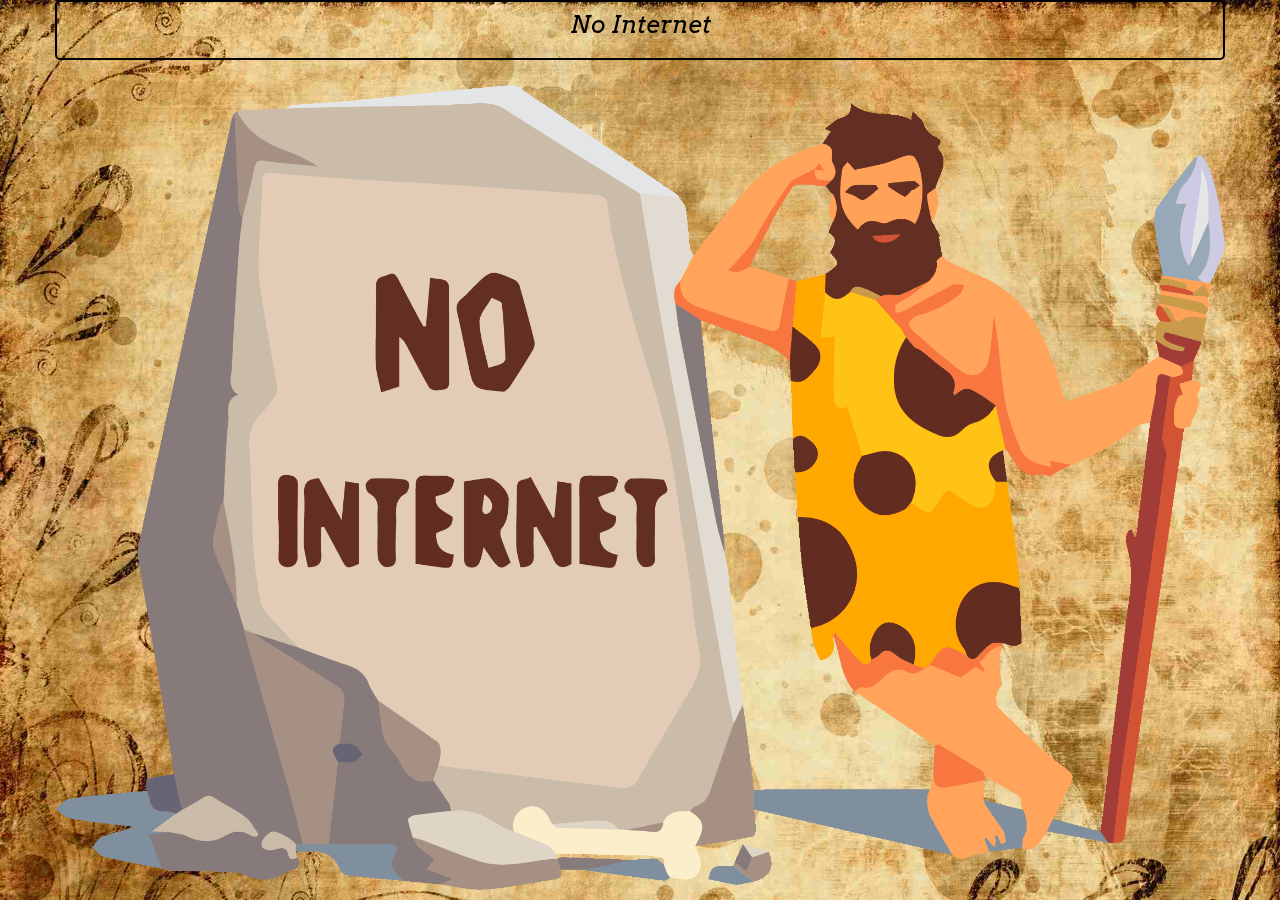
==== commit 4e368e78: "i'm back" ====
--- a/index.html
+++ b/index.html
@@ -14,24 +14,6 @@
     <link href="css/animate.css" rel="stylesheet" />
     <link href="manifest.json" rel="manifest" />
     <link rel="apple-touch-icon" sizes="1024x1024" href="img/sithiyam.png" />
-    <script type="text/javascript">
-        (function (l) {
-            if (l.search) {
-                var q = {};
-                l.search.slice(1).split('&').forEach(function (v) {
-                    var a = v.split('=');
-                    q[a[0]] = a.slice(1).join('=').replace(/~and~/g, '&');
-                });
-                if (q.p !== undefined) {
-                    window.history.replaceState(null, null,
-                        l.pathname.slice(0, -1) + (q.p || '') +
-                        (q.q ? ('?' + q.q) : '') +
-                        l.hash
-                    );
-                }
-            }
-        }(window.location))
-    </script>
 
 </head>
 
@@ -83,4 +65,4 @@
     <script>navigator.serviceWorker.register('service-worker.js');</script>
 </body>
 
-</html>+</html>
--- a/css/app.css
+++ b/css/app.css
@@ -1,34 +1,9 @@
-@import url('open-iconic/font/css/open-iconic-bootstrap.min.css');
-
-html, body {
-    font-family: 'Helvetica Neue', Helvetica, Arial, sans-serif;
+﻿app {
+    position: relative;
+    display: flex;
+    flex-direction: column;
 }
 
-a, .btn-link {
-    color: #0366d6;
-}
-
-.btn-primary {
-    color: #fff;
-    background-color: #1b6ec2;
-    border-color: #1861ac;
-}
-
-.content {
-    padding-top: 1.1rem;
-}
-
-.valid.modified:not([type=checkbox]) {
-    outline: 1px solid #26b050;
-}
-
-.invalid {
-    outline: 1px solid red;
-}
-
-.validation-message {
-    color: red;
-}
 
 #blazor-error-ui {
     background: lightyellow;
@@ -42,9 +17,15 @@
     z-index: 1000;
 }
 
-    #blazor-error-ui .dismiss {
-        cursor: pointer;
-        position: absolute;
-        right: 0.75rem;
-        top: 0.5rem;
+#blazor-error-ui .dismiss {
+    cursor: pointer;
+    position: absolute;
+    right: 0.75rem;
+    top: 0.5rem;
+}
+
+@media (min-width: 768px) {
+    app {
+        flex-direction: row;
     }
+}
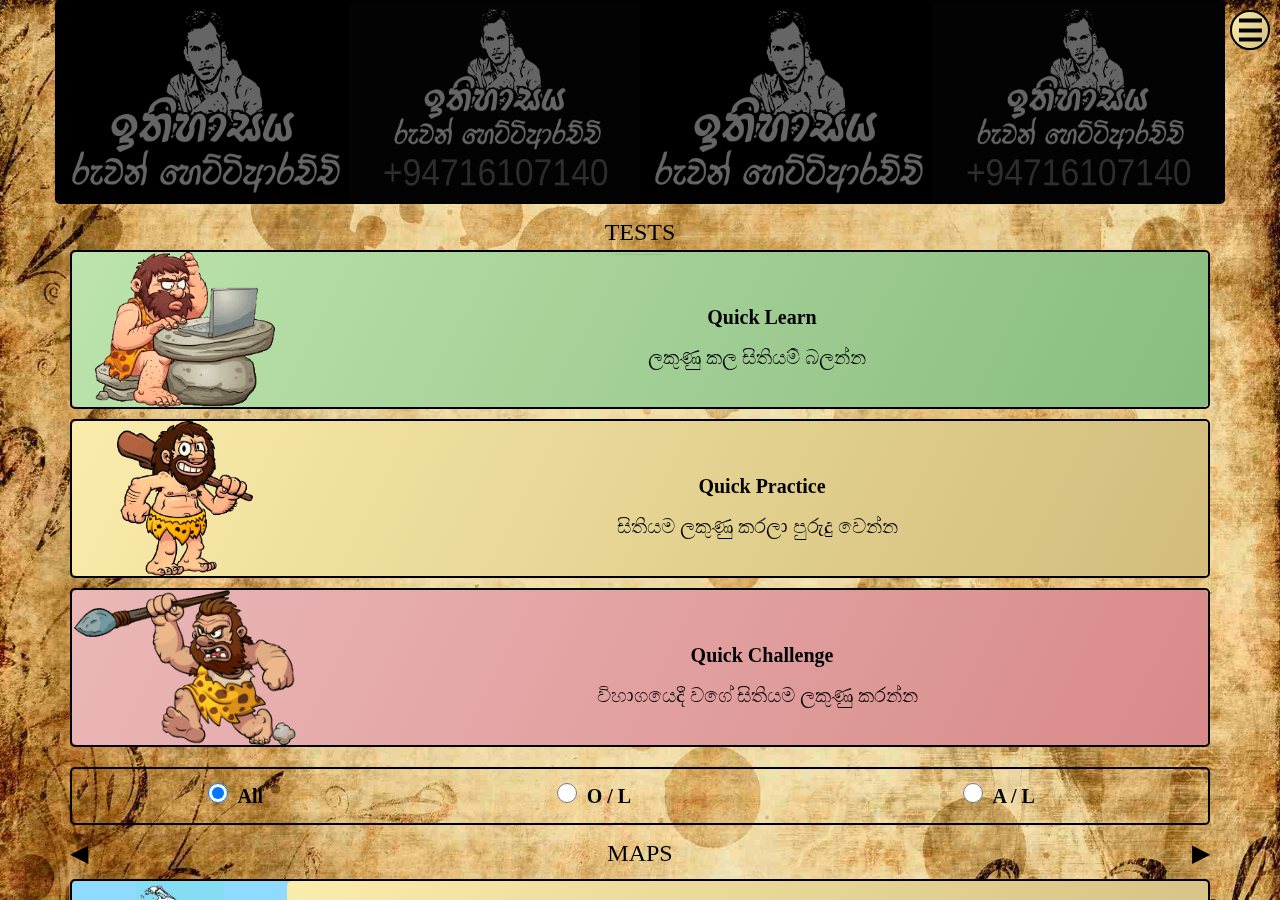
==== commit eddd7869: "Optimized" ====
--- a/index.html
+++ b/index.html
@@ -18,7 +18,7 @@
 </head>
 
 <body
-    style="background-image: url('img/back2048.jpg'); background-repeat: no-repeat; background-size: cover;min-height:100vh;filter: saturate(120%);">
+    style="background-image: url('img/back2048.jpg'); background-repeat: no-repeat; background-size: cover;min-height:100vh;filter: saturate(120%); overscroll-behavior-y: contain;">
     <app>
         <div style="width: 100%;padding-top: 14vh;height: 100vh">
             <center style="width:100%">
@@ -60,7 +60,6 @@
     <script src="Js/bootstrap.min.js"></script>
     <script src="Js/Site.js"></script>
     <script src="Js/qrcode.js"></script>
-    <script src="Js/html5-qrcode.js"></script>
     <script src="_framework/blazor.webassembly.js"></script>
     <script>navigator.serviceWorker.register('service-worker.js');</script>
 </body>
--- a/css/style.css
+++ b/css/style.css
@@ -1,1888 +1 @@
-@font-face {
-    font-family: 'Arvo BI';
-    src: url('/fonts/Arvo-BoldItalic.ttf');
-}
-
-@font-face {
-    font-family: 'Arvo I';
-    src: url('/fonts/Arvo-Italic.ttf');
-}
-
-@font-face {
-    font-family: 'Arvo B';
-    src: url('/fonts/Arvo-Bold.ttf');
-}
-
-@font-face {
-    font-family: 'Arvo R';
-    src: url('/fonts/Arvo-Regular.ttf');
-}
-/* =======================================================
-*
-* 	Template Style 
-*
-* ======================================================= */
-body {
-    font-family: 'Arvo I';
-    font-weight: 400;
-    font-size: 15px;
-    line-height: 1.7;
-    /*color: #828282;*/
-    background: #fff;
-}
-
-#page {
-    position: relative;
-    overflow-x: hidden;
-    width: 100%;
-    height: 100%;
-    -webkit-transition: 0.5s;
-    -o-transition: 0.5s;
-    transition: 0.5s;
-}
-
-.offcanvas #page {
-    overflow: hidden;
-    position: absolute;
-}
-
-    .offcanvas #page:after {
-        -webkit-transition: 2s;
-        -o-transition: 2s;
-        transition: 2s;
-        position: absolute;
-        top: 0;
-        right: 0;
-        bottom: 0;
-        left: 0;
-        z-index: 101;
-        background: rgba(0, 0, 0, 0.7);
-        content: "";
-    }
-
-a {
-    color: #2D6CDF;
-    -webkit-transition: 0.5s;
-    -o-transition: 0.5s;
-    transition: 0.5s;
-}
-
-    a:hover, a:active, a:focus {
-        color: #2D6CDF;
-        outline: none;
-        text-decoration: none;
-    }
-
-p {
-/*    margin-bottom: 20px;*/
-}
-
-h1, h2, h3, h4, h5, h6, figure {
-    color: #000;
-    font-family: 'Arvo I';
-    font-weight: 400;
-    margin:0;
-}
-
-::-webkit-selection {
-    color: #fff;
-    background: #2D6CDF;
-}
-
-::-moz-selection {
-    color: #fff;
-    background: #2D6CDF;
-}
-
-::selection {
-    color: #fff;
-    background: #2D6CDF;
-}
-
-.fh5co-nav {
-    width: 100%;
-    padding: 0;
-    z-index: 1001;
-}
-
-    .fh5co-nav .top-menu {
-        padding: 10px 0;
-    }
-
-    .fh5co-nav .top {
-        border-bottom: 1px solid rgba(0, 0, 0, 0.08);
-        padding: 0px 0;
-        margin-bottom: 0;
-    }
-
-        .fh5co-nav .top .num, .fh5co-nav .top .fh5co-social, .fh5co-nav .top .site {
-            display: inline-block;
-            margin: 0;
-            padding: 5px 12px;
-        }
-
-@media screen and (max-width: 768px) {
-    .fh5co-nav .top .num, .fh5co-nav .top .fh5co-social, .fh5co-nav .top .site {
-        padding: 5px 10px;
-    }
-}
-
-.fh5co-nav .top .site {
-    float: left;
-    font-weight: 300;
-    margin-top: 0px;
-    border-left: 1px solid rgba(0, 0, 0, 0.08);
-    border-right: 1px solid rgba(0, 0, 0, 0.08);
-}
-
-@media screen and (max-width: 480px) {
-    .fh5co-nav .top .site {
-        display: none;
-    }
-}
-
-.fh5co-nav .top .num {
-    color: rgba(0, 0, 0, 0.6);
-    font-size: 13px;
-    letter-spacing: 0px;
-    border-left: 1px solid rgba(0, 0, 0, 0.08);
-}
-
-.fh5co-nav .top .fh5co-social {
-    margin: 0;
-    border-left: 1px solid rgba(0, 0, 0, 0.08);
-    border-right: 1px solid rgba(0, 0, 0, 0.08);
-}
-
-    .fh5co-nav .top .fh5co-social li {
-        font-size: 14px;
-        display: inline-block;
-    }
-
-        .fh5co-nav .top .fh5co-social li a {
-            padding: 7px 7px;
-        }
-
-            .fh5co-nav .top .fh5co-social li a i {
-                font-size: 14px;
-            }
-
-.fh5co-nav #fh5co-logo {
-    font-size: 24px;
-    margin: 0;
-    padding: 0;
-    text-transform: uppercase;
-    font-weight: bold;
-    font-weight: 700;
-    font-family: 'Arvo I';
-}
-
-    .fh5co-nav #fh5co-logo a {
-        color: #000;
-        position: relative;
-        padding-left: 2px;
-    }
-
-        .fh5co-nav #fh5co-logo a span {
-            color: #000;
-        }
-
-        .fh5co-nav #fh5co-logo a i {
-            top: 5px;
-            left: 0;
-        }
-
-@media screen and (max-width: 768px) {
-    .fh5co-nav .menu-1 {
-        display: none;
-    }
-}
-
-.fh5co-nav ul {
-    padding: 0;
-    margin: 5px 0 0 0;
-}
-
-    .fh5co-nav ul li {
-        padding: 0;
-        margin: 0;
-        list-style: none;
-        display: inline;
-        font-weight: 300;
-    }
-
-        .fh5co-nav ul li a {
-            font-size: 14px;
-            padding: 30px 15px;
-            color: rgba(0, 0, 0, 0.9);
-            -webkit-transition: 0.5s;
-            -o-transition: 0.5s;
-            transition: 0.5s;
-        }
-
-            .fh5co-nav ul li a:hover, .fh5co-nav ul li a:focus, .fh5co-nav ul li a:active {
-                color: black;
-            }
-
-        .fh5co-nav ul li.has-dropdown {
-            position: relative;
-        }
-
-            .fh5co-nav ul li.has-dropdown .dropdown {
-                width: 140px;
-                -webkit-box-shadow: 0px 14px 33px -9px rgba(0, 0, 0, 0.75);
-                -moz-box-shadow: 0px 14px 33px -9px rgba(0, 0, 0, 0.75);
-                box-shadow: 0px 14px 33px -9px rgba(0, 0, 0, 0.75);
-                z-index: 1002;
-                visibility: hidden;
-                opacity: 0;
-                position: absolute;
-                top: 40px;
-                left: 0;
-                text-align: left;
-                background: #000;
-                padding: 20px;
-                -webkit-border-radius: 4px;
-                -moz-border-radius: 4px;
-                -ms-border-radius: 4px;
-                border-radius: 4px;
-                -webkit-transition: 0s;
-                -o-transition: 0s;
-                transition: 0s;
-            }
-
-                .fh5co-nav ul li.has-dropdown .dropdown:before {
-                    bottom: 100%;
-                    left: 40px;
-                    border: solid transparent;
-                    content: " ";
-                    height: 0;
-                    width: 0;
-                    position: absolute;
-                    pointer-events: none;
-                    border-bottom-color: #000;
-                    border-width: 8px;
-                    margin-left: -8px;
-                }
-
-                .fh5co-nav ul li.has-dropdown .dropdown li {
-                    display: block;
-                    margin-bottom: 7px;
-                }
-
-                    .fh5co-nav ul li.has-dropdown .dropdown li:last-child {
-                        margin-bottom: 0;
-                    }
-
-                    .fh5co-nav ul li.has-dropdown .dropdown li a {
-                        padding: 2px 0;
-                        display: block;
-                        color: #999999;
-                        line-height: 1.2;
-                        text-transform: none;
-                        font-size: 13px;
-                        letter-spacing: 0;
-                    }
-
-                        .fh5co-nav ul li.has-dropdown .dropdown li a:hover {
-                            color: #fff;
-                        }
-
-            .fh5co-nav ul li.has-dropdown:hover a, .fh5co-nav ul li.has-dropdown:focus a {
-                color: #000;
-            }
-
-        .fh5co-nav ul li.btn-cta a {
-            padding: 30px 0px !important;
-            color: #fff;
-        }
-
-            .fh5co-nav ul li.btn-cta a span {
-                background: #2d6cdf;
-                padding: 4px 10px;
-                display: -moz-inline-stack;
-                display: inline-block;
-                zoom: 1;
-                *display: inline;
-                -webkit-transition: 0.3s;
-                -o-transition: 0.3s;
-                transition: 0.3s;
-                -webkit-border-radius: 1;
-                -moz-border-radius: 1;
-                -ms-border-radius: 1;
-                border-radius: 1;
-            }
-
-            .fh5co-nav ul li.btn-cta a:hover span {
-                -webkit-box-shadow: 0px 14px 20px -9px rgba(0, 0, 0, 0.75);
-                -moz-box-shadow: 0px 14px 20px -9px rgba(0, 0, 0, 0.75);
-                box-shadow: 0px 14px 20px -9px rgba(0, 0, 0, 0.75);
-            }
-
-        .fh5co-nav ul li.active > a {
-            font-weight: 400;
-        }
-
-#fh5co-hero {
-    min-height: 630px;
-    height: 630px;
-    background: #fff url(../images/loader.gif) no-repeat center center;
-}
-
-    #fh5co-hero .btn {
-        font-size: 24px;
-    }
-
-        #fh5co-hero .btn.btn-primary {
-            padding: 14px 30px !important;
-        }
-
-    #fh5co-hero .flexslider {
-        border: none;
-        z-index: 1;
-        margin-bottom: 0;
-    }
-
-        #fh5co-hero .flexslider .slides {
-            position: relative;
-            overflow: hidden;
-        }
-
-            #fh5co-hero .flexslider .slides li {
-                background-repeat: no-repeat;
-                background-size: cover;
-                background-position: bottom center;
-                min-height: 630px;
-                height: 630px;
-                position: relative;
-            }
-
-                #fh5co-hero .flexslider .slides li:after {
-                    position: absolute;
-                    top: 0;
-                    bottom: 0;
-                    left: 0;
-                    right: 0;
-                    content: '';
-                    background: rgba(0, 0, 0, 0.4);
-                    z-index: 1;
-                }
-
-        #fh5co-hero .flexslider .flex-control-nav {
-            bottom: 40px;
-            z-index: 1000;
-        }
-
-            #fh5co-hero .flexslider .flex-control-nav li a {
-                background: rgba(255, 255, 255, 0.2);
-                box-shadow: none;
-                width: 12px;
-                height: 12px;
-                cursor: pointer;
-            }
-
-                #fh5co-hero .flexslider .flex-control-nav li a.flex-active {
-                    cursor: pointer;
-                    background: rgba(255, 255, 255, 0.7);
-                }
-
-        #fh5co-hero .flexslider .flex-direction-nav {
-            display: none;
-        }
-
-        #fh5co-hero .flexslider .slider-text {
-            display: table;
-            opacity: 0;
-            min-height: 630px;
-            height: 630px;
-            z-index: 9;
-        }
-
-            #fh5co-hero .flexslider .slider-text > .slider-text-inner {
-                display: table-cell;
-                vertical-align: middle;
-                min-height: 700px;
-            }
-
-                #fh5co-hero .flexslider .slider-text > .slider-text-inner h1, #fh5co-hero .flexslider .slider-text > .slider-text-inner h2 {
-                    margin: 0;
-                    padding: 0;
-                    color: white;
-                }
-
-                #fh5co-hero .flexslider .slider-text > .slider-text-inner h1 {
-                    margin-bottom: 20px;
-                    font-size: 40px;
-                    line-height: 1.3;
-                    font-weight: 300;
-                }
-
-@media screen and (max-width: 768px) {
-    #fh5co-hero .flexslider .slider-text > .slider-text-inner h1 {
-        font-size: 30px;
-    }
-}
-
-#fh5co-hero .flexslider .slider-text > .slider-text-inner h2 {
-    font-size: 20px;
-    line-height: 1.5;
-    margin-bottom: 30px;
-    font-family: 'Arvo I';
-}
-
-    #fh5co-hero .flexslider .slider-text > .slider-text-inner h2 a {
-        color: rgba(255, 255, 255, 0.5);
-    }
-
-#fh5co-hero .flexslider .slider-text > .slider-text-inner .btn {
-    padding: 18px 30px !important;
-    color: #fff;
-    border: none !important;
-    font-size: 12px;
-    font-weight: 700;
-    text-transform: uppercase;
-    letter-spacing: 2px;
-}
-
-    #fh5co-hero .flexslider .slider-text > .slider-text-inner .btn:hover {
-        background: #2D6CDF !important;
-        -webkit-box-shadow: 0px 14px 30px -15px rgba(0, 0, 0, 0.75) !important;
-        -moz-box-shadow: 0px 14px 30px -15px rgba(0, 0, 0, 0.75) !important;
-        box-shadow: 0px 14px 30px -15px rgba(0, 0, 0, 0.75) !important;
-    }
-
-#fh5co-hero .flexslider .slider-text > .slider-text-inner .fh5co-lead {
-    font-size: 20px;
-    color: #fff;
-}
-
-    #fh5co-hero .flexslider .slider-text > .slider-text-inner .fh5co-lead .icon-heart {
-        color: #d9534f;
-    }
-
-.fh5co-bg-section {
-    background: #e8e8e8;
-}
-
-#fh5co-course-categories,
-#fh5co-counter,
-#fh5co-course,
-#fh5co-register,
-#fh5co-pricing,
-#fh5co-testimonial,
-#fh5co-blog,
-#fh5co-about,
-#fh5co-staff,
-#fh5co-contact,
-#fh5co-footer {
-    padding: 1em 0;
-    clear: both;
-}
-
-@media screen and (max-width: 768px) {
-    #fh5co-course-categories,
-    #fh5co-counter,
-    #fh5co-course,
-    #fh5co-register,
-    #fh5co-pricing,
-    #fh5co-testimonial,
-    #fh5co-blog,
-    #fh5co-about,
-    #fh5co-staff,
-    #fh5co-contact,
-    #fh5co-footer {
-        padding: 0.5em 0;
-    }
-}
-
-.services {
-    width: 95%;
-    margin: 0 auto;
-    margin-bottom: 40px;
-    position: relative;
-    -webkit-transition: 0.3s;
-    -o-transition: 0.3s;
-    transition: 0.3s;
-}
-
-    .services h3 {
-        font-size: 18px;
-        font-weight: 400;
-    }
-
-        .services h3 a {
-            color: #000;
-        }
-
-    .services .icon {
-        width: 90px;
-        height: 90px;
-        background: rgba(0, 0, 0, 0.04);
-        display: table;
-        text-align: center;
-        margin: 0 auto;
-        margin-bottom: 30px;
-        -webkit-border-radius: 50%;
-        -moz-border-radius: 50%;
-        -ms-border-radius: 50%;
-        border-radius: 50%;
-        -webkit-transition: 0.3s;
-        -o-transition: 0.3s;
-        transition: 0.3s;
-    }
-
-@media screen and (max-width: 992px) {
-    .services .icon {
-        margin: 0 auto 30px auto;
-    }
-}
-
-.services .icon i {
-    display: table-cell;
-    vertical-align: middle;
-    font-size: 40px;
-    line-height: 40px;
-    color: #000;
-    -webkit-transition: 0.3s;
-    -o-transition: 0.3s;
-    transition: 0.3s;
-}
-
-.services:hover .icon, .services:focus .icon {
-    background: #2D6CDF;
-}
-
-    .services:hover .icon i, .services:focus .icon i {
-        color: #fff;
-    }
-
-.fh5co-counters {
-    padding: 7em 0;
-    background-size: cover;
-    background-attachment: fixed;
-    background-position: center center;
-    position: relative;
-}
-
-    .fh5co-counters .overlay {
-        position: absolute;
-        top: 0;
-        bottom: 0;
-        left: 0;
-     